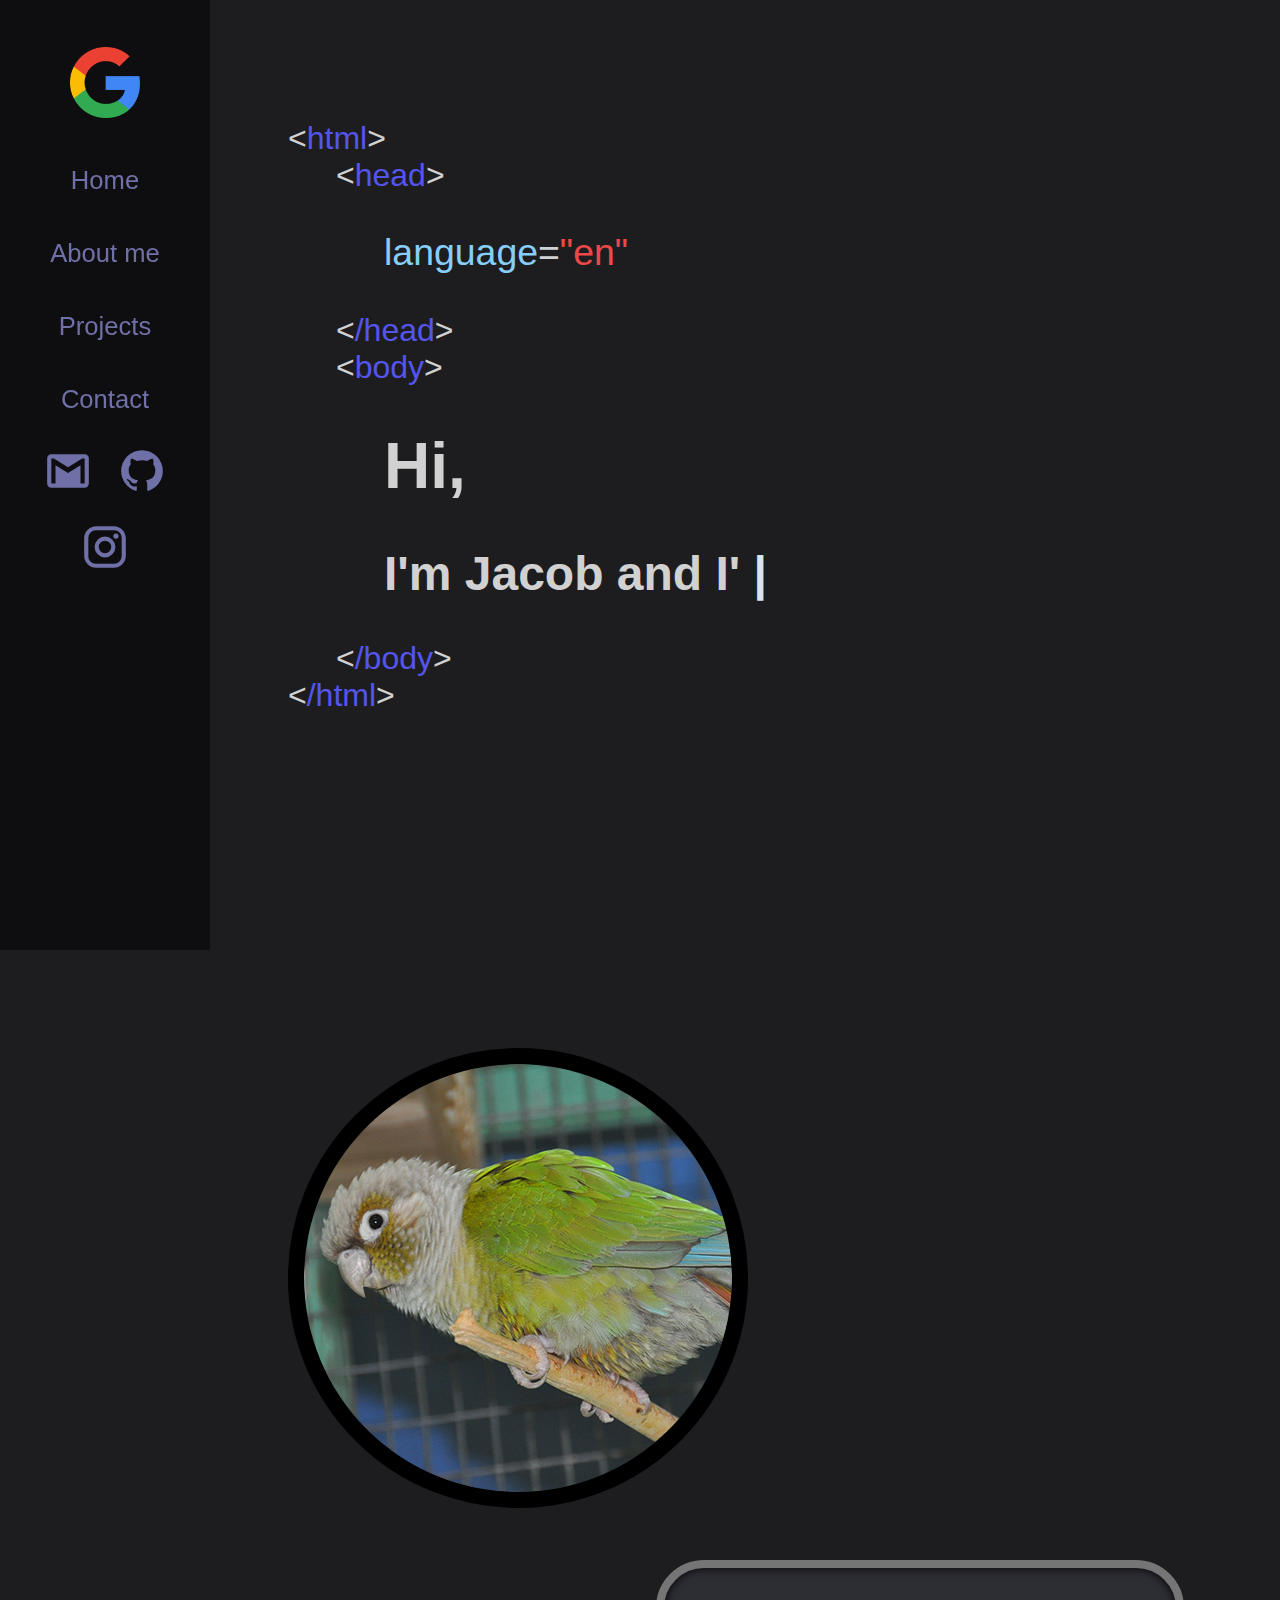
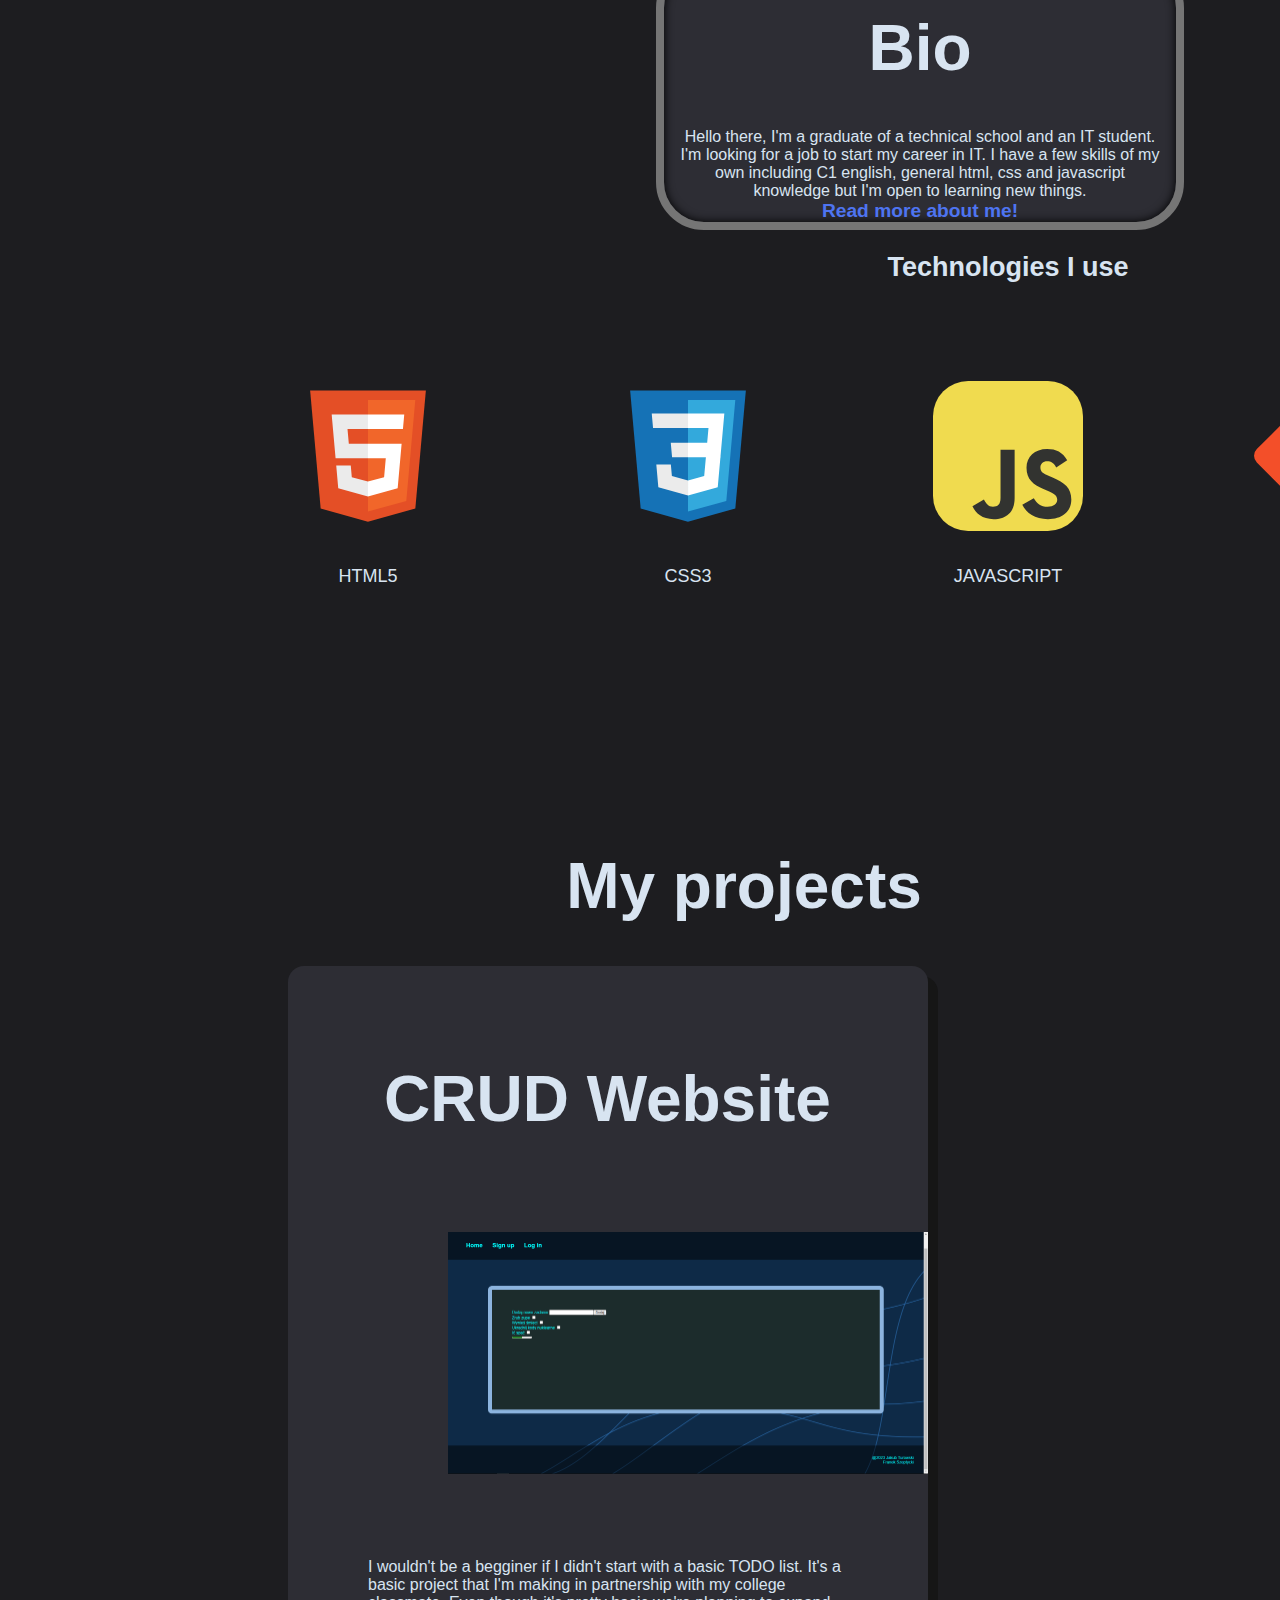
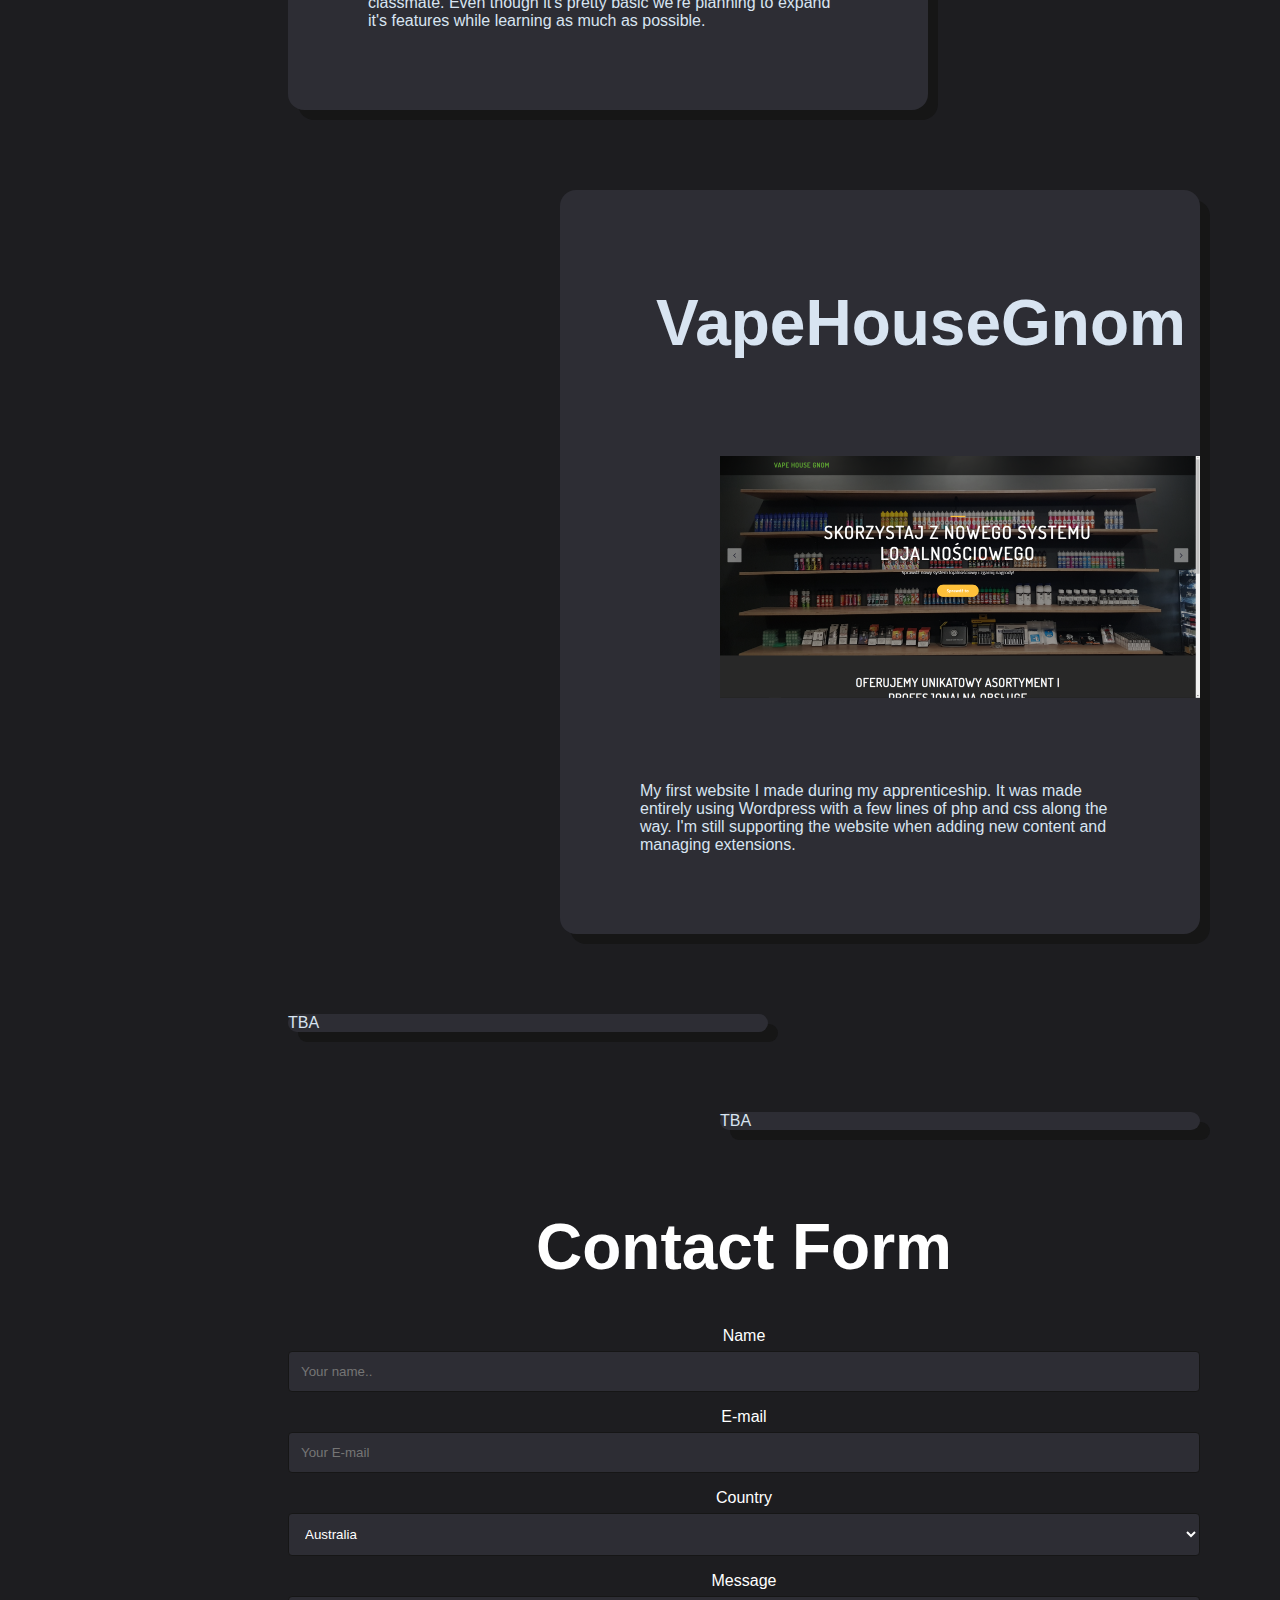
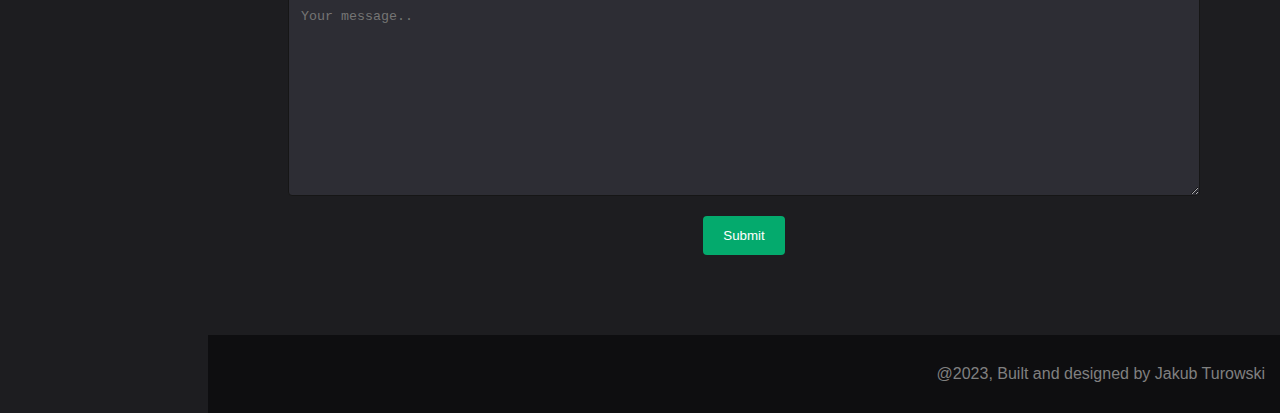
==== Index.html @ 8a4efc05 "Major contact form change" ====
<!DOCTYPE html>
<html lang="en">
    <head>
        <!-- Funkja  -->
        <meta name="viewport" content="width=device-width, initial-scale=1.0">
        <meta http-equiv="X-UA-Compatible" content="IE=edge">
        <meta charset="utf-8">
        <title>My first "Portfolio"</title>
        <link rel="stylesheet" href="styl.css" type="text/css">
        <link rel="icon" href="Google__G__Logo.svg.png" type="png">
        <script defer src="script.js"></script>
    </head>
    <body> 
        <aside class="nav">
            <img src="Google__G__Logo.svg.png" class="google" alt="Logo">
            <a href="#section" id="button2" class="button">Home</a>
            <a href="#section3" id="button2" class="button">About me</a>
            <a href="#projects" id="button2" class="button">Projects</a>
            <a href="#contact" id="button2" class="button">Contact</a><br>
            <a id="mail" class="ikony" target=”_blank” href="mailto:turek979@gmail.com"><svg xmlns="http://www.w3.org/2000/svg" width="50px" height="auto" viewBox="0 0 24 24"><path fill="currentColor" d="M20 18h-2V9.25L12 13L6 9.25V18H4V6h1.2l6.8 4.25L18.8 6H20m0-2H4c-1.11 0-2 .89-2 2v12a2 2 0 0 0 2 2h16a2 2 0 0 0 2-2V6a2 2 0 0 0-2-2Z"/></svg></a>
            <a id="github" class="ikony" target=”_blank” href="https://github.com/turek979"><svg xmlns="http://www.w3.org/2000/svg" width="50px" height="auto" viewBox="0 0 24 24"><path fill="currentColor" d="M12 2A10 10 0 0 0 2 12c0 4.42 2.87 8.17 6.84 9.5c.5.08.66-.23.66-.5v-1.69c-2.77.6-3.36-1.34-3.36-1.34c-.46-1.16-1.11-1.47-1.11-1.47c-.91-.62.07-.6.07-.6c1 .07 1.53 1.03 1.53 1.03c.87 1.52 2.34 1.07 2.91.83c.09-.65.35-1.09.63-1.34c-2.22-.25-4.55-1.11-4.55-4.92c0-1.11.38-2 1.03-2.71c-.1-.25-.45-1.29.1-2.64c0 0 .84-.27 2.75 1.02c.79-.22 1.65-.33 2.5-.33c.85 0 1.71.11 2.5.33c1.91-1.29 2.75-1.02 2.75-1.02c.55 1.35.2 2.39.1 2.64c.65.71 1.03 1.6 1.03 2.71c0 3.82-2.34 4.66-4.57 4.91c.36.31.69.92.69 1.85V21c0 .27.16.59.67.5C19.14 20.16 22 16.42 22 12A10 10 0 0 0 12 2Z"/></svg></a>
            <a id="instagram" class="ikony" target=”_blank” href="https://www.instagram.com/turek979/"><svg xmlns="http://www.w3.org/2000/svg" width="50px" height="auto" viewBox="0 0 24 24"><path fill="currentColor" d="M7.8 2h8.4C19.4 2 22 4.6 22 7.8v8.4a5.8 5.8 0 0 1-5.8 5.8H7.8C4.6 22 2 19.4 2 16.2V7.8A5.8 5.8 0 0 1 7.8 2m-.2 2A3.6 3.6 0 0 0 4 7.6v8.8C4 18.39 5.61 20 7.6 20h8.8a3.6 3.6 0 0 0 3.6-3.6V7.6C20 5.61 18.39 4 16.4 4H7.6m9.65 1.5a1.25 1.25 0 0 1 1.25 1.25A1.25 1.25 0 0 1 17.25 8A1.25 1.25 0 0 1 16 6.75a1.25 1.25 0 0 1 1.25-1.25M12 7a5 5 0 0 1 5 5a5 5 0 0 1-5 5a5 5 0 0 1-5-5a5 5 0 0 1 5-5m0 2a3 3 0 0 0-3 3a3 3 0 0 0 3 3a3 3 0 0 0 3-3a3 3 0 0 0-3-3Z"/></svg></a>
        </aside>
        <aside class="sidebar">
                <img src="sidebar.svg" class="sidebar-img">
        </aside>
        <div class="insert">
            <section id="section">
                &lt;<span class="blue">html</span>&gt;
                <div class="head2">
                    &lt;<span class="blue">head</span>&gt;<br>
                    <div class="hi">
                        <h3><span class="lblue">language</span>=<span class="red">"en"</span></h3>
                    </div>
                    &lt;<span class="blue">/head</span>&gt;<br>
                    &lt;<span class="blue">body</span>&gt;
                    <div class="hi">
                        <h1>Hi,</h1><h2 id="im"></h2>
                    </div>
                    &lt;<span class="blue">/body</span>&gt;
                </div>
                &lt;<span class="blue">/html</span>&gt;
            </section>
            <section>
                <div id="section3">   
                    <span class="photo">
                        <img class="myPhoto" src="myphoto1.png" alt="My photo">
                    </span>
                    <span class="bio">
                        <h1>Bio</h1>
                        <p1>Hello there, I'm a graduate of a technical school and an IT student. I'm looking for a job to start my career in IT. I have a few skills of my own including C1 english, general html, css and javascript knowledge but I'm open to learning new things.</p1><br>
                        <a href="" class="readbio" alt="link to biography">Read more about me!</a>
                    </span>
                </div>
                <div id="section2" class="section2">
                    <div class="grid">
                        <p2></p2><p2></p2><h2>Technologies I use</h2><p2></p2><p2></p2>
                        <a><svg  id="ikonyt" xmlns="http://www.w3.org/2000/svg" width="150px" height="auto" viewBox="0 0 32 32"><path fill="#e44f26" d="M5.902 27.201L3.655 2h24.69l-2.25 25.197L15.985 30L5.902 27.201z"/><path fill="#f1662a" d="m16 27.858l8.17-2.265l1.922-21.532H16v23.797z"/><path fill="#ebebeb" d="M16 13.407h-4.09l-.282-3.165H16V7.151H8.25l.074.83l.759 8.517H16v-3.091zm0 8.027l-.014.004l-3.442-.929l-.22-2.465H9.221l.433 4.852l6.332 1.758l.014-.004v-3.216z"/><path fill="#fff" d="M15.989 13.407v3.091h3.806l-.358 4.009l-3.448.93v3.216l6.337-1.757l.046-.522l.726-8.137l.076-.83h-7.185zm0-6.256v3.091h7.466l.062-.694l.141-1.567l.074-.83h-7.743z"/></svg></a>
                        <a><svg  id="ikonyt" xmlns="http://www.w3.org/2000/svg" width="150px" height="auto" viewBox="0 0 32 32"><path fill="#1572b6" d="M5.902 27.201L3.656 2h24.688l-2.249 25.197L15.985 30L5.902 27.201z"/><path fill="#33a9dc" d="m16 27.858l8.17-2.265l1.922-21.532H16v23.797z"/><path fill="#fff" d="M16 13.191h4.09l.282-3.165H16V6.935h7.75l-.074.829l-.759 8.518H16v-3.091z"/><path fill="#ebebeb" d="m16.019 21.218l-.014.004l-3.442-.93l-.22-2.465H9.24l.433 4.853l6.331 1.758l.015-.004v-3.216z"/><path fill="#fff" d="m19.827 16.151l-.372 4.139l-3.447.93v3.216l6.336-1.756l.047-.522l.537-6.007h-3.101z"/><path fill="#ebebeb" d="M16.011 6.935v3.091H8.545l-.062-.695l-.141-1.567l-.074-.829h7.743zM16 13.191v3.091h-3.399l-.062-.695l-.14-1.567l-.074-.829H16z"/></svg></a>
                        <a><svg  id="ikonyt" xmlns="http://www.w3.org/2000/svg" width="150px" height="auto" viewBox="0 0 256 256"><g fill="none"><rect width="256" height="256" fill="#F0DB4F" rx="60"/><path fill="#323330" d="m67.312 213.932l19.59-11.856c3.78 6.701 7.218 12.371 15.465 12.371c7.905 0 12.889-3.092 12.889-15.12v-81.798h24.058v82.138c0 24.917-14.606 36.259-35.916 36.259c-19.245 0-30.416-9.967-36.087-21.996m85.07-2.576l19.588-11.341c5.157 8.421 11.859 14.607 23.715 14.607c9.969 0 16.325-4.984 16.325-11.858c0-8.248-6.53-11.17-17.528-15.98l-6.013-2.579c-17.357-7.388-28.871-16.668-28.871-36.258c0-18.044 13.748-31.792 35.229-31.792c15.294 0 26.292 5.328 34.196 19.247l-18.731 12.029c-4.125-7.389-8.591-10.31-15.465-10.31c-7.046 0-11.514 4.468-11.514 10.31c0 7.217 4.468 10.139 14.778 14.608l6.014 2.577c20.449 8.765 31.963 17.699 31.963 37.804c0 21.654-17.012 33.51-39.867 33.51c-22.339 0-36.774-10.654-43.819-24.574"/></g></svg></a>
                        <a><svg  id="ikonyt" xmlns="http://www.w3.org/2000/svg" width="150px" height="auto" viewBox="0 0 128 128"><path fill="#F34F29" d="M124.737 58.378L69.621 3.264c-3.172-3.174-8.32-3.174-11.497 0L46.68 14.71l14.518 14.518c3.375-1.139 7.243-.375 9.932 2.314c2.703 2.706 3.461 6.607 2.294 9.993l13.992 13.993c3.385-1.167 7.292-.413 9.994 2.295c3.78 3.777 3.78 9.9 0 13.679a9.673 9.673 0 0 1-13.683 0a9.677 9.677 0 0 1-2.105-10.521L68.574 47.933l-.002 34.341a9.708 9.708 0 0 1 2.559 1.828c3.778 3.777 3.778 9.898 0 13.683c-3.779 3.777-9.904 3.777-13.679 0c-3.778-3.784-3.778-9.905 0-13.683a9.65 9.65 0 0 1 3.167-2.11V47.333a9.581 9.581 0 0 1-3.167-2.111c-2.862-2.86-3.551-7.06-2.083-10.576L41.056 20.333L3.264 58.123a8.133 8.133 0 0 0 0 11.5l55.117 55.114c3.174 3.174 8.32 3.174 11.499 0l54.858-54.858a8.135 8.135 0 0 0-.001-11.501z"/></svg></a>
                        <a><svg  id="ikonyt" xmlns="http://www.w3.org/2000/svg" width="150px" height="auto" viewBox="0 0 256 256"><g fill="none"><rect width="256" height="256" fill="#0073AA" rx="60"/><path fill="#fff" d="M42.214 127.994c0 33.955 19.733 63.299 48.347 77.205L49.641 93.083a85.46 85.46 0 0 0-7.427 34.911Zm143.694-4.329c0-10.601-3.808-17.943-7.074-23.658c-4.349-7.066-8.425-13.05-8.425-20.116c0-7.886 5.981-15.226 14.405-15.226c.381 0 .741.047 1.112.068c-15.262-13.982-35.595-22.519-57.929-22.519c-29.968 0-56.335 15.376-71.673 38.666c2.012.06 3.909.103 5.52.103c8.973 0 22.862-1.09 22.862-1.09c4.624-.272 5.17 6.52.55 7.067c0 0-4.647.547-9.818.818l31.238 92.918l18.773-56.303l-13.365-36.618c-4.619-.271-8.995-.818-8.995-.818c-4.623-.271-4.081-7.339.542-7.066c0 0 14.166 1.088 22.595 1.088c8.972 0 22.862-1.088 22.862-1.088c4.628-.273 5.171 6.519.55 7.066c0 0-4.657.547-9.818.818l31.001 92.214l8.556-28.592c3.709-11.866 6.531-20.388 6.531-27.732Z"/><path fill="#fff" d="m129.503 135.498l-25.738 74.79a85.779 85.779 0 0 0 24.233 3.495a85.682 85.682 0 0 0 28.486-4.863a7.476 7.476 0 0 1-.61-1.182l-26.371-72.24Zm73.766-48.66a65.8 65.8 0 0 1 .578 8.82c0 8.705-1.626 18.491-6.523 30.727l-26.203 75.759c25.503-14.872 42.657-42.501 42.657-74.148c.001-14.915-3.808-28.94-10.509-41.158Z"/><path fill="#fff" d="M127.998 28C72.86 28 28 72.857 28 127.994c0 55.144 44.86 99.999 99.998 99.999c55.135 0 100.002-44.855 100.002-99.999C227.998 72.857 183.133 28 127.998 28Zm0 195.41c-52.61 0-95.413-42.804-95.413-95.416c0-52.609 42.802-95.409 95.413-95.409c52.607 0 95.407 42.8 95.407 95.409c0 52.612-42.8 95.416-95.407 95.416Z"/></g></svg></a>
                        <p2>HTML5</p2>
                        <p2>CSS3</p2>
                        <p2>JAVASCRIPT</p2>
                        <p2>GIT</p2>
                        <p2>WORDPRESS</p2>
                    </div>
                </div>
            </section>
            <section id="projects">
                <h1 class="myprojects">My projects</h1>
                <div class="project1">
                    <h4>CRUD Website</h4>
                    <img class="project1img" src="facere_album.png" alt="Todo list website"><br>
                    <p1>I wouldn't be a begginer if I didn't start with a basic TODO list. It's a basic project that I'm making in partnership with my college classmate. 
                        Even though it's pretty basic we're planning to expand it's features while learning as much as possible.
                    </p1>
                </div>
                <div class="project2">
                    <h4>VapeHouseGnom</h4>
                    <img class="project2img" src="vapehousegnom.png" alt="VapeHouseGnom website"><br>
                    <p1>My first website I made during my apprenticeship. It was made entirely using Wordpress with a few lines of php and css along the way.
                        I'm still supporting the website when adding new content and managing extensions.
                    </p1>
                </div>
                <div class="project3">
                    TBA
                </div>
                <div class="project4">
                    TBA
                </div>
            </section>
            <section id="contact">
                <h1>Contact Form</h1>
                  <form action="action_page.php">
      
                    <label for="name">Name</label>
                    <input type="text" id="name" name="name" placeholder="Your name..">
                
                    <label for="email">E-mail</label>
                    <input type="text" id="email" name="email" placeholder="Your E-mail">
                
                    <label for="country">Country</label>
                    <select id="country" name="country">
                      <option value="australia">Australia</option>
                      <option value="canada">Canada</option>
                      <option value="usa">USA</option>
                    </select>
                
                    <label for="message">Message</label>
                    <textarea id="message" name="message" placeholder="Your message.." style="height:200px"></textarea>
                
                    <input type="submit" value="Submit">
                
                  </form>
            </section>
            <footer class="footer">@2023, Built and designed by Jakub Turowski</footer>
        </div>
    </body>
</html>
---- styl.css ----
/* Universal settings */
html {
    scroll-behavior: smooth;
}
a{
    text-decoration: none;
}
body{
    background-color: #1d1d20;
    /* background-image: url("data:image/svg+xml,%3Csvg xmlns='http://www.w3.org/2000/svg' width='100%25' height='100%25' viewBox='0 0 800 400'%3E%3Cdefs%3E%3CradialGradient id='a' cx='396' cy='281' r='514' gradientUnits='userSpaceOnUse'%3E%3Cstop offset='0' stop-color='%23434343'/%3E%3Cstop offset='1' stop-color='%23151533'/%3E%3C/radialGradient%3E%3ClinearGradient id='b' gradientUnits='userSpaceOnUse' x1='400' y1='148' x2='400' y2='333'%3E%3Cstop offset='0' stop-color='%23000000' stop-opacity='0'/%3E%3Cstop offset='1' stop-color='%23000000' stop-opacity='0.5'/%3E%3C/linearGradient%3E%3C/defs%3E%3Crect fill='url(%23a)' width='800' height='400'/%3E%3Cg fill-opacity='0.31'%3E%3Ccircle fill='url(%23b)' cx='267.5' cy='61' r='300'/%3E%3Ccircle fill='url(%23b)' cx='532.5' cy='61' r='300'/%3E%3Ccircle fill='url(%23b)' cx='400' cy='30' r='300'/%3E%3C/g%3E%3C/svg%3E"); */
    background-attachment: fixed;
    background-size: cover;
    margin: 0; 
    font-family: 'Montserrat', sans-serif;
    min-width: 63rem;
}
h1{
    font-size: 4rem;
}
h3{
    font-weight: 100;
}
h4{
    font-size: 4rem;
    margin: 1rem
}
/* Nav and sidebar settings */
@media only screen and (min-width: 1025px){
    .nav{
        background: rgba(0,0,0, .5);
        width: 10rem;
        float: center;
        text-align: center;
        height: 100%;
        padding: 25px;
        overflow-x: hidden;
        position: fixed;
    }
    .sidebar{
        display: none;
    }
    .insert{
        margin-left: 13rem;
    }
    #section{
        padding-top: 7.5rem;
        padding-inline: 5rem;
    }
}
@media only screen and (max-width: 1024px){
    .nav{
        display: none;
        overflow-x: hidden;
        position: fixed;
    }
    .sidebar{
        position: -webkit-sticky;
        position: sticky;
        top: 0;
    }
    #section{
        margin-top: 2rem;
        margin-left: 2rem;
    }
}
.sidebar-img{
    height: 5rem;
    width: auto;
    margin-top: 2rem;
    margin-left: 2rem;
    rotate: 0deg;
    transition: 300ms ease-in-out;
}
.sidebar-img:active{
    rotate: 90deg;
    transition: 300ms ease-in-out;
}
.google{
    width: 70px;
    height: auto;
    padding: 22px;
    border-radius: 10px;
}
.ikony{
    background: none;
    border: none;
    text-align: center;
    display: inline-block;
    border-radius: 10px;
    font-size: 1.6rem;
    color: #7070a8;
    padding: 10px;
}
#mail:hover{
    scale: 1.1;
    transition: 1s;
    color: #EA4335;
}
#github:hover{
    scale: 1.1;
    transition: 1s;
    color: #333;
}
#instagram:hover{
    scale: 1.1;
    transition: 1s;
    color: #8a3ab9;
}
#button2{
    background: none;
    border: none;
    color: #7070a8;
    padding: 22px;
    text-align: center;
    display: inline-block;
    border-radius: 10px;
    font-size: 1.6rem;
}
#button2:hover{
    scale: 1.1;
    transition: 1s ease-in-out;
}
/* Introduction section settings */
#section{
    font-size: 2rem;
    color: #d1d1d1;
    height: 55rem;
}
.hi{
    padding: 0 3rem;
}
.blinker{
    animation: blinker 1s linear infinite;
    color: rgb(216, 228, 241);
}
@keyframes blinker{
    50%{
        opacity: 0;
    }
}

.head2{
    padding: 0 3rem;
}
.lblue{
    color: lightskyblue;
}
.blue{
    color: rgb(85, 85, 238);
}
.red{
    color: rgb(240, 72, 72);
}

/* Middle section settings */
#section3{
    color: rgb(216, 228, 241);    display: inline-flex;
    flex-wrap: wrap;
}
.myPhoto{
    border-radius: 50%;
    max-width: 30rem;
    height: auto;
    margin-left: 5rem;
    margin-top: 3rem;
    border: solid;
    border-color: black;
    border-width: 1rem;
}
.bio{
    text-align: center;
    width: 30rem;
    margin-right: 8rem;
    margin-left: 28rem;
    margin-top: 3rem;
    border: solid;
    border-radius: 3rem;
    border-color: rgb(117, 117, 117);
    border-width: 0.5rem;
    background-color: hsla(233, 8%, 19%);
    box-shadow: inset 0 0 10px black;
    padding-inline: 1rem;
}
.readbio{
    color:rgb(78, 116, 241);
    font-weight: bold;
    font-size: larger;

}
.readbio:hover{
    scale: 1.1;
    transition: 1s;
    /* TODO nie działa? */
}
/* Bottom section settings */
.section2{
    text-align: center;
    font-size: large;
    color: rgb(216, 228, 241);
}
.grid{
    display: grid;
    grid-template-columns: 20rem 20rem 20rem 20rem 20rem;
    /* grid-template-columns: repeat(auto-fill, minmax(20rem)); */
    grid-template-rows: 1rem 20rem 10rem;
}
#ikonyt{
    padding: 50px;
    transition: transform 1s ease-in-out;
}
#ikonyt:hover{
    transform: translate(0, -1rem);
    transition: 1s;
}
/* Projects section settings */
#projects{
    height: 100rem;
    padding: 5rem;
    color: rgb(216, 228, 241);
    display: block;
}
.myprojects{
    text-align: center;
}
.project1{
    float: left;
    margin-right: 60rem;
    margin-bottom: 5rem;
    width: 30rem;
    padding: 5rem;
    background-color: hsla(233, 8%, 19%);
    box-shadow: 10px 10px rgb(22, 22, 22);
    border-radius: 1rem;
}

.project1img{
    width: 30rem;
    height: auto;
    padding: 5rem;
}
.project2{
    float: right;
    margin-left: 60rem;
    margin-bottom: 5rem;
    width: 30rem;
    padding: 5rem;
    background-color: hsla(233, 8%, 19%);
    box-shadow: 10px 10px rgb(22, 22, 22);
    border-radius: 1rem;
}
.project2img{
    width: 30rem;
    height: auto;
    padding: 5rem;
}
.project3{
    float: left;
    margin-right: 60rem;
    margin-bottom: 5rem;
    width: 30rem;
    background-color: hsla(233, 8%, 19%);
    box-shadow: 10px 10px rgb(22, 22, 22);
    border-radius: 1rem;
}
.project4{
    float: right;
    margin-left: 60rem;
    margin-bottom: 5rem;
    width: 30rem;
    background-color: hsla(233, 8%, 19%);
    box-shadow: 10px 10px rgb(22, 22, 22);
    border-radius: 1rem;
}
/* Contact section settings */
#contact{
    color: white;
    text-align: center;
    padding: 5rem;
}
input[type=text], select, textarea {
    width: 100%;
    padding: 12px;
    color: white;
    border: 1px solid #ccc;
    border-radius: 4px;
    border-color: rgb(22, 22, 22);
    box-sizing: border-box;
    margin-top: 6px;
    margin-bottom: 16px;
    resize: vertical;
  }
input[type=submit] {
    background-color: #04AA6D;
    color: white;
    padding: 12px 20px;
    border: none;
    border-radius: 4px;
    border-color: rgb(22, 22, 22);
    cursor: pointer;
  }
input[type=submit]:hover {
    background-color: #45a049;
  }
#name, #email, #message, #country{
    background-color: hsla(233, 8%, 19%);

}
/* Footer settings */
.footer{
    padding-top: 30px;
    padding-right: 15px;
    padding-bottom: 30px;
    text-align: right;
    background: rgba(0,0,0, .5);
    color: gray;
    height: inherit;
    width: auto;
}
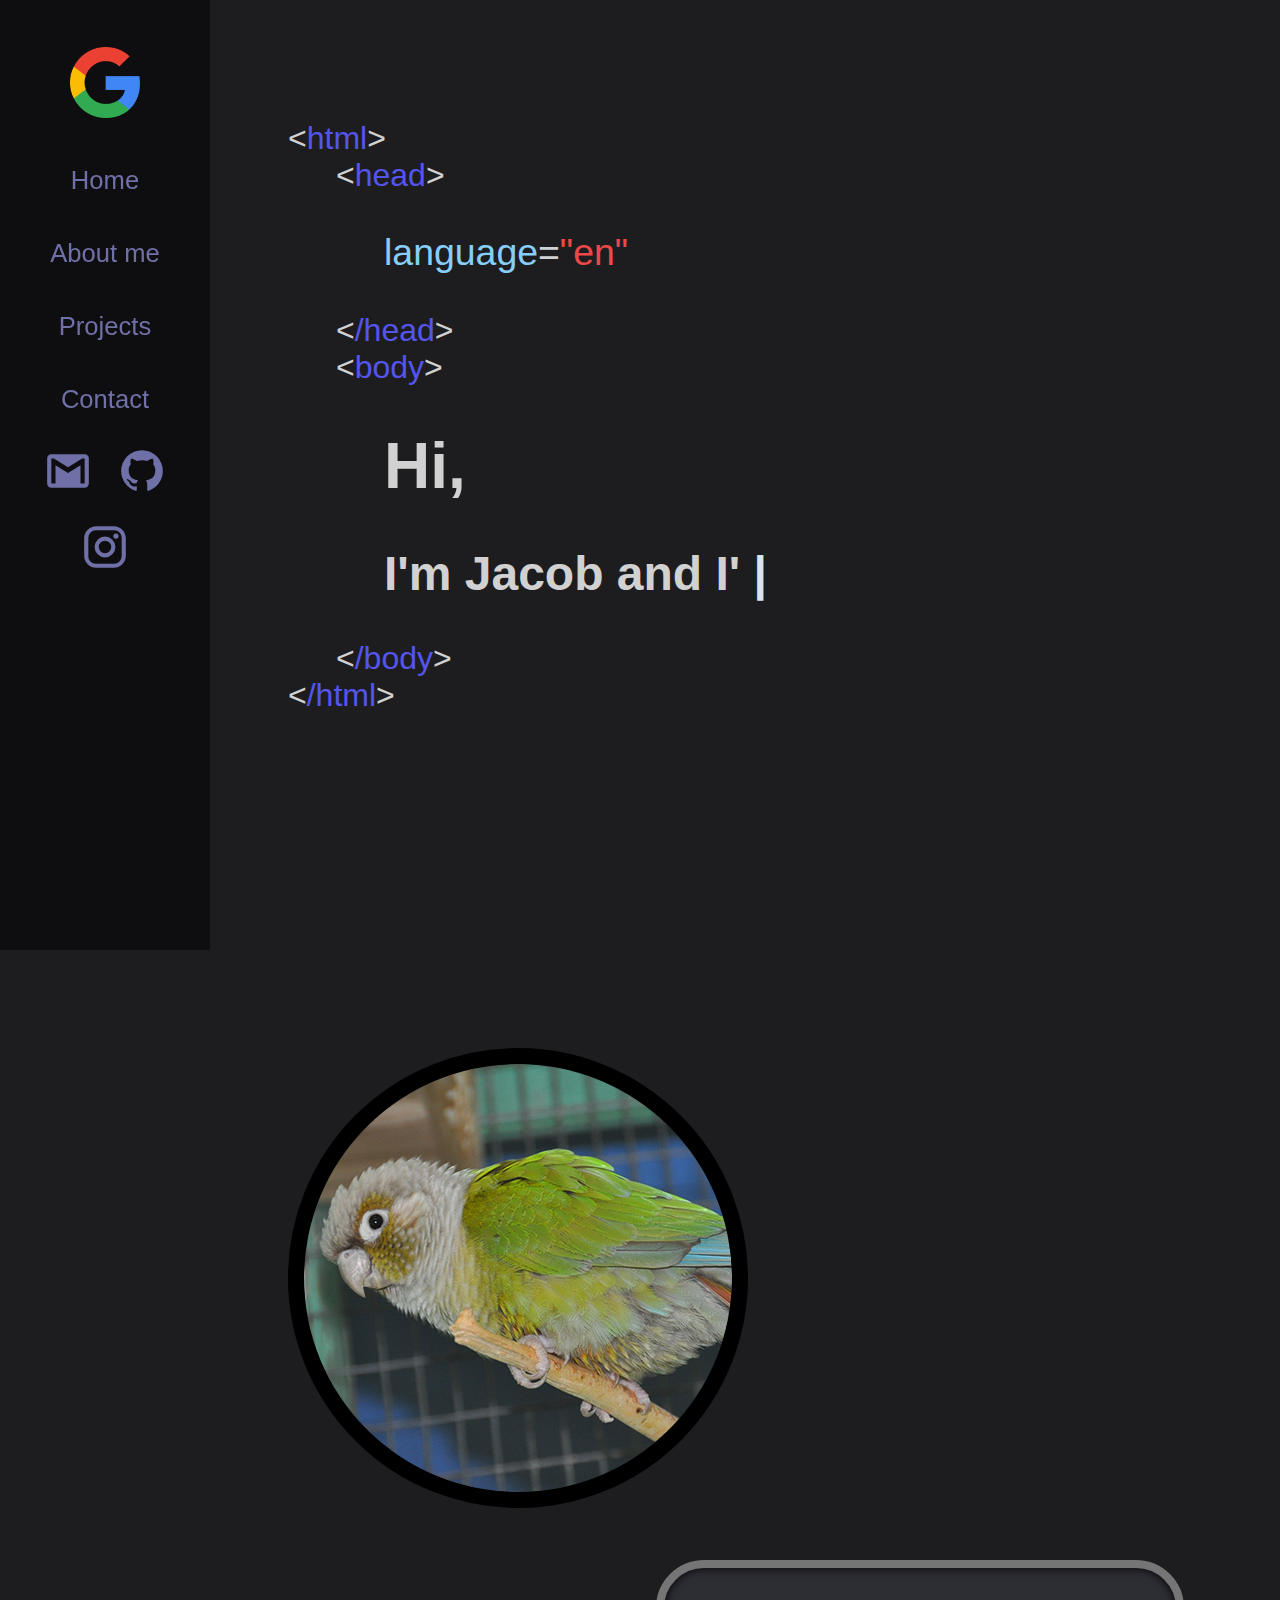
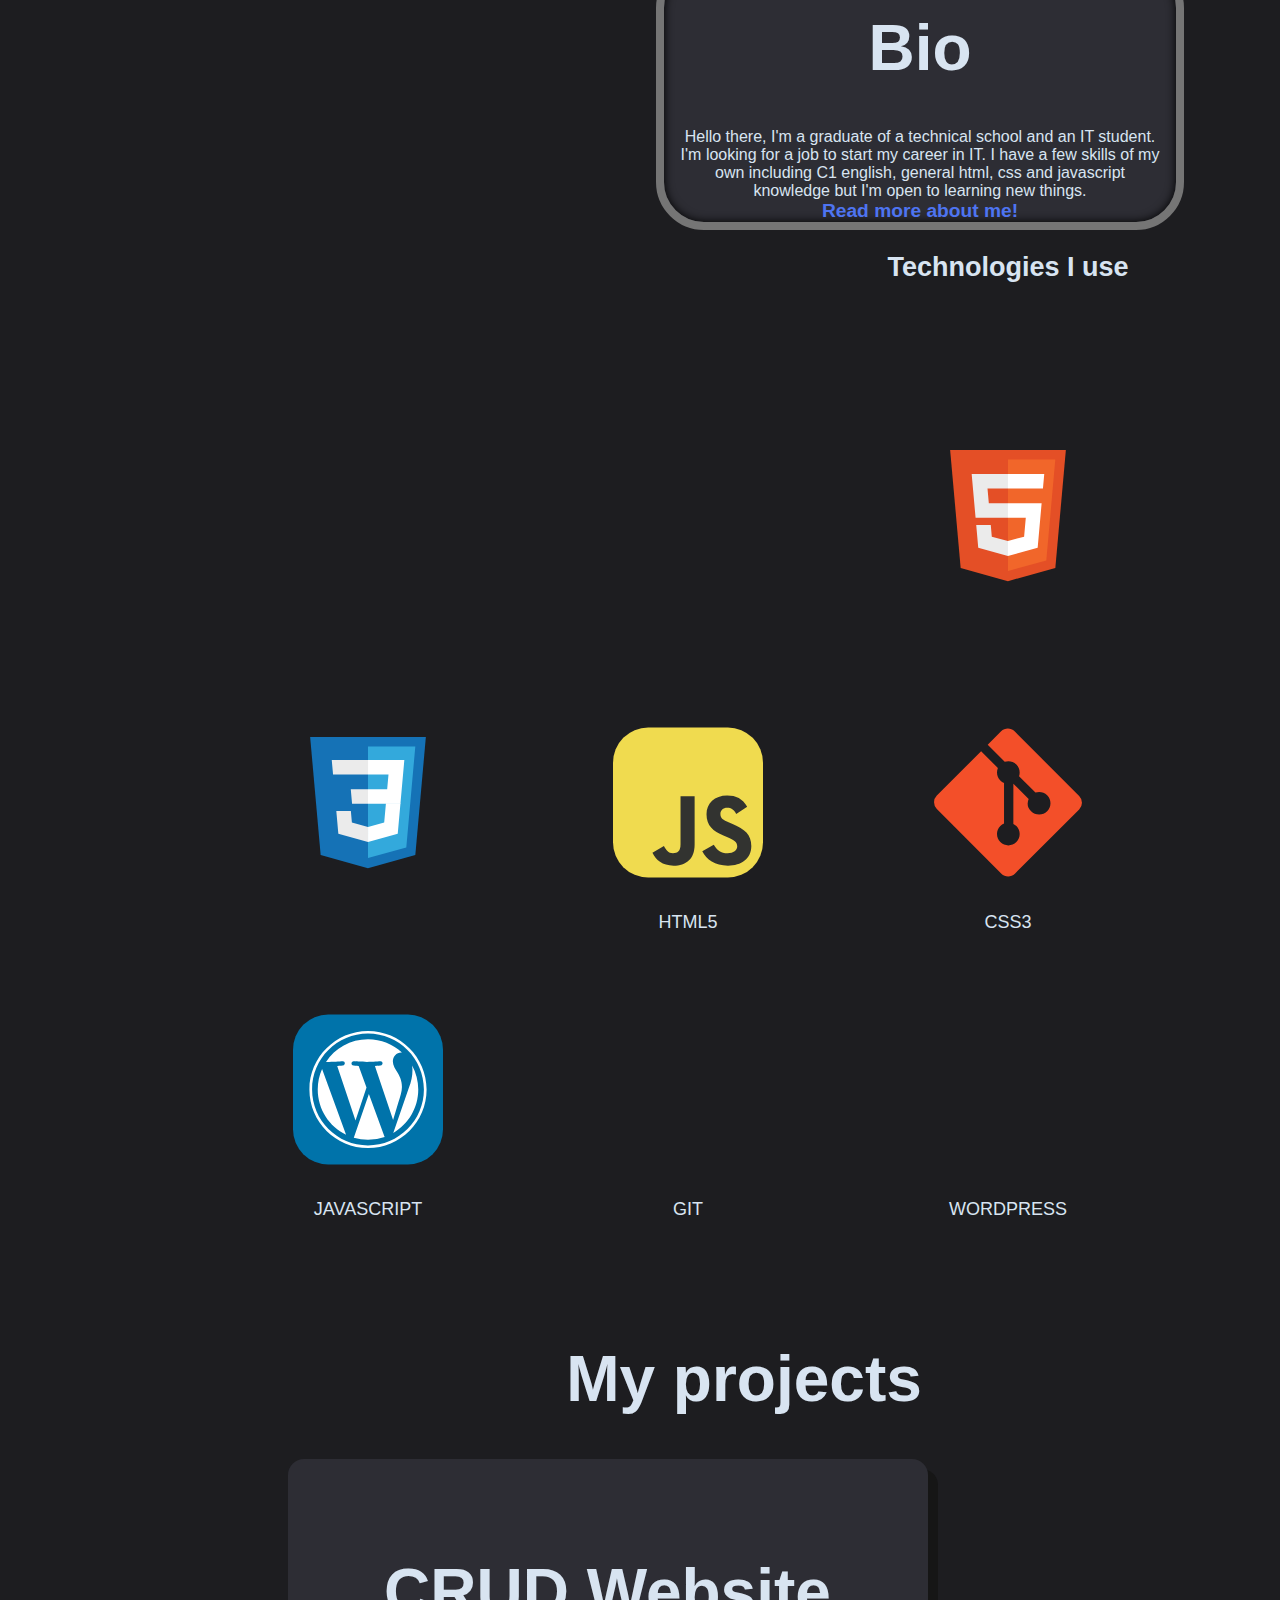
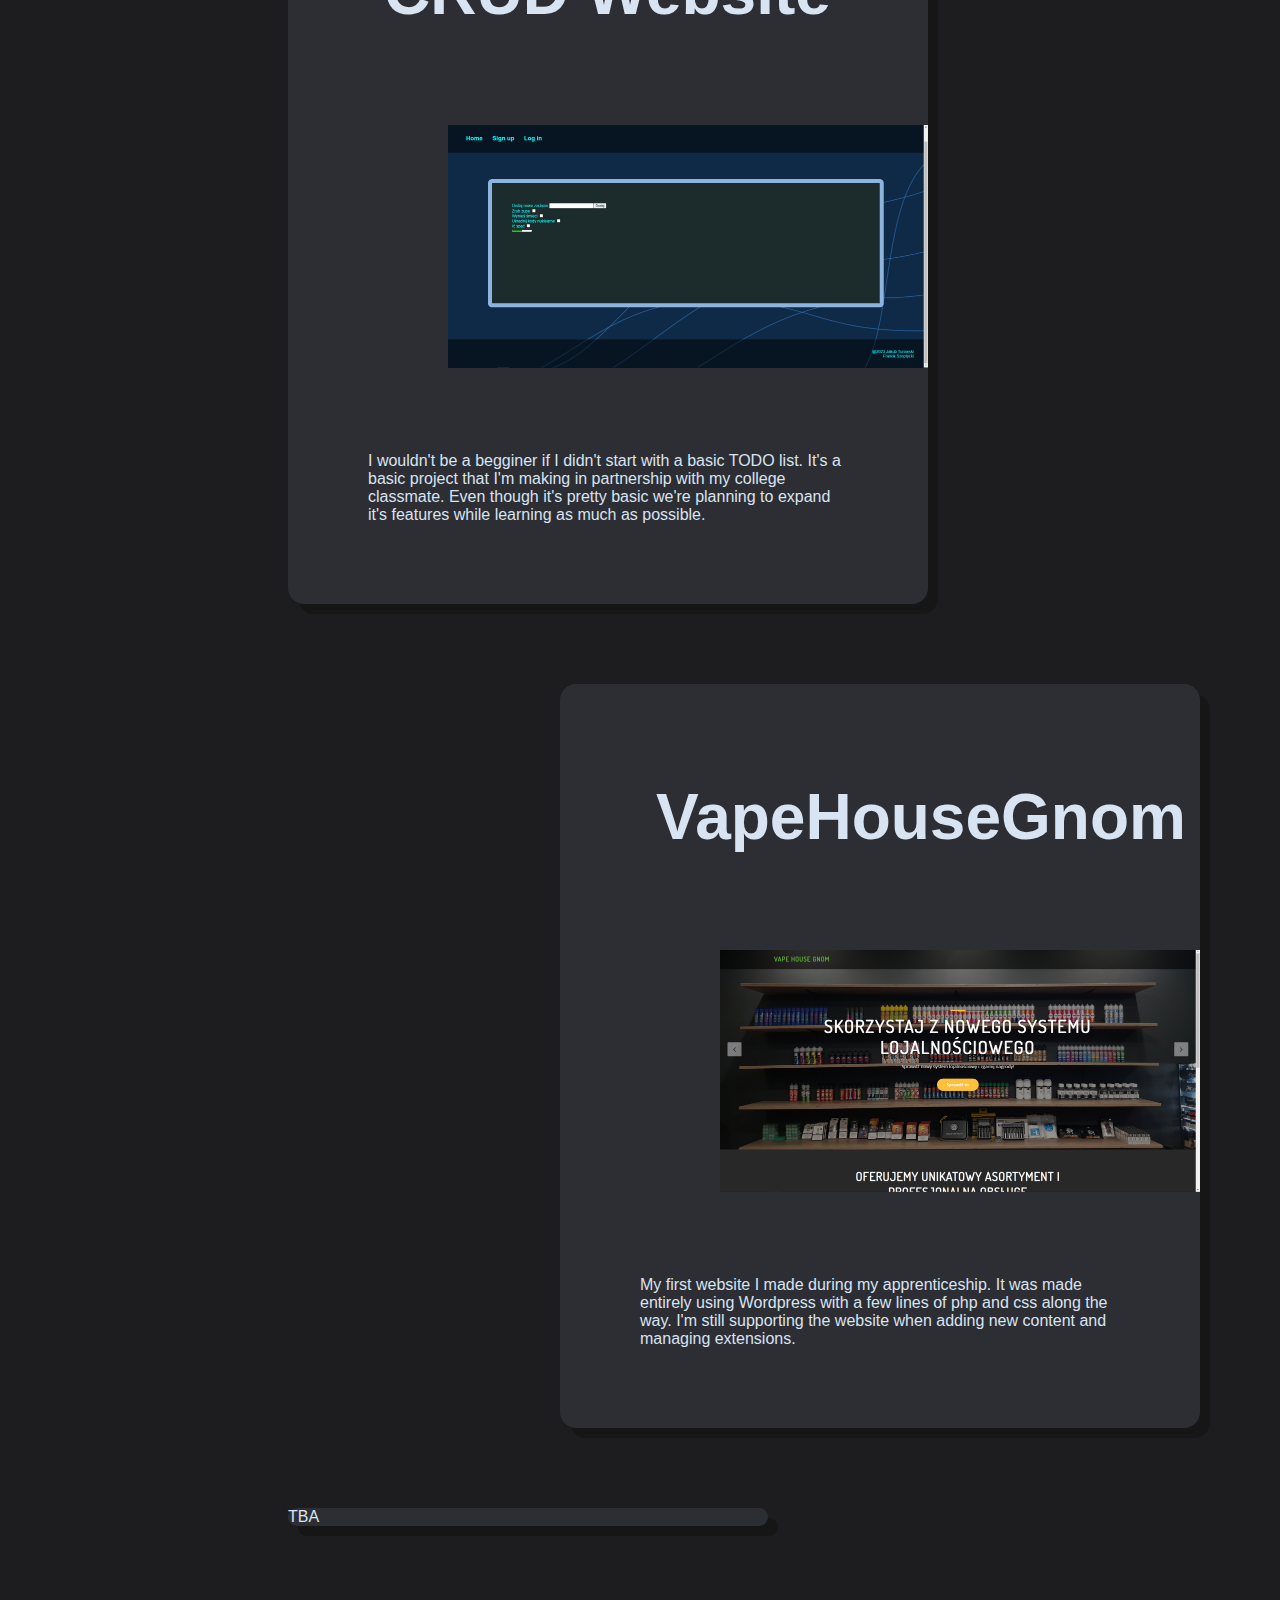
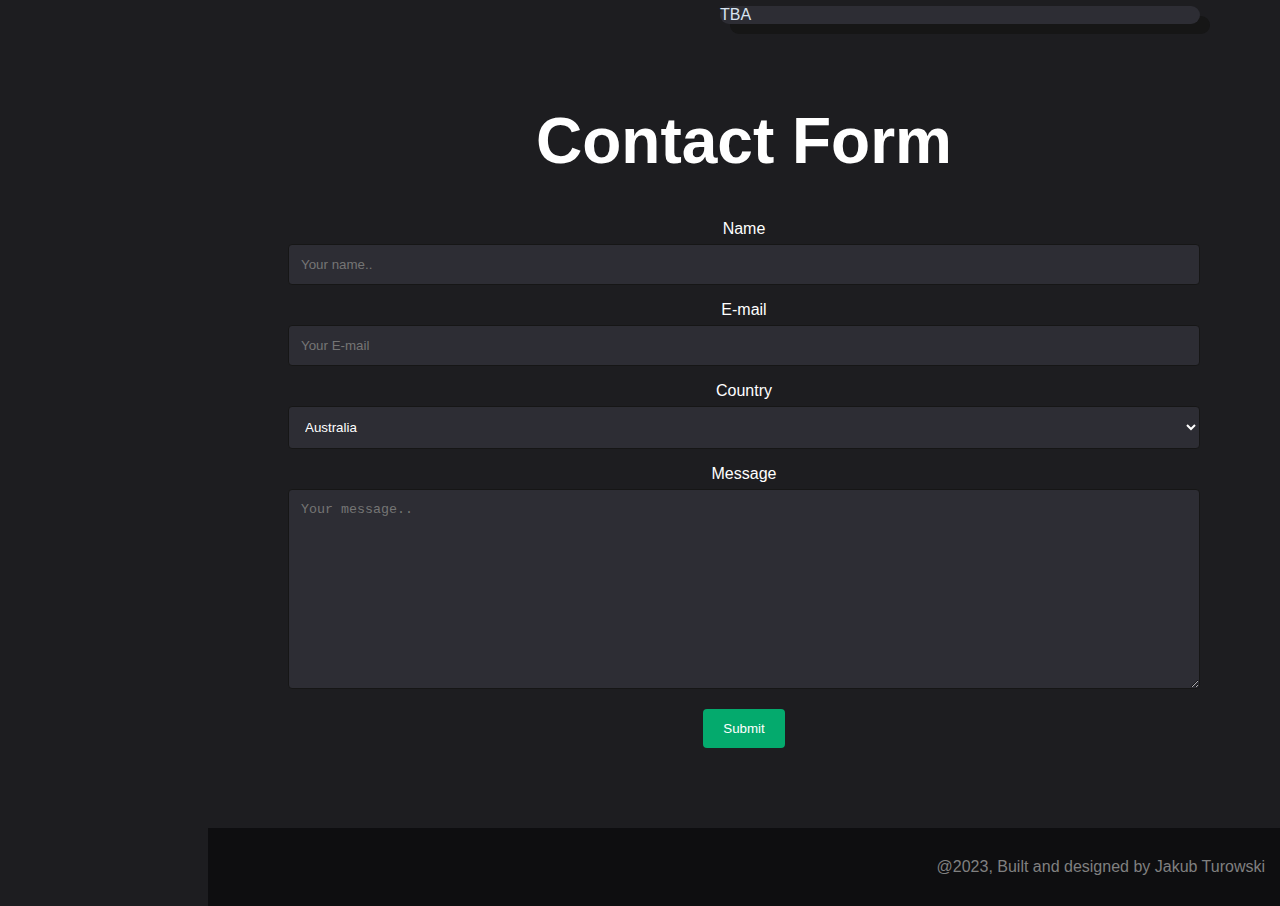
==== commit 8901bbe6: "Grid Fixes" ====
--- a/Index.html
+++ b/Index.html
@@ -107,7 +107,7 @@
                       <option value="canada">Canada</option>
                       <option value="usa">USA</option>
                     </select>
-                
+                    
                     <label for="message">Message</label>
                     <textarea id="message" name="message" placeholder="Your message.." style="height:200px"></textarea>
                 
--- a/styl.css
+++ b/styl.css
@@ -200,9 +200,8 @@
 }
 .grid{
     display: grid;
-    grid-template-columns: 20rem 20rem 20rem 20rem 20rem;
-    /* grid-template-columns: repeat(auto-fill, minmax(20rem)); */
-    grid-template-rows: 1rem 20rem 10rem;
+    grid-template-columns: repeat(auto-fill, min(20rem));
+    row-gap: 2rem;
 }
 #ikonyt{
     padding: 50px;
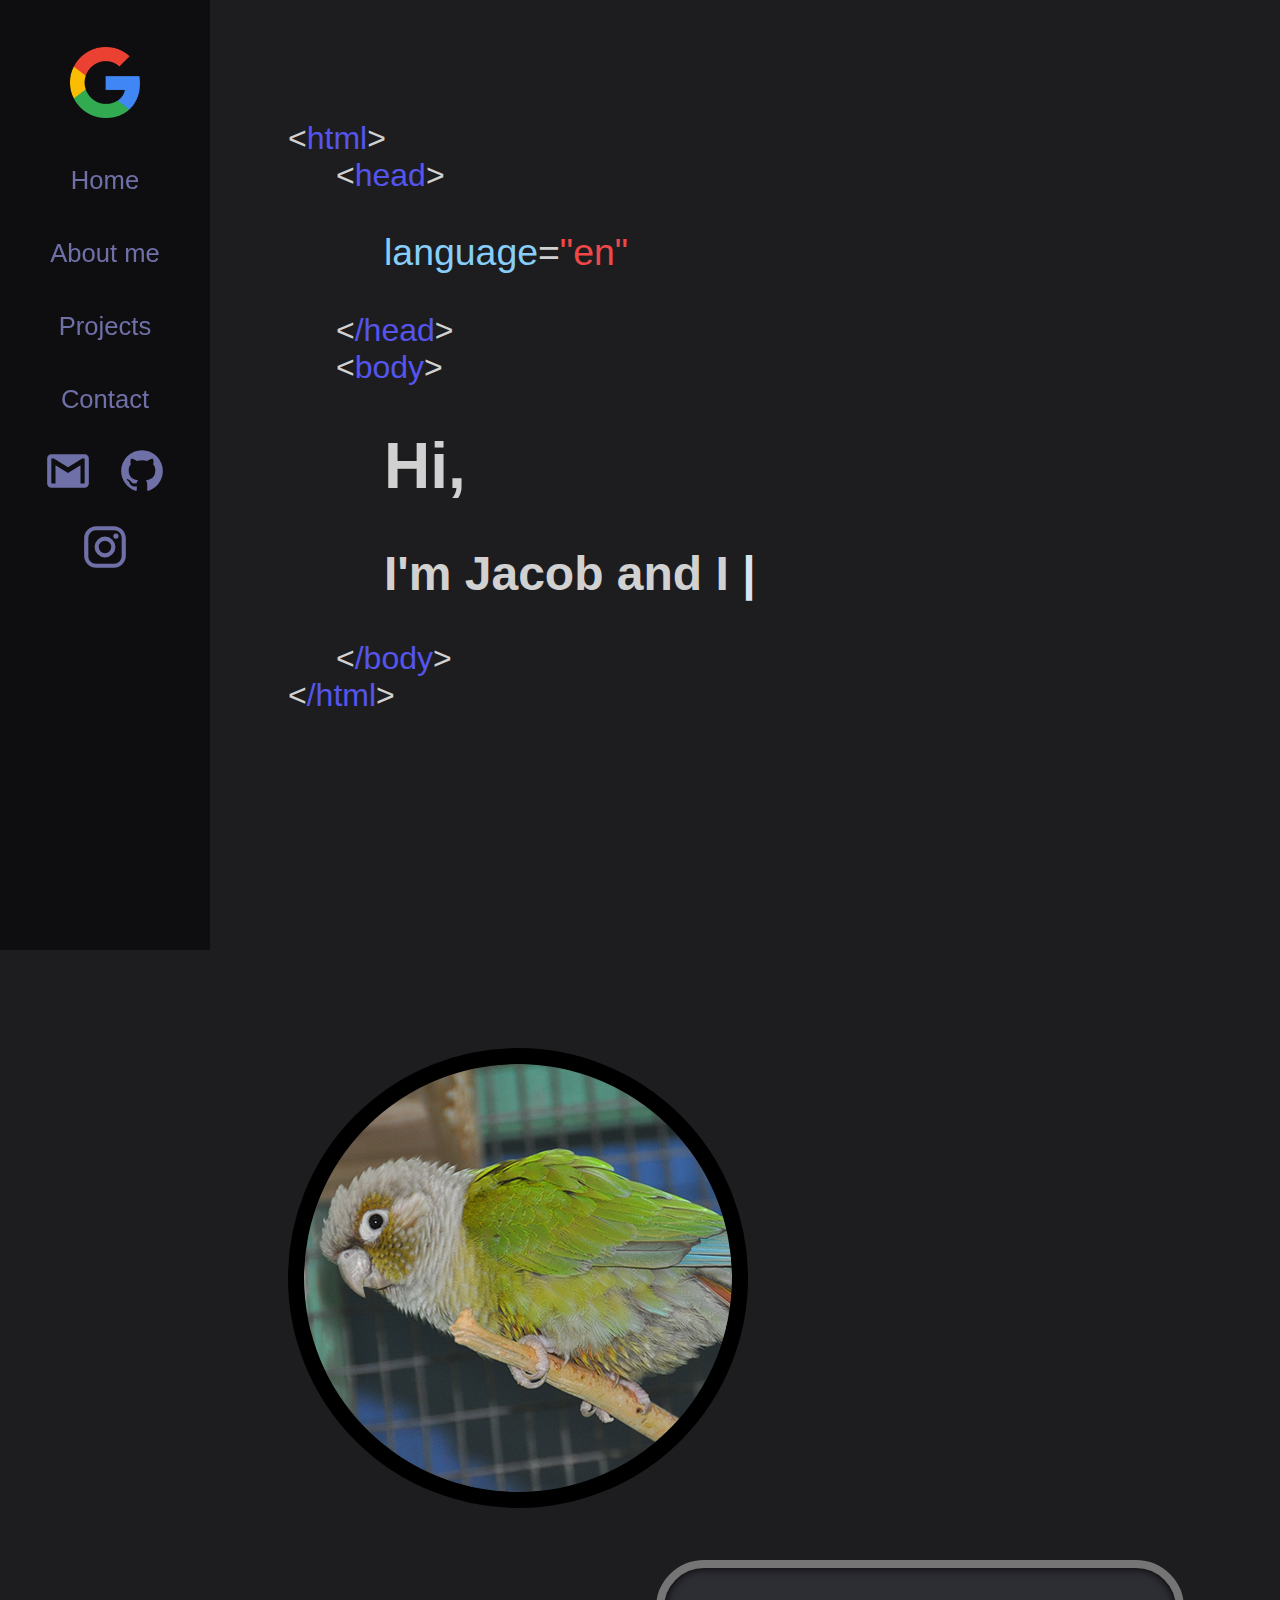
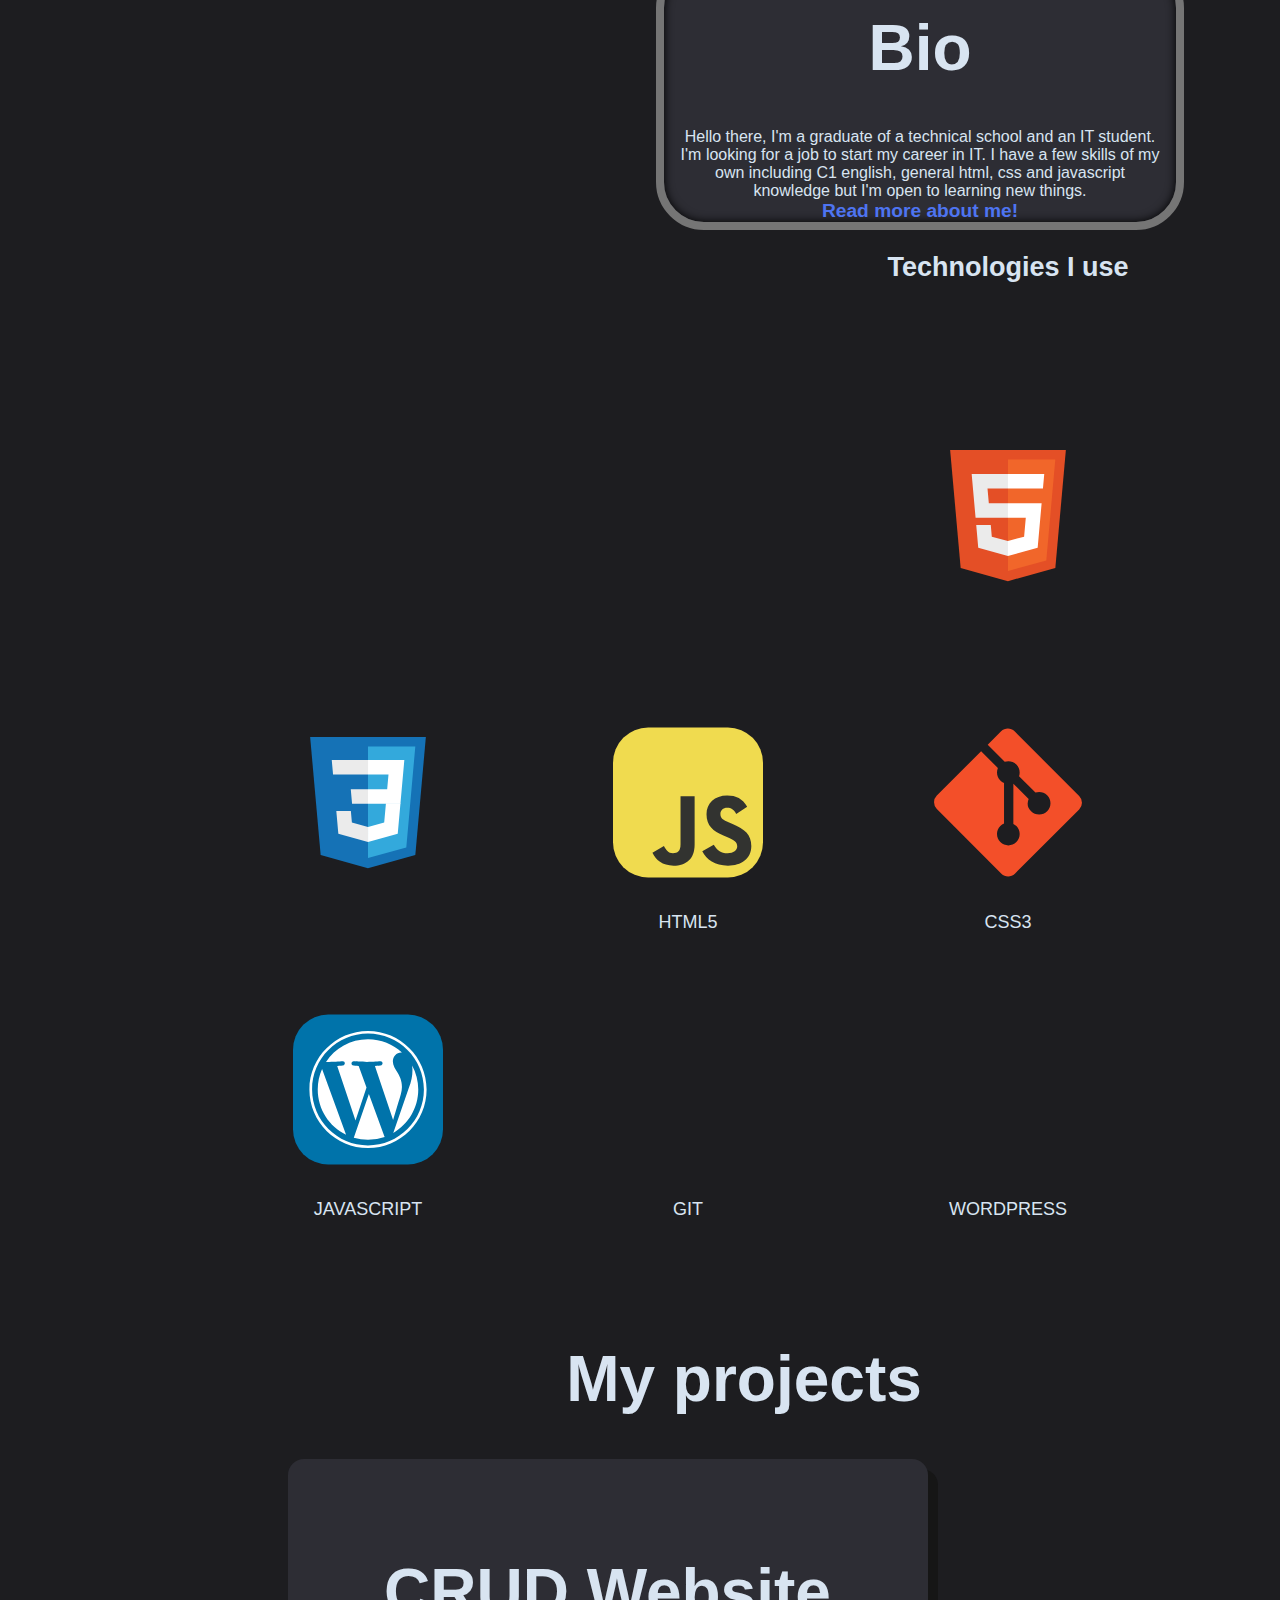
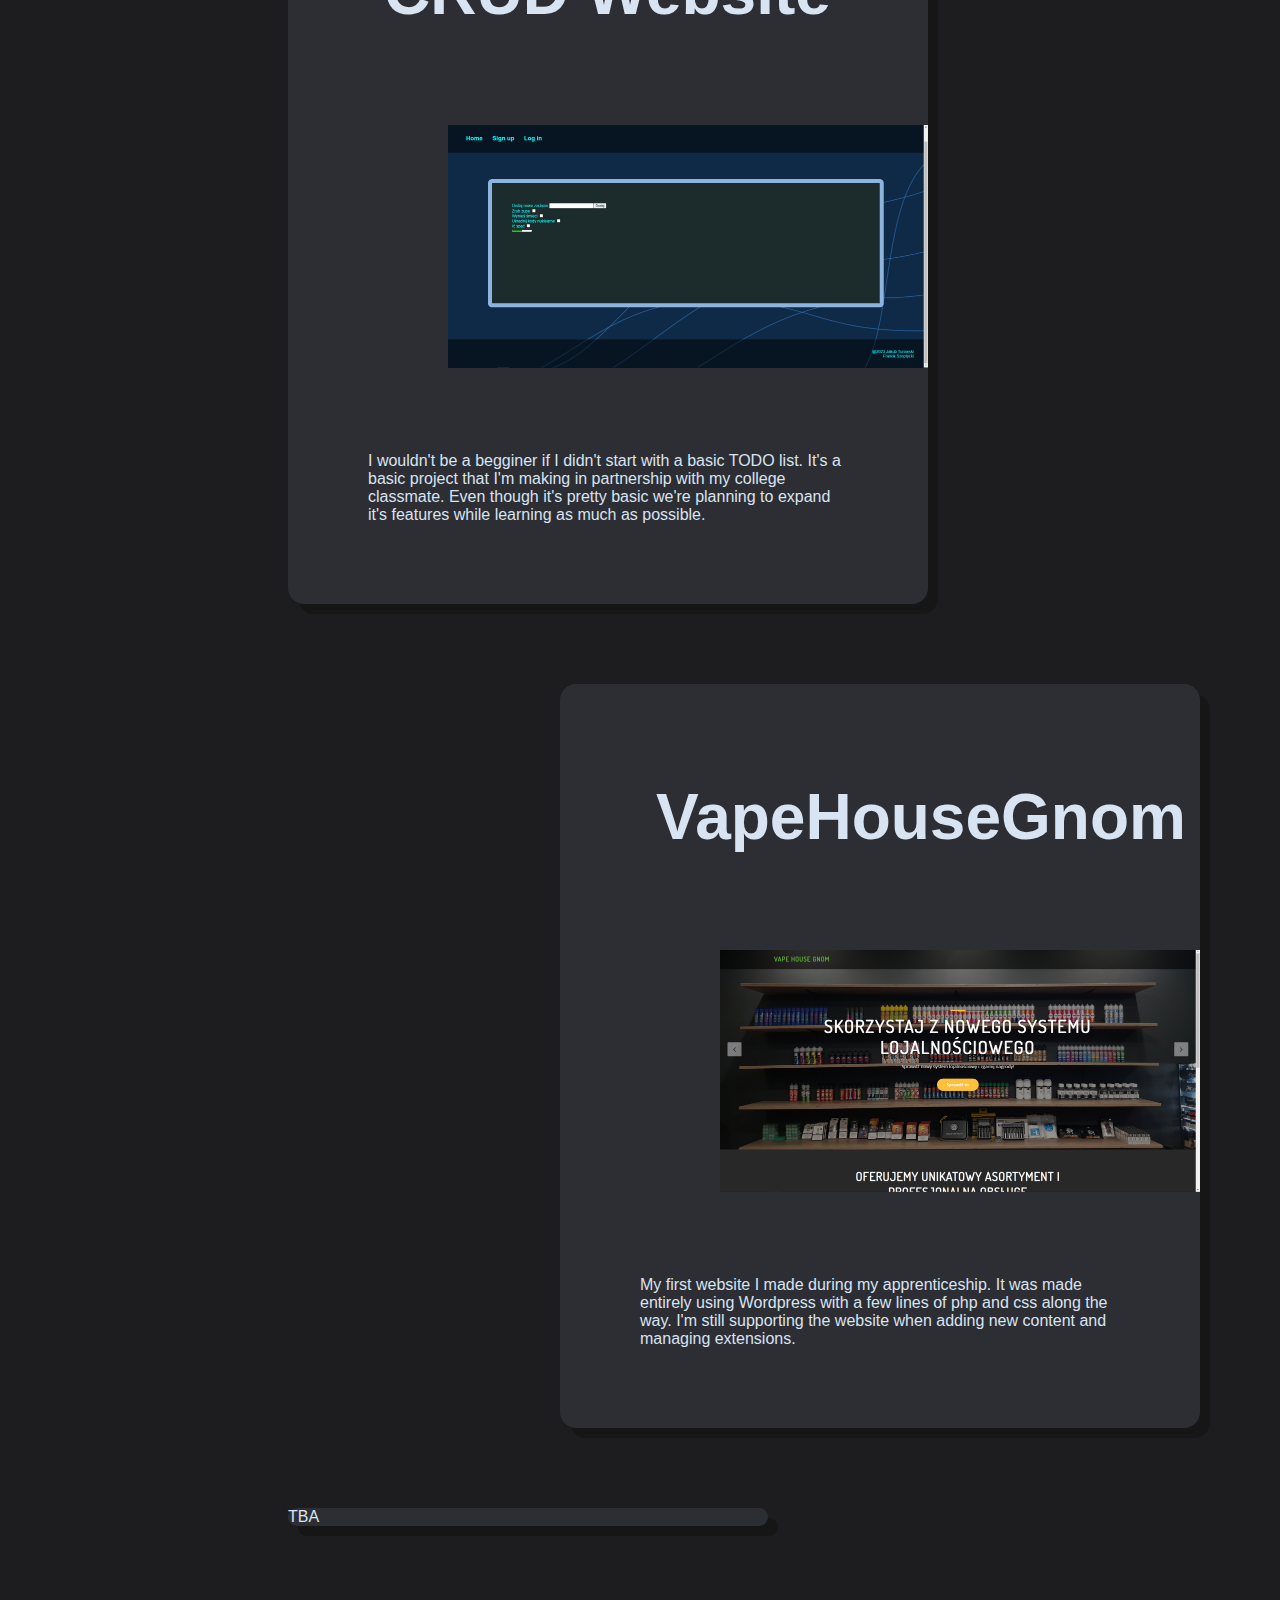
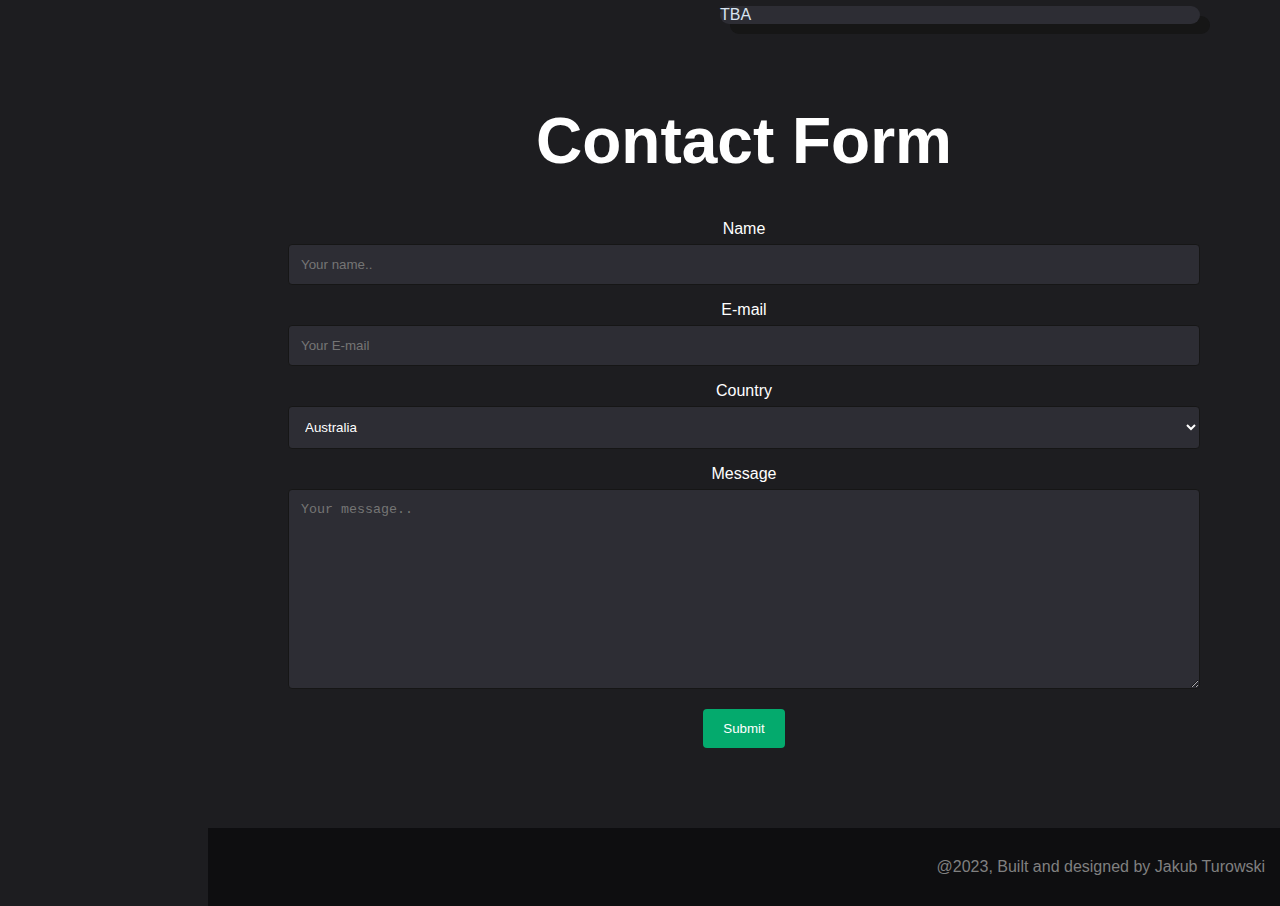
==== commit 50e5211e: "Responsive flex fix" ====
--- a/Index.html
+++ b/Index.html
@@ -21,9 +21,9 @@
             <a id="github" class="ikony" target=”_blank” href="https://github.com/turek979"><svg xmlns="http://www.w3.org/2000/svg" width="50px" height="auto" viewBox="0 0 24 24"><path fill="currentColor" d="M12 2A10 10 0 0 0 2 12c0 4.42 2.87 8.17 6.84 9.5c.5.08.66-.23.66-.5v-1.69c-2.77.6-3.36-1.34-3.36-1.34c-.46-1.16-1.11-1.47-1.11-1.47c-.91-.62.07-.6.07-.6c1 .07 1.53 1.03 1.53 1.03c.87 1.52 2.34 1.07 2.91.83c.09-.65.35-1.09.63-1.34c-2.22-.25-4.55-1.11-4.55-4.92c0-1.11.38-2 1.03-2.71c-.1-.25-.45-1.29.1-2.64c0 0 .84-.27 2.75 1.02c.79-.22 1.65-.33 2.5-.33c.85 0 1.71.11 2.5.33c1.91-1.29 2.75-1.02 2.75-1.02c.55 1.35.2 2.39.1 2.64c.65.71 1.03 1.6 1.03 2.71c0 3.82-2.34 4.66-4.57 4.91c.36.31.69.92.69 1.85V21c0 .27.16.59.67.5C19.14 20.16 22 16.42 22 12A10 10 0 0 0 12 2Z"/></svg></a>
             <a id="instagram" class="ikony" target=”_blank” href="https://www.instagram.com/turek979/"><svg xmlns="http://www.w3.org/2000/svg" width="50px" height="auto" viewBox="0 0 24 24"><path fill="currentColor" d="M7.8 2h8.4C19.4 2 22 4.6 22 7.8v8.4a5.8 5.8 0 0 1-5.8 5.8H7.8C4.6 22 2 19.4 2 16.2V7.8A5.8 5.8 0 0 1 7.8 2m-.2 2A3.6 3.6 0 0 0 4 7.6v8.8C4 18.39 5.61 20 7.6 20h8.8a3.6 3.6 0 0 0 3.6-3.6V7.6C20 5.61 18.39 4 16.4 4H7.6m9.65 1.5a1.25 1.25 0 0 1 1.25 1.25A1.25 1.25 0 0 1 17.25 8A1.25 1.25 0 0 1 16 6.75a1.25 1.25 0 0 1 1.25-1.25M12 7a5 5 0 0 1 5 5a5 5 0 0 1-5 5a5 5 0 0 1-5-5a5 5 0 0 1 5-5m0 2a3 3 0 0 0-3 3a3 3 0 0 0 3 3a3 3 0 0 0 3-3a3 3 0 0 0-3-3Z"/></svg></a>
         </aside>
-        <aside class="sidebar">
+        <!-- <aside class="sidebar">
                 <img src="sidebar.svg" class="sidebar-img">
-        </aside>
+        </aside> -->
         <div class="insert">
             <section id="section">
                 &lt;<span class="blue">html</span>&gt;
--- a/styl.css
+++ b/styl.css
@@ -1,6 +1,7 @@
 /* Universal settings */
 html {
     scroll-behavior: smooth;
+    min-width: 600px;
 }
 a{
     text-decoration: none;
@@ -12,7 +13,6 @@
     background-size: cover;
     margin: 0; 
     font-family: 'Montserrat', sans-serif;
-    min-width: 63rem;
 }
 h1{
     font-size: 4rem;
@@ -29,7 +29,6 @@
     .nav{
         background: rgba(0,0,0, .5);
         width: 10rem;
-        float: center;
         text-align: center;
         height: 100%;
         padding: 25px;
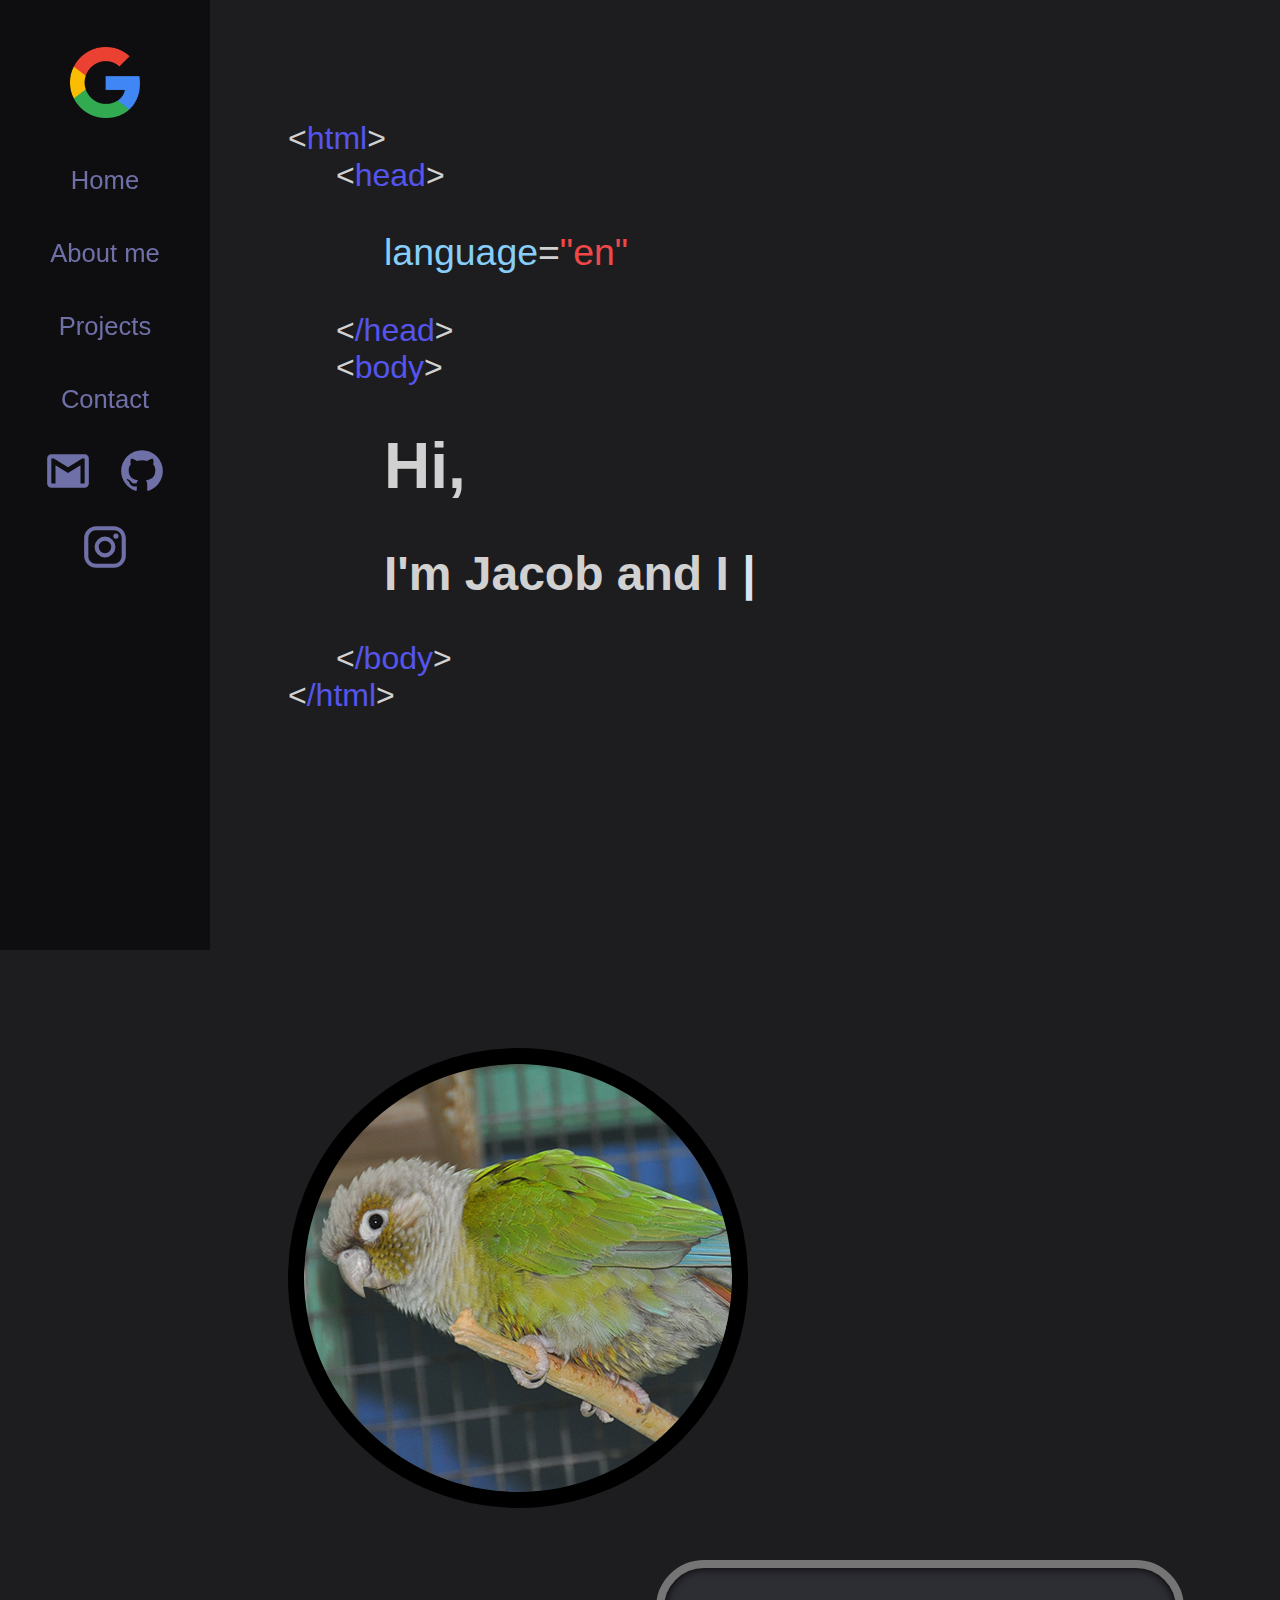
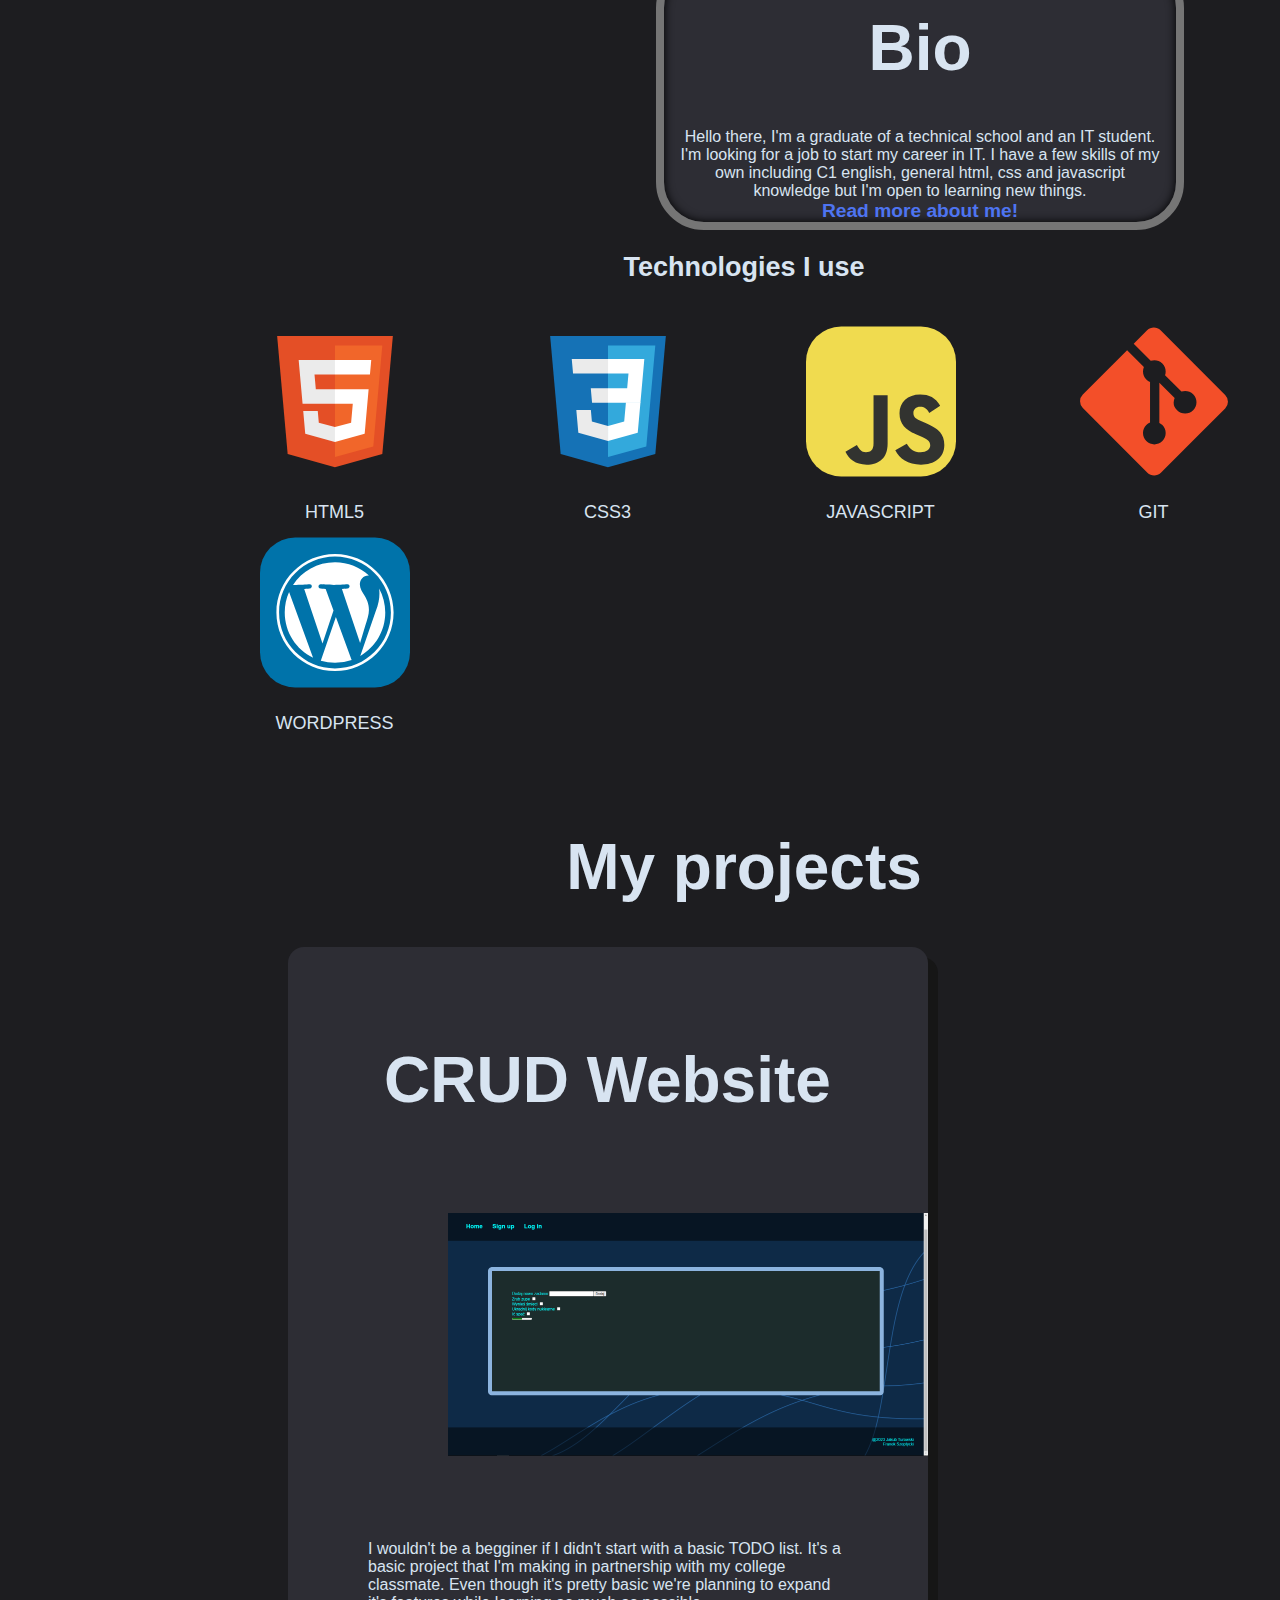
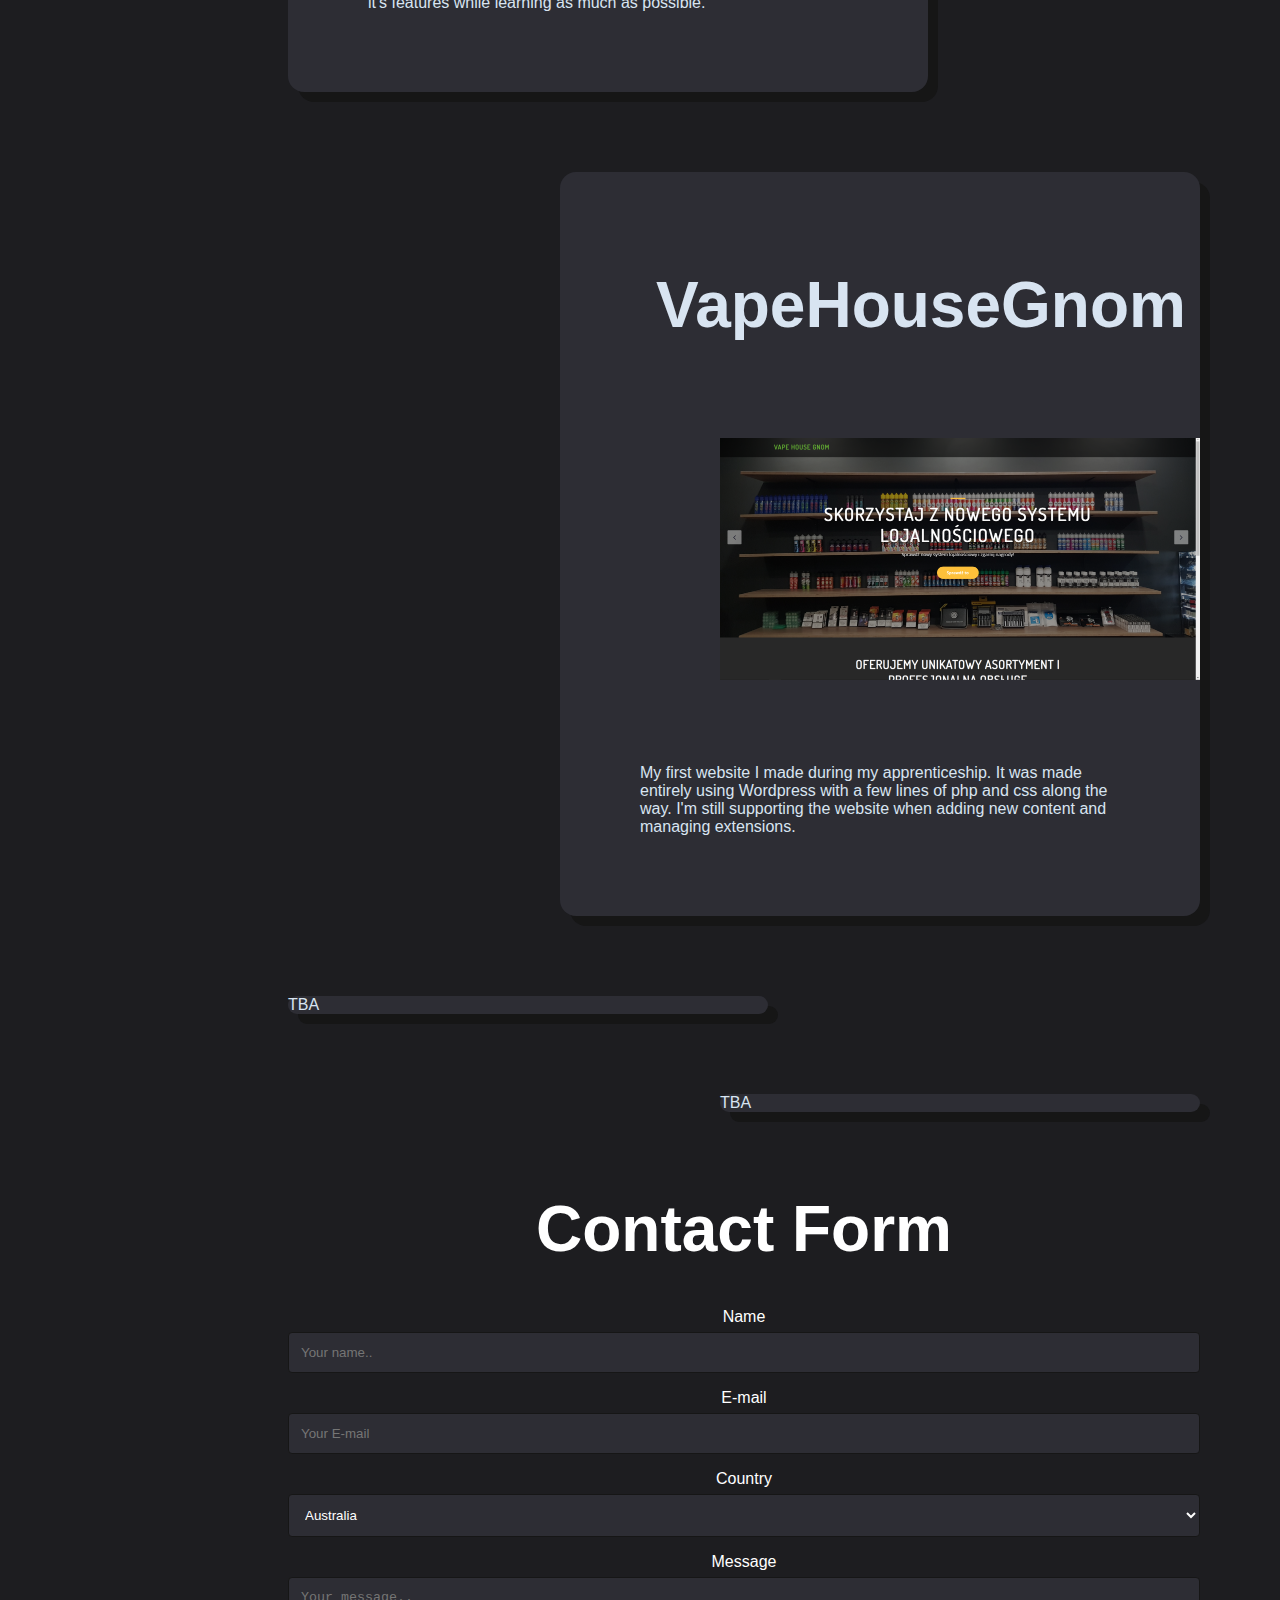
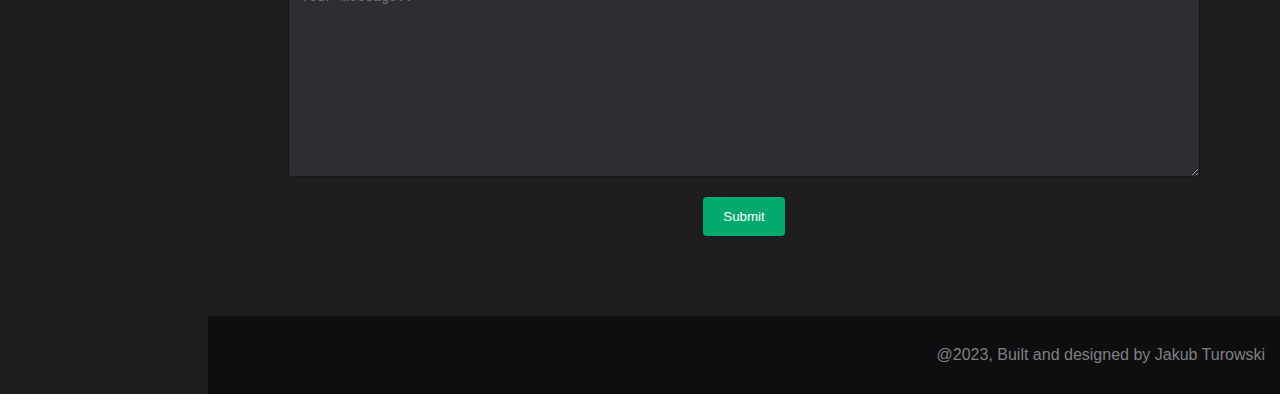
==== commit 758f8746: "grid fixes" ====
--- a/Index.html
+++ b/Index.html
@@ -53,18 +53,28 @@
                     </span>
                 </div>
                 <div id="section2" class="section2">
-                    <div class="grid">
-                        <p2></p2><p2></p2><h2>Technologies I use</h2><p2></p2><p2></p2>
-                        <a><svg  id="ikonyt" xmlns="http://www.w3.org/2000/svg" width="150px" height="auto" viewBox="0 0 32 32"><path fill="#e44f26" d="M5.902 27.201L3.655 2h24.69l-2.25 25.197L15.985 30L5.902 27.201z"/><path fill="#f1662a" d="m16 27.858l8.17-2.265l1.922-21.532H16v23.797z"/><path fill="#ebebeb" d="M16 13.407h-4.09l-.282-3.165H16V7.151H8.25l.074.83l.759 8.517H16v-3.091zm0 8.027l-.014.004l-3.442-.929l-.22-2.465H9.221l.433 4.852l6.332 1.758l.014-.004v-3.216z"/><path fill="#fff" d="M15.989 13.407v3.091h3.806l-.358 4.009l-3.448.93v3.216l6.337-1.757l.046-.522l.726-8.137l.076-.83h-7.185zm0-6.256v3.091h7.466l.062-.694l.141-1.567l.074-.83h-7.743z"/></svg></a>
-                        <a><svg  id="ikonyt" xmlns="http://www.w3.org/2000/svg" width="150px" height="auto" viewBox="0 0 32 32"><path fill="#1572b6" d="M5.902 27.201L3.656 2h24.688l-2.249 25.197L15.985 30L5.902 27.201z"/><path fill="#33a9dc" d="m16 27.858l8.17-2.265l1.922-21.532H16v23.797z"/><path fill="#fff" d="M16 13.191h4.09l.282-3.165H16V6.935h7.75l-.074.829l-.759 8.518H16v-3.091z"/><path fill="#ebebeb" d="m16.019 21.218l-.014.004l-3.442-.93l-.22-2.465H9.24l.433 4.853l6.331 1.758l.015-.004v-3.216z"/><path fill="#fff" d="m19.827 16.151l-.372 4.139l-3.447.93v3.216l6.336-1.756l.047-.522l.537-6.007h-3.101z"/><path fill="#ebebeb" d="M16.011 6.935v3.091H8.545l-.062-.695l-.141-1.567l-.074-.829h7.743zM16 13.191v3.091h-3.399l-.062-.695l-.14-1.567l-.074-.829H16z"/></svg></a>
-                        <a><svg  id="ikonyt" xmlns="http://www.w3.org/2000/svg" width="150px" height="auto" viewBox="0 0 256 256"><g fill="none"><rect width="256" height="256" fill="#F0DB4F" rx="60"/><path fill="#323330" d="m67.312 213.932l19.59-11.856c3.78 6.701 7.218 12.371 15.465 12.371c7.905 0 12.889-3.092 12.889-15.12v-81.798h24.058v82.138c0 24.917-14.606 36.259-35.916 36.259c-19.245 0-30.416-9.967-36.087-21.996m85.07-2.576l19.588-11.341c5.157 8.421 11.859 14.607 23.715 14.607c9.969 0 16.325-4.984 16.325-11.858c0-8.248-6.53-11.17-17.528-15.98l-6.013-2.579c-17.357-7.388-28.871-16.668-28.871-36.258c0-18.044 13.748-31.792 35.229-31.792c15.294 0 26.292 5.328 34.196 19.247l-18.731 12.029c-4.125-7.389-8.591-10.31-15.465-10.31c-7.046 0-11.514 4.468-11.514 10.31c0 7.217 4.468 10.139 14.778 14.608l6.014 2.577c20.449 8.765 31.963 17.699 31.963 37.804c0 21.654-17.012 33.51-39.867 33.51c-22.339 0-36.774-10.654-43.819-24.574"/></g></svg></a>
-                        <a><svg  id="ikonyt" xmlns="http://www.w3.org/2000/svg" width="150px" height="auto" viewBox="0 0 128 128"><path fill="#F34F29" d="M124.737 58.378L69.621 3.264c-3.172-3.174-8.32-3.174-11.497 0L46.68 14.71l14.518 14.518c3.375-1.139 7.243-.375 9.932 2.314c2.703 2.706 3.461 6.607 2.294 9.993l13.992 13.993c3.385-1.167 7.292-.413 9.994 2.295c3.78 3.777 3.78 9.9 0 13.679a9.673 9.673 0 0 1-13.683 0a9.677 9.677 0 0 1-2.105-10.521L68.574 47.933l-.002 34.341a9.708 9.708 0 0 1 2.559 1.828c3.778 3.777 3.778 9.898 0 13.683c-3.779 3.777-9.904 3.777-13.679 0c-3.778-3.784-3.778-9.905 0-13.683a9.65 9.65 0 0 1 3.167-2.11V47.333a9.581 9.581 0 0 1-3.167-2.111c-2.862-2.86-3.551-7.06-2.083-10.576L41.056 20.333L3.264 58.123a8.133 8.133 0 0 0 0 11.5l55.117 55.114c3.174 3.174 8.32 3.174 11.499 0l54.858-54.858a8.135 8.135 0 0 0-.001-11.501z"/></svg></a>
-                        <a><svg  id="ikonyt" xmlns="http://www.w3.org/2000/svg" width="150px" height="auto" viewBox="0 0 256 256"><g fill="none"><rect width="256" height="256" fill="#0073AA" rx="60"/><path fill="#fff" d="M42.214 127.994c0 33.955 19.733 63.299 48.347 77.205L49.641 93.083a85.46 85.46 0 0 0-7.427 34.911Zm143.694-4.329c0-10.601-3.808-17.943-7.074-23.658c-4.349-7.066-8.425-13.05-8.425-20.116c0-7.886 5.981-15.226 14.405-15.226c.381 0 .741.047 1.112.068c-15.262-13.982-35.595-22.519-57.929-22.519c-29.968 0-56.335 15.376-71.673 38.666c2.012.06 3.909.103 5.52.103c8.973 0 22.862-1.09 22.862-1.09c4.624-.272 5.17 6.52.55 7.067c0 0-4.647.547-9.818.818l31.238 92.918l18.773-56.303l-13.365-36.618c-4.619-.271-8.995-.818-8.995-.818c-4.623-.271-4.081-7.339.542-7.066c0 0 14.166 1.088 22.595 1.088c8.972 0 22.862-1.088 22.862-1.088c4.628-.273 5.171 6.519.55 7.066c0 0-4.657.547-9.818.818l31.001 92.214l8.556-28.592c3.709-11.866 6.531-20.388 6.531-27.732Z"/><path fill="#fff" d="m129.503 135.498l-25.738 74.79a85.779 85.779 0 0 0 24.233 3.495a85.682 85.682 0 0 0 28.486-4.863a7.476 7.476 0 0 1-.61-1.182l-26.371-72.24Zm73.766-48.66a65.8 65.8 0 0 1 .578 8.82c0 8.705-1.626 18.491-6.523 30.727l-26.203 75.759c25.503-14.872 42.657-42.501 42.657-74.148c.001-14.915-3.808-28.94-10.509-41.158Z"/><path fill="#fff" d="M127.998 28C72.86 28 28 72.857 28 127.994c0 55.144 44.86 99.999 99.998 99.999c55.135 0 100.002-44.855 100.002-99.999C227.998 72.857 183.133 28 127.998 28Zm0 195.41c-52.61 0-95.413-42.804-95.413-95.416c0-52.609 42.802-95.409 95.413-95.409c52.607 0 95.407 42.8 95.407 95.409c0 52.612-42.8 95.416-95.407 95.416Z"/></g></svg></a>
-                        <p2>HTML5</p2>
-                        <p2>CSS3</p2>
-                        <p2>JAVASCRIPT</p2>
-                        <p2>GIT</p2>
-                        <p2>WORDPRESS</p2>
+                    <h2>Technologies I use</h2>
+                    <div class="grid-container">
+                        <div class="grid-item">
+                            <a><svg  id="ikonyt" xmlns="http://www.w3.org/2000/svg" width="150px" height="auto" viewBox="0 0 32 32"><path fill="#e44f26" d="M5.902 27.201L3.655 2h24.69l-2.25 25.197L15.985 30L5.902 27.201z"/><path fill="#f1662a" d="m16 27.858l8.17-2.265l1.922-21.532H16v23.797z"/><path fill="#ebebeb" d="M16 13.407h-4.09l-.282-3.165H16V7.151H8.25l.074.83l.759 8.517H16v-3.091zm0 8.027l-.014.004l-3.442-.929l-.22-2.465H9.221l.433 4.852l6.332 1.758l.014-.004v-3.216z"/><path fill="#fff" d="M15.989 13.407v3.091h3.806l-.358 4.009l-3.448.93v3.216l6.337-1.757l.046-.522l.726-8.137l.076-.83h-7.185zm0-6.256v3.091h7.466l.062-.694l.141-1.567l.074-.83h-7.743z"/></svg></a>
+                            <p class="grid-text">HTML5</p>
+                        </div>
+                        <div class="grid-item">
+                            <a><svg  id="ikonyt" xmlns="http://www.w3.org/2000/svg" width="150px" height="auto" viewBox="0 0 32 32"><path fill="#1572b6" d="M5.902 27.201L3.656 2h24.688l-2.249 25.197L15.985 30L5.902 27.201z"/><path fill="#33a9dc" d="m16 27.858l8.17-2.265l1.922-21.532H16v23.797z"/><path fill="#fff" d="M16 13.191h4.09l.282-3.165H16V6.935h7.75l-.074.829l-.759 8.518H16v-3.091z"/><path fill="#ebebeb" d="m16.019 21.218l-.014.004l-3.442-.93l-.22-2.465H9.24l.433 4.853l6.331 1.758l.015-.004v-3.216z"/><path fill="#fff" d="m19.827 16.151l-.372 4.139l-3.447.93v3.216l6.336-1.756l.047-.522l.537-6.007h-3.101z"/><path fill="#ebebeb" d="M16.011 6.935v3.091H8.545l-.062-.695l-.141-1.567l-.074-.829h7.743zM16 13.191v3.091h-3.399l-.062-.695l-.14-1.567l-.074-.829H16z"/></svg></a>
+                            <p class="grid-text">CSS3</p>
+                        </div>
+                        <div class="grid-item">
+                            <a><svg  id="ikonyt" xmlns="http://www.w3.org/2000/svg" width="150px" height="auto" viewBox="0 0 256 256"><g fill="none"><rect width="256" height="256" fill="#F0DB4F" rx="60"/><path fill="#323330" d="m67.312 213.932l19.59-11.856c3.78 6.701 7.218 12.371 15.465 12.371c7.905 0 12.889-3.092 12.889-15.12v-81.798h24.058v82.138c0 24.917-14.606 36.259-35.916 36.259c-19.245 0-30.416-9.967-36.087-21.996m85.07-2.576l19.588-11.341c5.157 8.421 11.859 14.607 23.715 14.607c9.969 0 16.325-4.984 16.325-11.858c0-8.248-6.53-11.17-17.528-15.98l-6.013-2.579c-17.357-7.388-28.871-16.668-28.871-36.258c0-18.044 13.748-31.792 35.229-31.792c15.294 0 26.292 5.328 34.196 19.247l-18.731 12.029c-4.125-7.389-8.591-10.31-15.465-10.31c-7.046 0-11.514 4.468-11.514 10.31c0 7.217 4.468 10.139 14.778 14.608l6.014 2.577c20.449 8.765 31.963 17.699 31.963 37.804c0 21.654-17.012 33.51-39.867 33.51c-22.339 0-36.774-10.654-43.819-24.574"/></g></svg></a>
+                            <p class="grid-text">JAVASCRIPT</p>
+                        </div>
+                        <div class="grid-item">
+                            <a><svg  id="ikonyt" xmlns="http://www.w3.org/2000/svg" width="150px" height="auto" viewBox="0 0 128 128"><path fill="#F34F29" d="M124.737 58.378L69.621 3.264c-3.172-3.174-8.32-3.174-11.497 0L46.68 14.71l14.518 14.518c3.375-1.139 7.243-.375 9.932 2.314c2.703 2.706 3.461 6.607 2.294 9.993l13.992 13.993c3.385-1.167 7.292-.413 9.994 2.295c3.78 3.777 3.78 9.9 0 13.679a9.673 9.673 0 0 1-13.683 0a9.677 9.677 0 0 1-2.105-10.521L68.574 47.933l-.002 34.341a9.708 9.708 0 0 1 2.559 1.828c3.778 3.777 3.778 9.898 0 13.683c-3.779 3.777-9.904 3.777-13.679 0c-3.778-3.784-3.778-9.905 0-13.683a9.65 9.65 0 0 1 3.167-2.11V47.333a9.581 9.581 0 0 1-3.167-2.111c-2.862-2.86-3.551-7.06-2.083-10.576L41.056 20.333L3.264 58.123a8.133 8.133 0 0 0 0 11.5l55.117 55.114c3.174 3.174 8.32 3.174 11.499 0l54.858-54.858a8.135 8.135 0 0 0-.001-11.501z"/></svg></a>
+                            <p class="grid-text">GIT</p>
+                        </div>
+                        <div class="grid-item">
+                            <a><svg  id="ikonyt" xmlns="http://www.w3.org/2000/svg" width="150px" height="auto" viewBox="0 0 256 256"><g fill="none"><rect width="256" height="256" fill="#0073AA" rx="60"/><path fill="#fff" d="M42.214 127.994c0 33.955 19.733 63.299 48.347 77.205L49.641 93.083a85.46 85.46 0 0 0-7.427 34.911Zm143.694-4.329c0-10.601-3.808-17.943-7.074-23.658c-4.349-7.066-8.425-13.05-8.425-20.116c0-7.886 5.981-15.226 14.405-15.226c.381 0 .741.047 1.112.068c-15.262-13.982-35.595-22.519-57.929-22.519c-29.968 0-56.335 15.376-71.673 38.666c2.012.06 3.909.103 5.52.103c8.973 0 22.862-1.09 22.862-1.09c4.624-.272 5.17 6.52.55 7.067c0 0-4.647.547-9.818.818l31.238 92.918l18.773-56.303l-13.365-36.618c-4.619-.271-8.995-.818-8.995-.818c-4.623-.271-4.081-7.339.542-7.066c0 0 14.166 1.088 22.595 1.088c8.972 0 22.862-1.088 22.862-1.088c4.628-.273 5.171 6.519.55 7.066c0 0-4.657.547-9.818.818l31.001 92.214l8.556-28.592c3.709-11.866 6.531-20.388 6.531-27.732Z"/><path fill="#fff" d="m129.503 135.498l-25.738 74.79a85.779 85.779 0 0 0 24.233 3.495a85.682 85.682 0 0 0 28.486-4.863a7.476 7.476 0 0 1-.61-1.182l-26.371-72.24Zm73.766-48.66a65.8 65.8 0 0 1 .578 8.82c0 8.705-1.626 18.491-6.523 30.727l-26.203 75.759c25.503-14.872 42.657-42.501 42.657-74.148c.001-14.915-3.808-28.94-10.509-41.158Z"/><path fill="#fff" d="M127.998 28C72.86 28 28 72.857 28 127.994c0 55.144 44.86 99.999 99.998 99.999c55.135 0 100.002-44.855 100.002-99.999C227.998 72.857 183.133 28 127.998 28Zm0 195.41c-52.61 0-95.413-42.804-95.413-95.416c0-52.609 42.802-95.409 95.413-95.409c52.607 0 95.407 42.8 95.407 95.409c0 52.612-42.8 95.416-95.407 95.416Z"/></g></svg></a>
+                            <p class="grid-text">WORDPRESS</p>
+                        </div>
                     </div>
                 </div>
             </section>
--- a/styl.css
+++ b/styl.css
@@ -197,18 +197,21 @@
     font-size: large;
     color: rgb(216, 228, 241);
 }
-.grid{
+.grid-container{
     display: grid;
-    grid-template-columns: repeat(auto-fill, min(20rem));
-    row-gap: 2rem;
+    grid-template-columns: repeat(auto-fit, minmax(250px, 1fr));
+    gap: 20px;
 }
 #ikonyt{
-    padding: 50px;
     transition: transform 1s ease-in-out;
 }
 #ikonyt:hover{
     transform: translate(0, -1rem);
     transition: 1s;
+}
+.grid-text {
+    margin: 0;
+    padding-bottom: 15px;
 }
 /* Projects section settings */
 #projects{
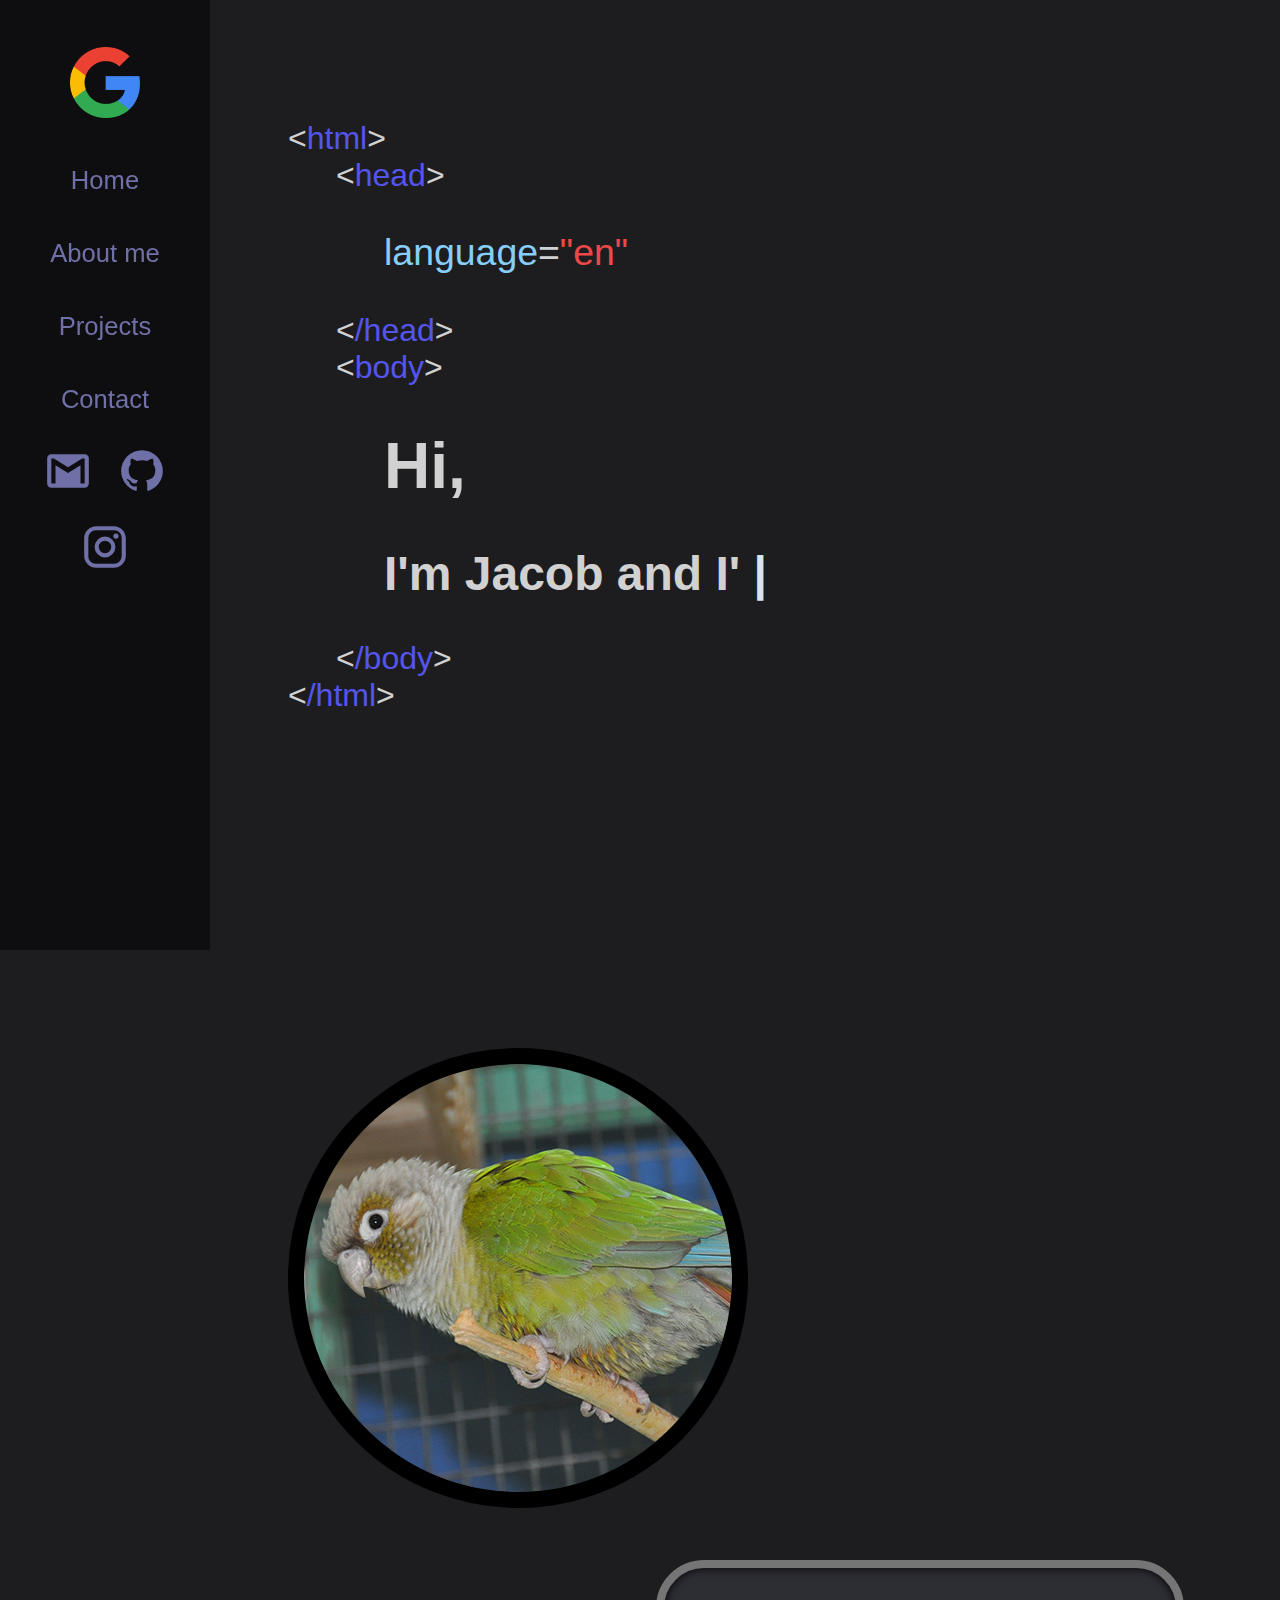
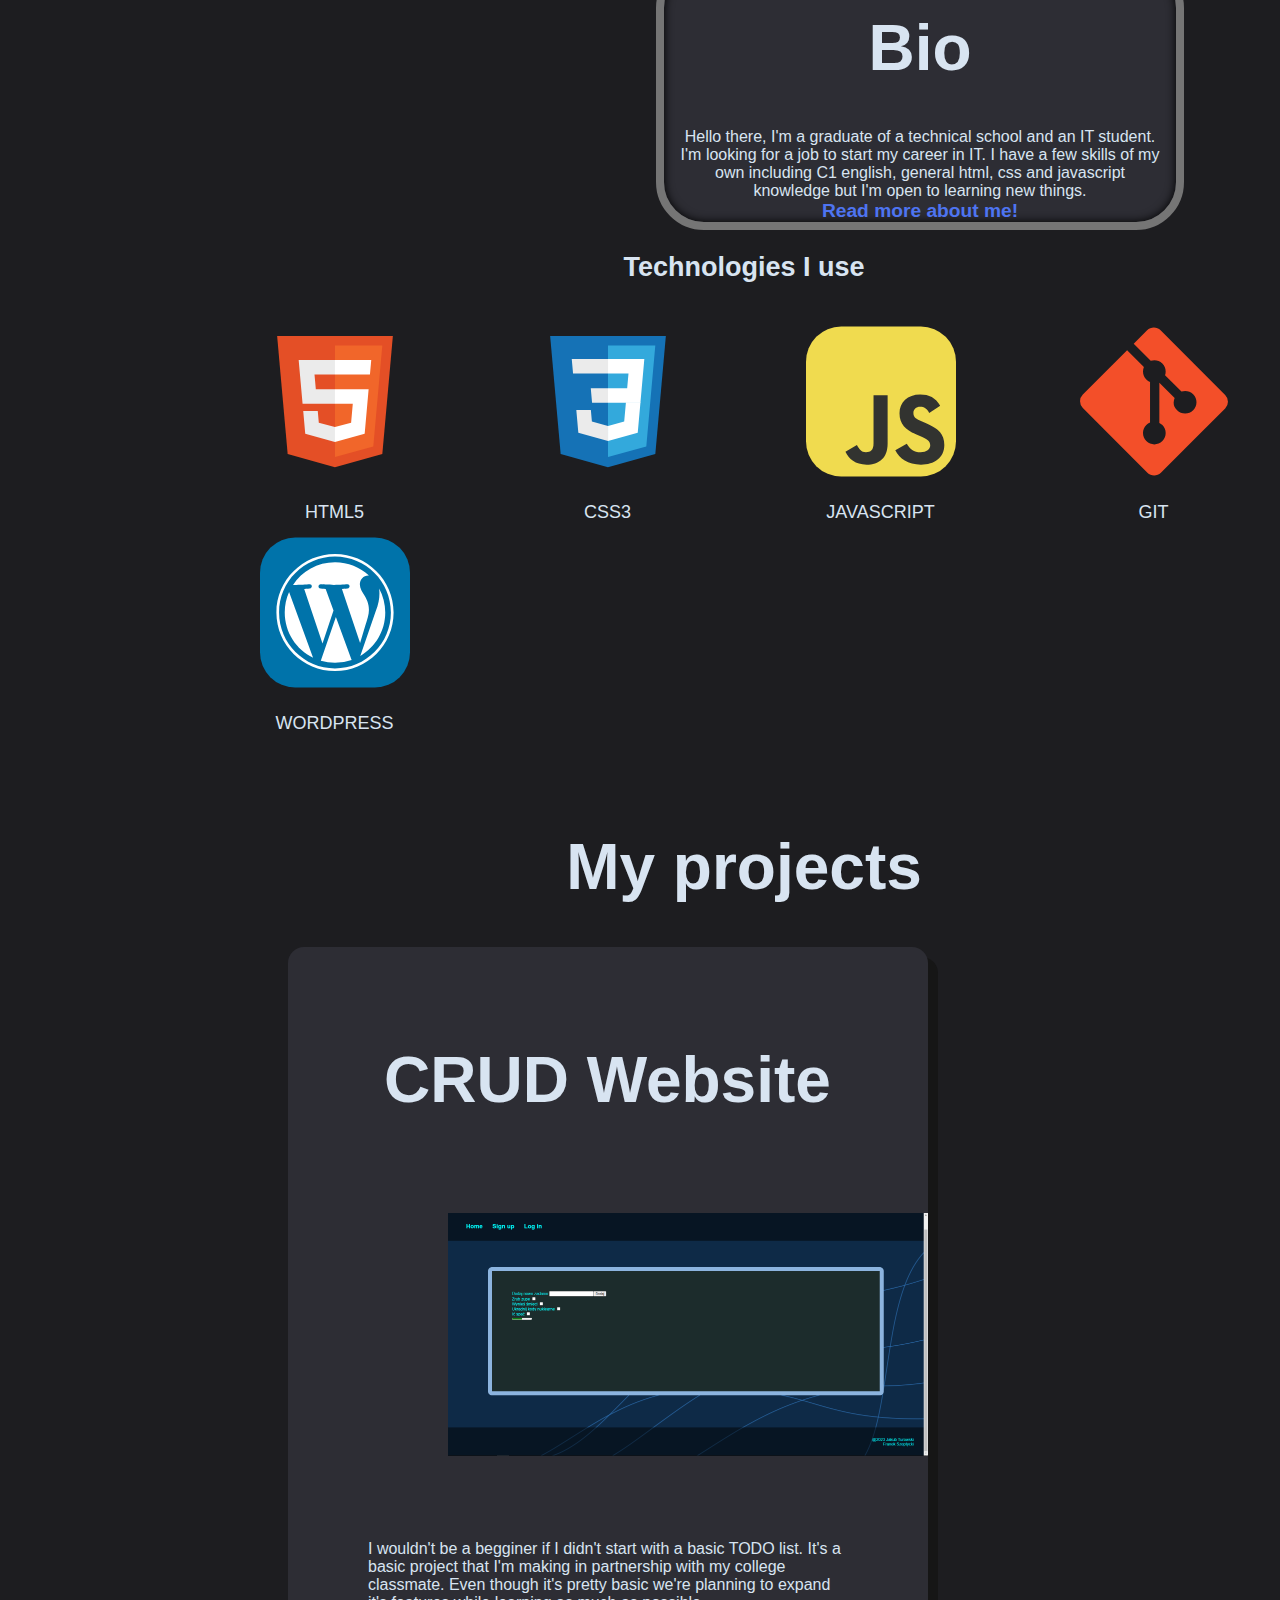
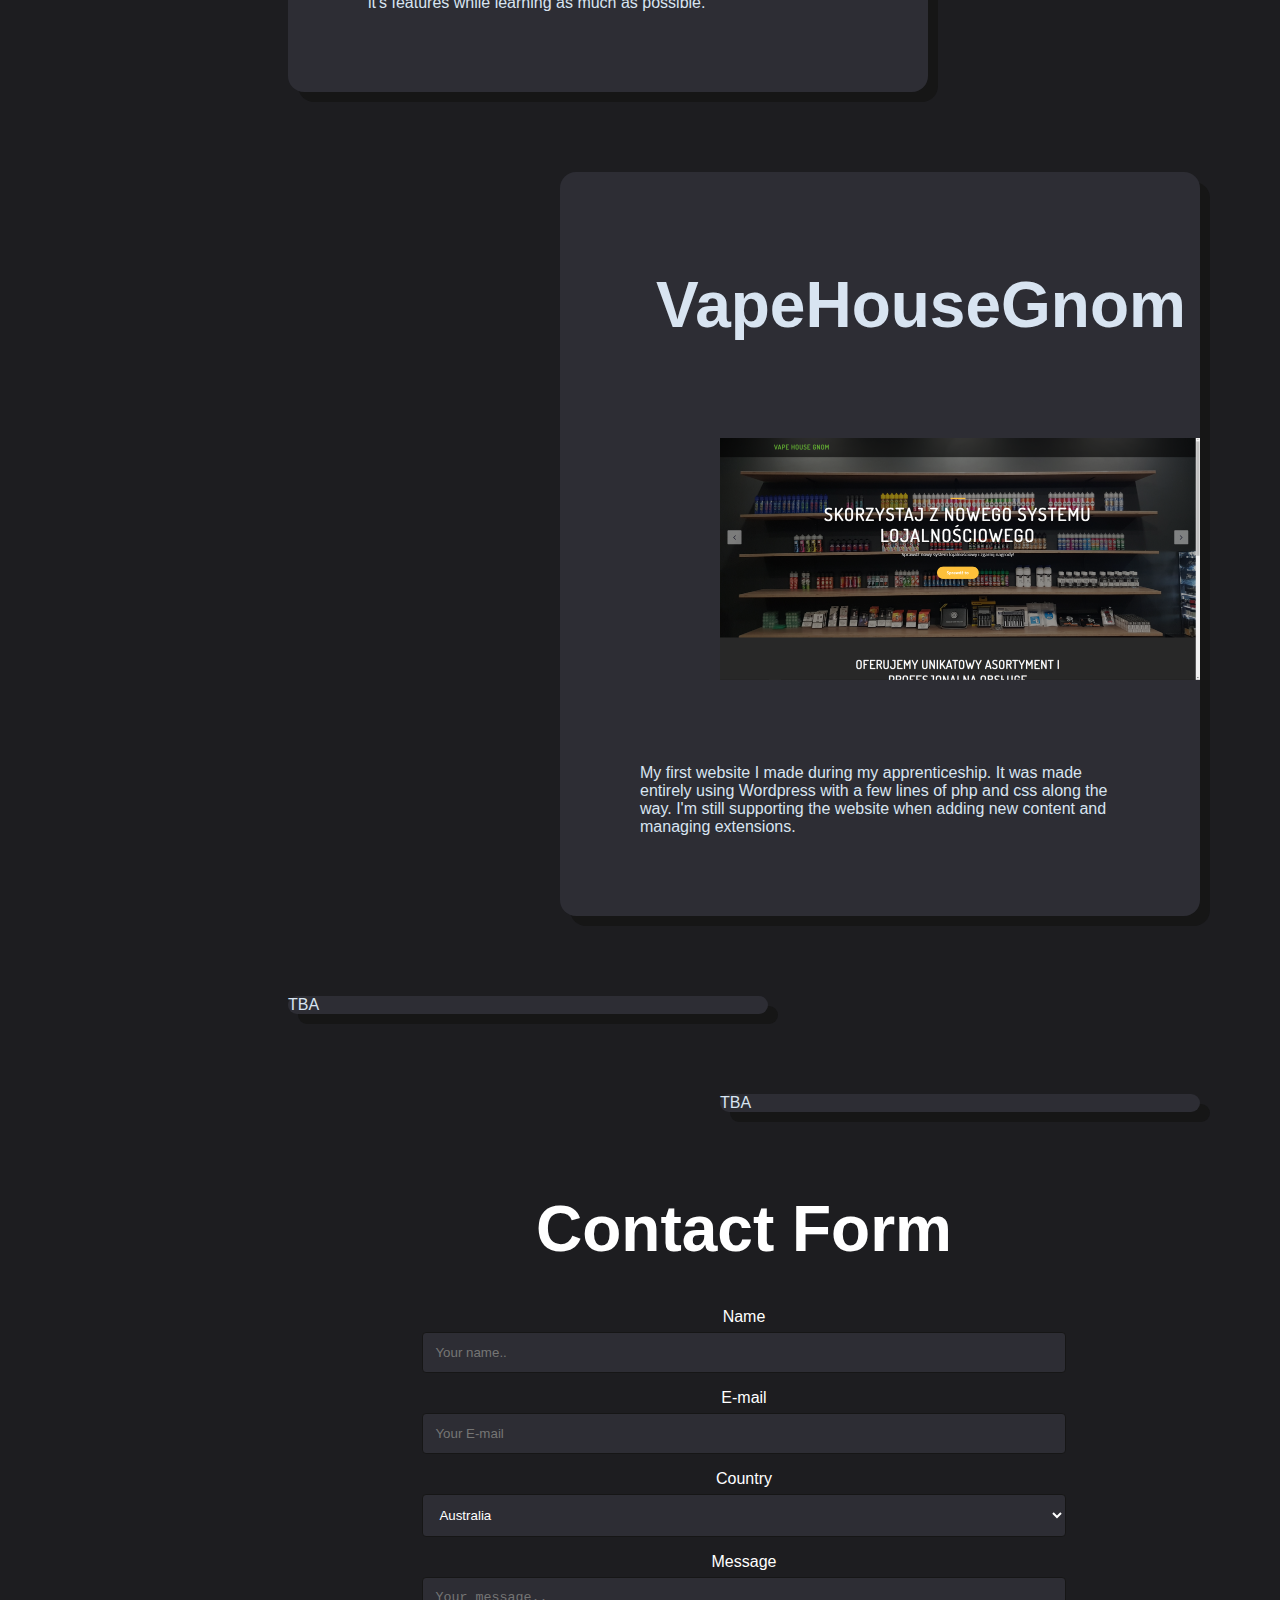
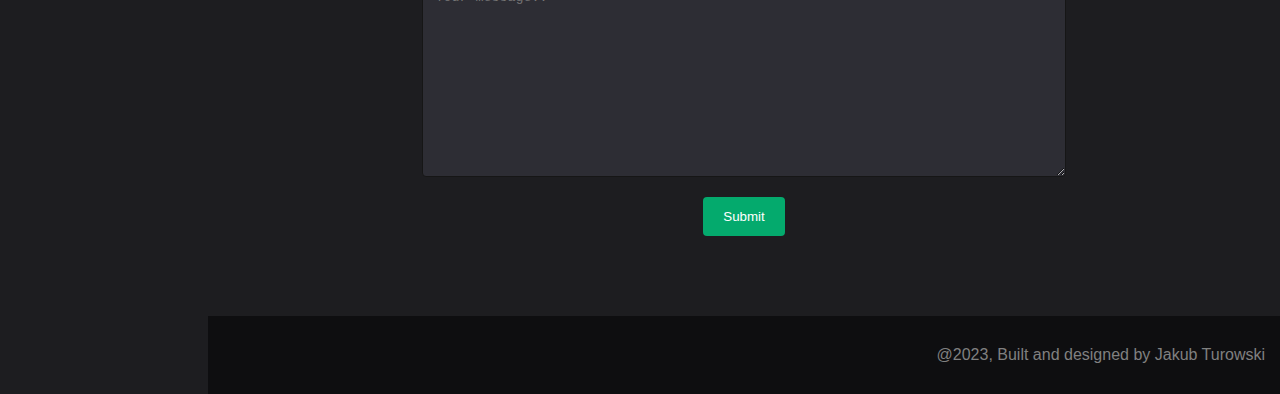
==== commit aa64d15c: "Improve resposivnes, code cleanup, improve navbar" ====
--- a/Index.html
+++ b/Index.html
@@ -16,7 +16,7 @@
             <a href="#section" id="button2" class="button">Home</a>
             <a href="#section3" id="button2" class="button">About me</a>
             <a href="#projects" id="button2" class="button">Projects</a>
-            <a href="#contact" id="button2" class="button">Contact</a><br>
+            <a href="#name" id="button2" class="button">Contact</a><br>
             <a id="mail" class="ikony" target=”_blank” href="mailto:turek979@gmail.com"><svg xmlns="http://www.w3.org/2000/svg" width="50px" height="auto" viewBox="0 0 24 24"><path fill="currentColor" d="M20 18h-2V9.25L12 13L6 9.25V18H4V6h1.2l6.8 4.25L18.8 6H20m0-2H4c-1.11 0-2 .89-2 2v12a2 2 0 0 0 2 2h16a2 2 0 0 0 2-2V6a2 2 0 0 0-2-2Z"/></svg></a>
             <a id="github" class="ikony" target=”_blank” href="https://github.com/turek979"><svg xmlns="http://www.w3.org/2000/svg" width="50px" height="auto" viewBox="0 0 24 24"><path fill="currentColor" d="M12 2A10 10 0 0 0 2 12c0 4.42 2.87 8.17 6.84 9.5c.5.08.66-.23.66-.5v-1.69c-2.77.6-3.36-1.34-3.36-1.34c-.46-1.16-1.11-1.47-1.11-1.47c-.91-.62.07-.6.07-.6c1 .07 1.53 1.03 1.53 1.03c.87 1.52 2.34 1.07 2.91.83c.09-.65.35-1.09.63-1.34c-2.22-.25-4.55-1.11-4.55-4.92c0-1.11.38-2 1.03-2.71c-.1-.25-.45-1.29.1-2.64c0 0 .84-.27 2.75 1.02c.79-.22 1.65-.33 2.5-.33c.85 0 1.71.11 2.5.33c1.91-1.29 2.75-1.02 2.75-1.02c.55 1.35.2 2.39.1 2.64c.65.71 1.03 1.6 1.03 2.71c0 3.82-2.34 4.66-4.57 4.91c.36.31.69.92.69 1.85V21c0 .27.16.59.67.5C19.14 20.16 22 16.42 22 12A10 10 0 0 0 12 2Z"/></svg></a>
             <a id="instagram" class="ikony" target=”_blank” href="https://www.instagram.com/turek979/"><svg xmlns="http://www.w3.org/2000/svg" width="50px" height="auto" viewBox="0 0 24 24"><path fill="currentColor" d="M7.8 2h8.4C19.4 2 22 4.6 22 7.8v8.4a5.8 5.8 0 0 1-5.8 5.8H7.8C4.6 22 2 19.4 2 16.2V7.8A5.8 5.8 0 0 1 7.8 2m-.2 2A3.6 3.6 0 0 0 4 7.6v8.8C4 18.39 5.61 20 7.6 20h8.8a3.6 3.6 0 0 0 3.6-3.6V7.6C20 5.61 18.39 4 16.4 4H7.6m9.65 1.5a1.25 1.25 0 0 1 1.25 1.25A1.25 1.25 0 0 1 17.25 8A1.25 1.25 0 0 1 16 6.75a1.25 1.25 0 0 1 1.25-1.25M12 7a5 5 0 0 1 5 5a5 5 0 0 1-5 5a5 5 0 0 1-5-5a5 5 0 0 1 5-5m0 2a3 3 0 0 0-3 3a3 3 0 0 0 3 3a3 3 0 0 0 3-3a3 3 0 0 0-3-3Z"/></svg></a>
--- a/styl.css
+++ b/styl.css
@@ -1,7 +1,6 @@
 /* Universal settings */
 html {
     scroll-behavior: smooth;
-    min-width: 600px;
 }
 a{
     text-decoration: none;
@@ -274,6 +273,8 @@
 }
 /* Contact section settings */
 #contact{
+    margin: auto;
+    max-width: 60%;
     color: white;
     text-align: center;
     padding: 5rem;
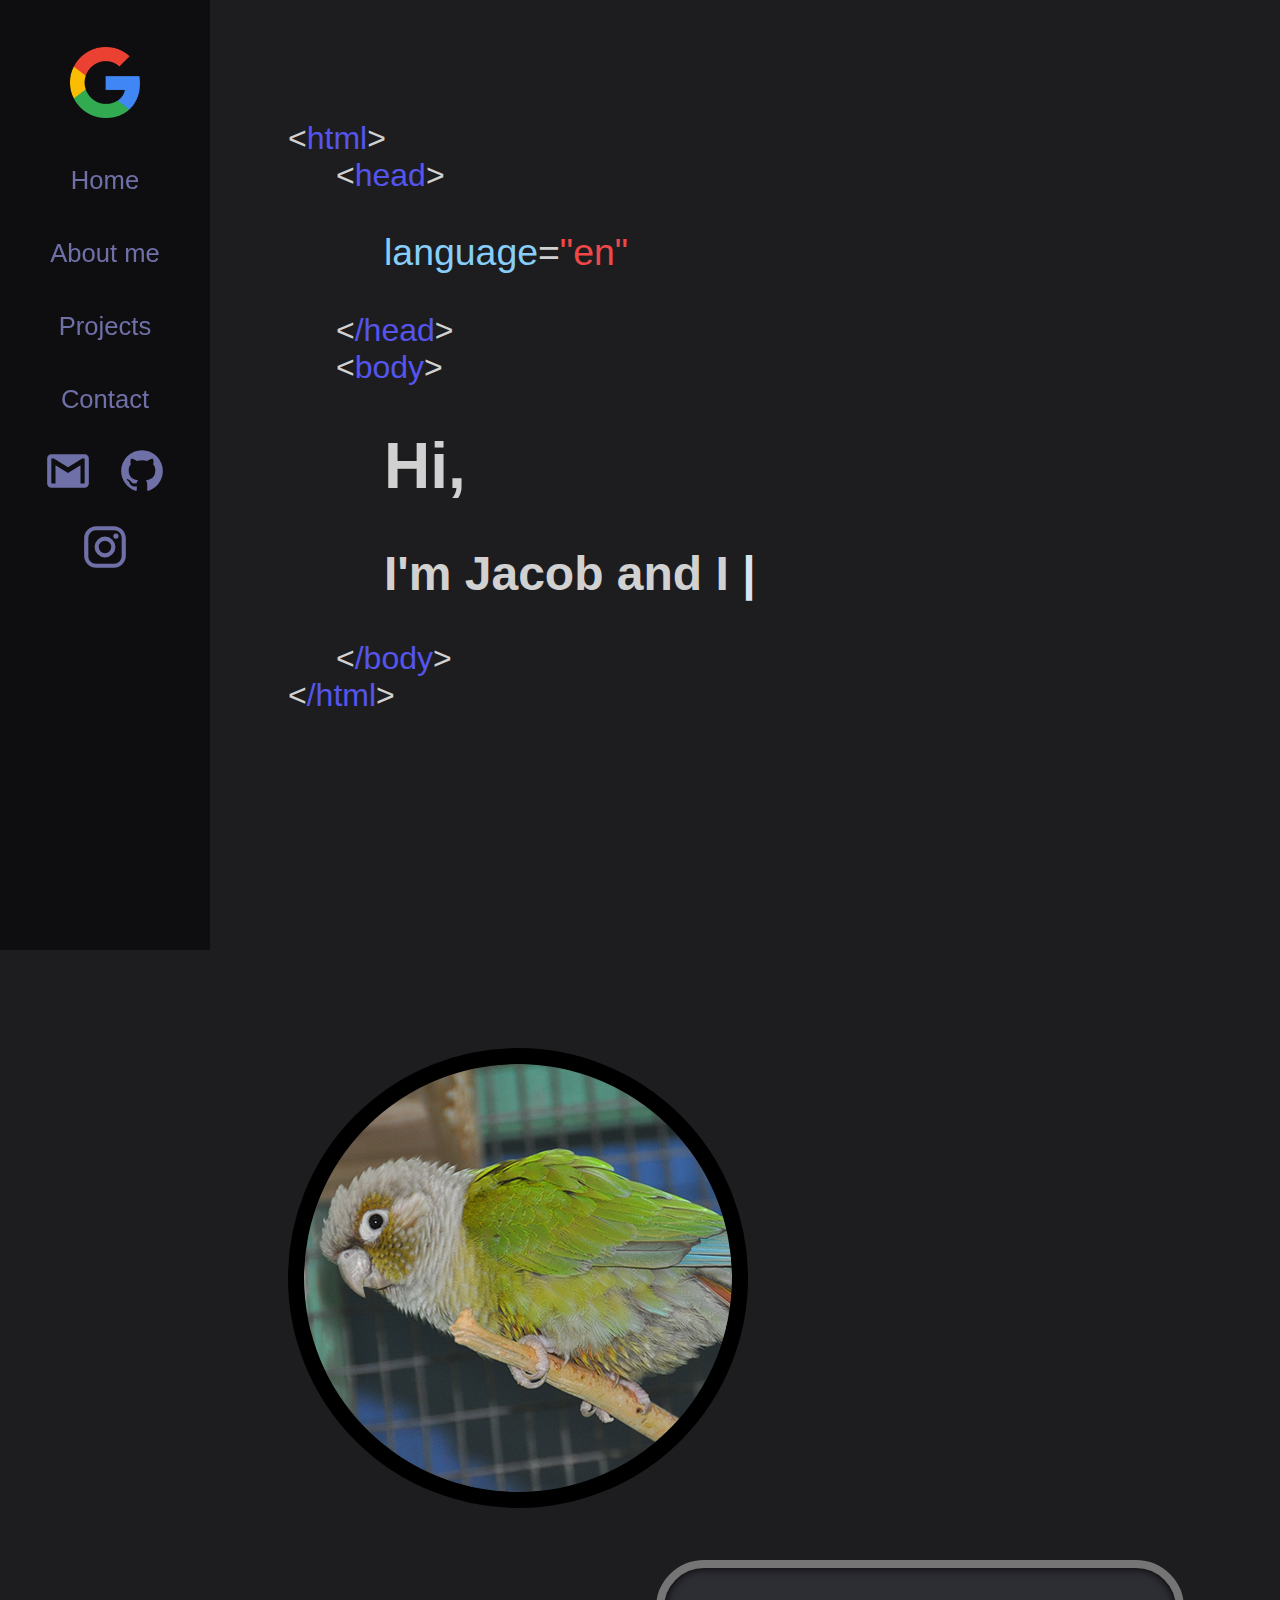
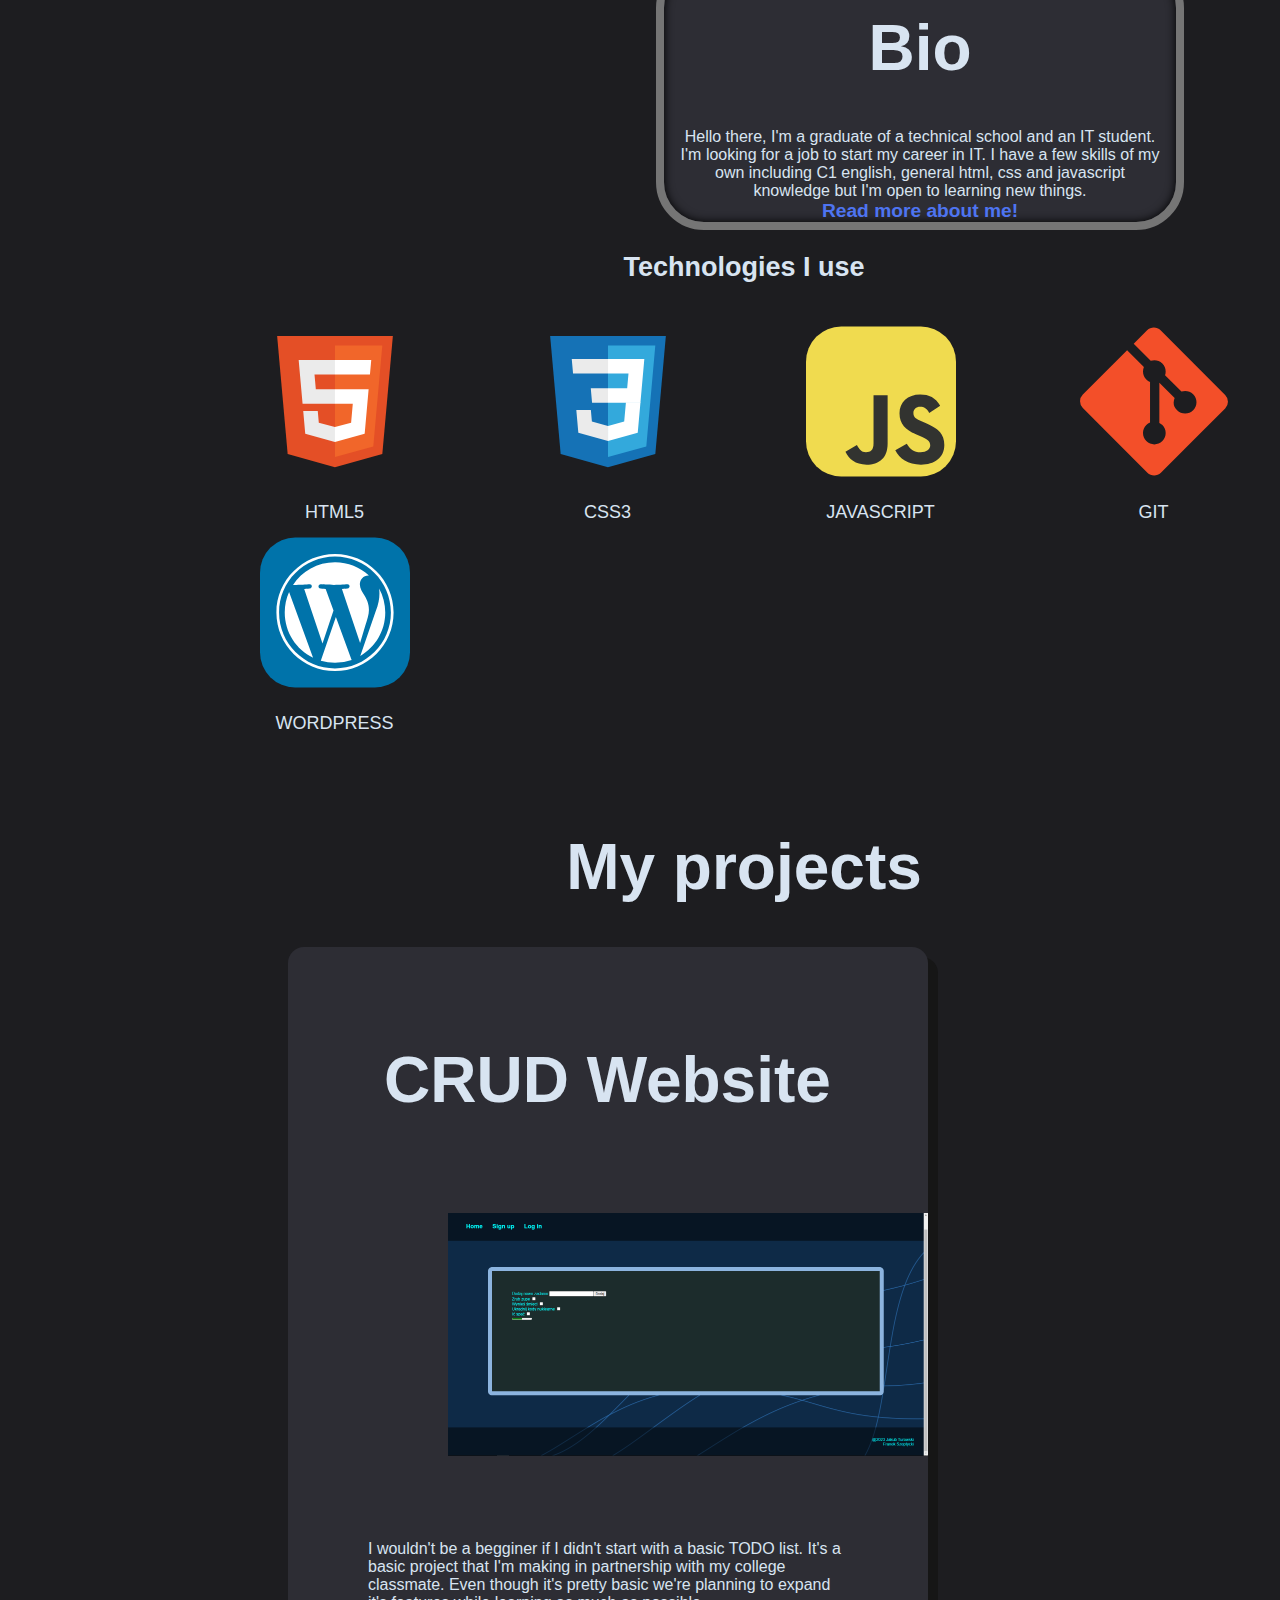
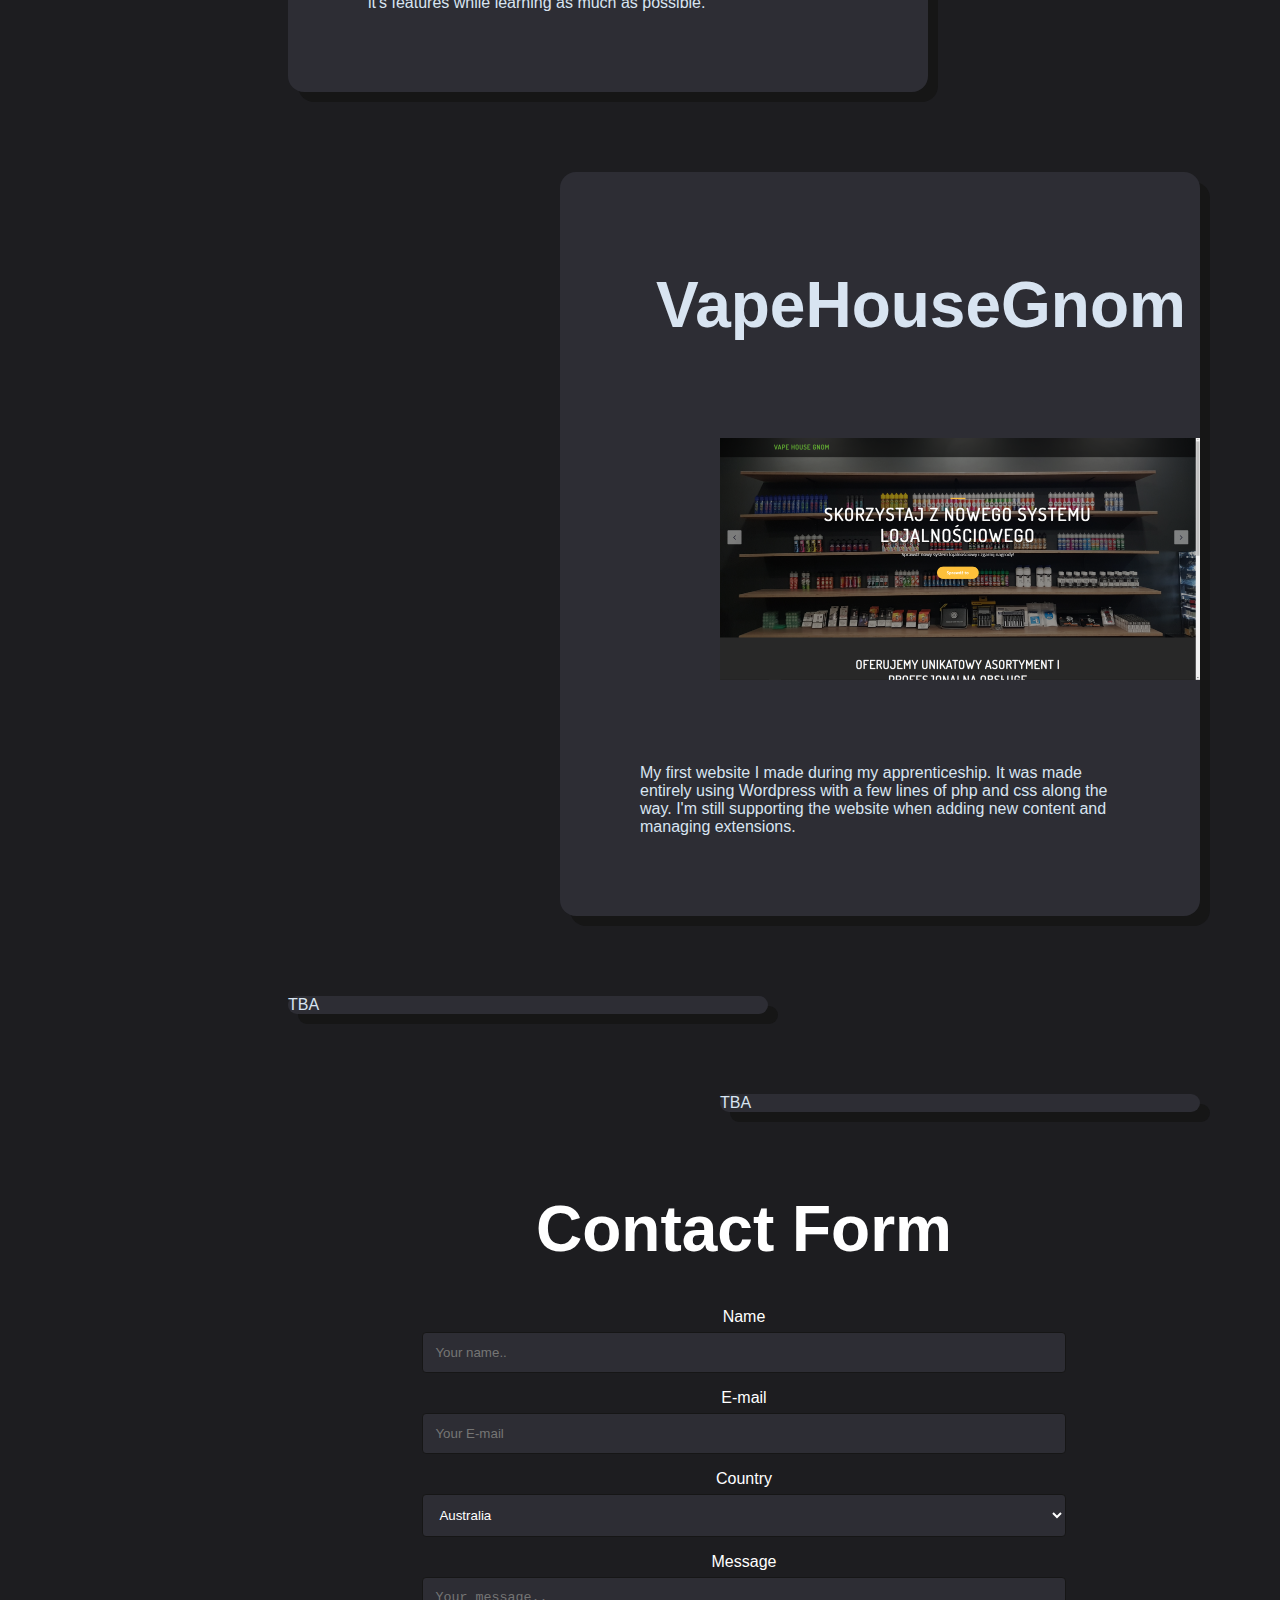
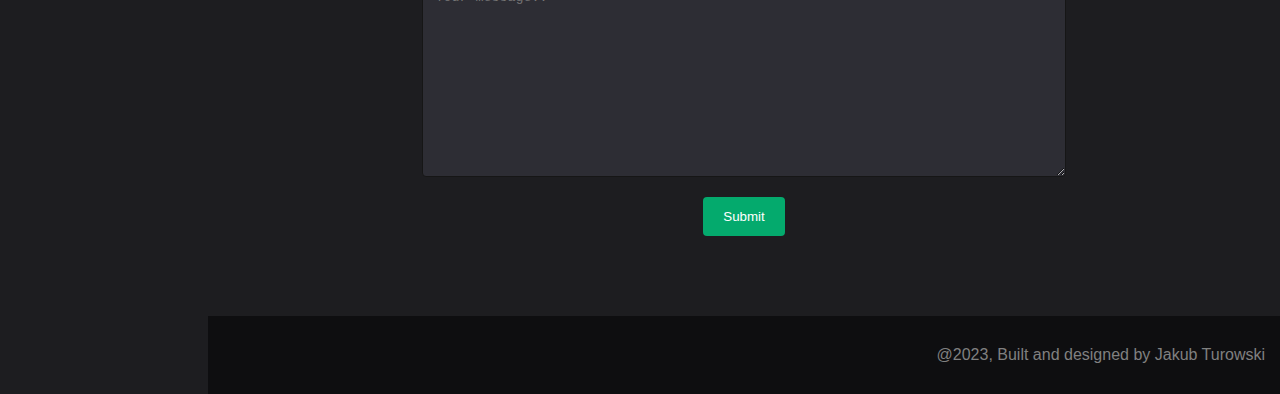
==== commit 4db07b3d: "code cleanup" ====
--- a/Index.html
+++ b/Index.html
@@ -103,7 +103,7 @@
             </section>
             <section id="contact">
                 <h1>Contact Form</h1>
-                  <form action="action_page.php">
+                  <form action="sendmail.php">
       
                     <label for="name">Name</label>
                     <input type="text" id="name" name="name" placeholder="Your name..">
--- a/styl.css
+++ b/styl.css
@@ -59,6 +59,7 @@
     #section{
         margin-top: 2rem;
         margin-left: 2rem;
+        font-size: 1rem;
     }
 }
 .sidebar-img{
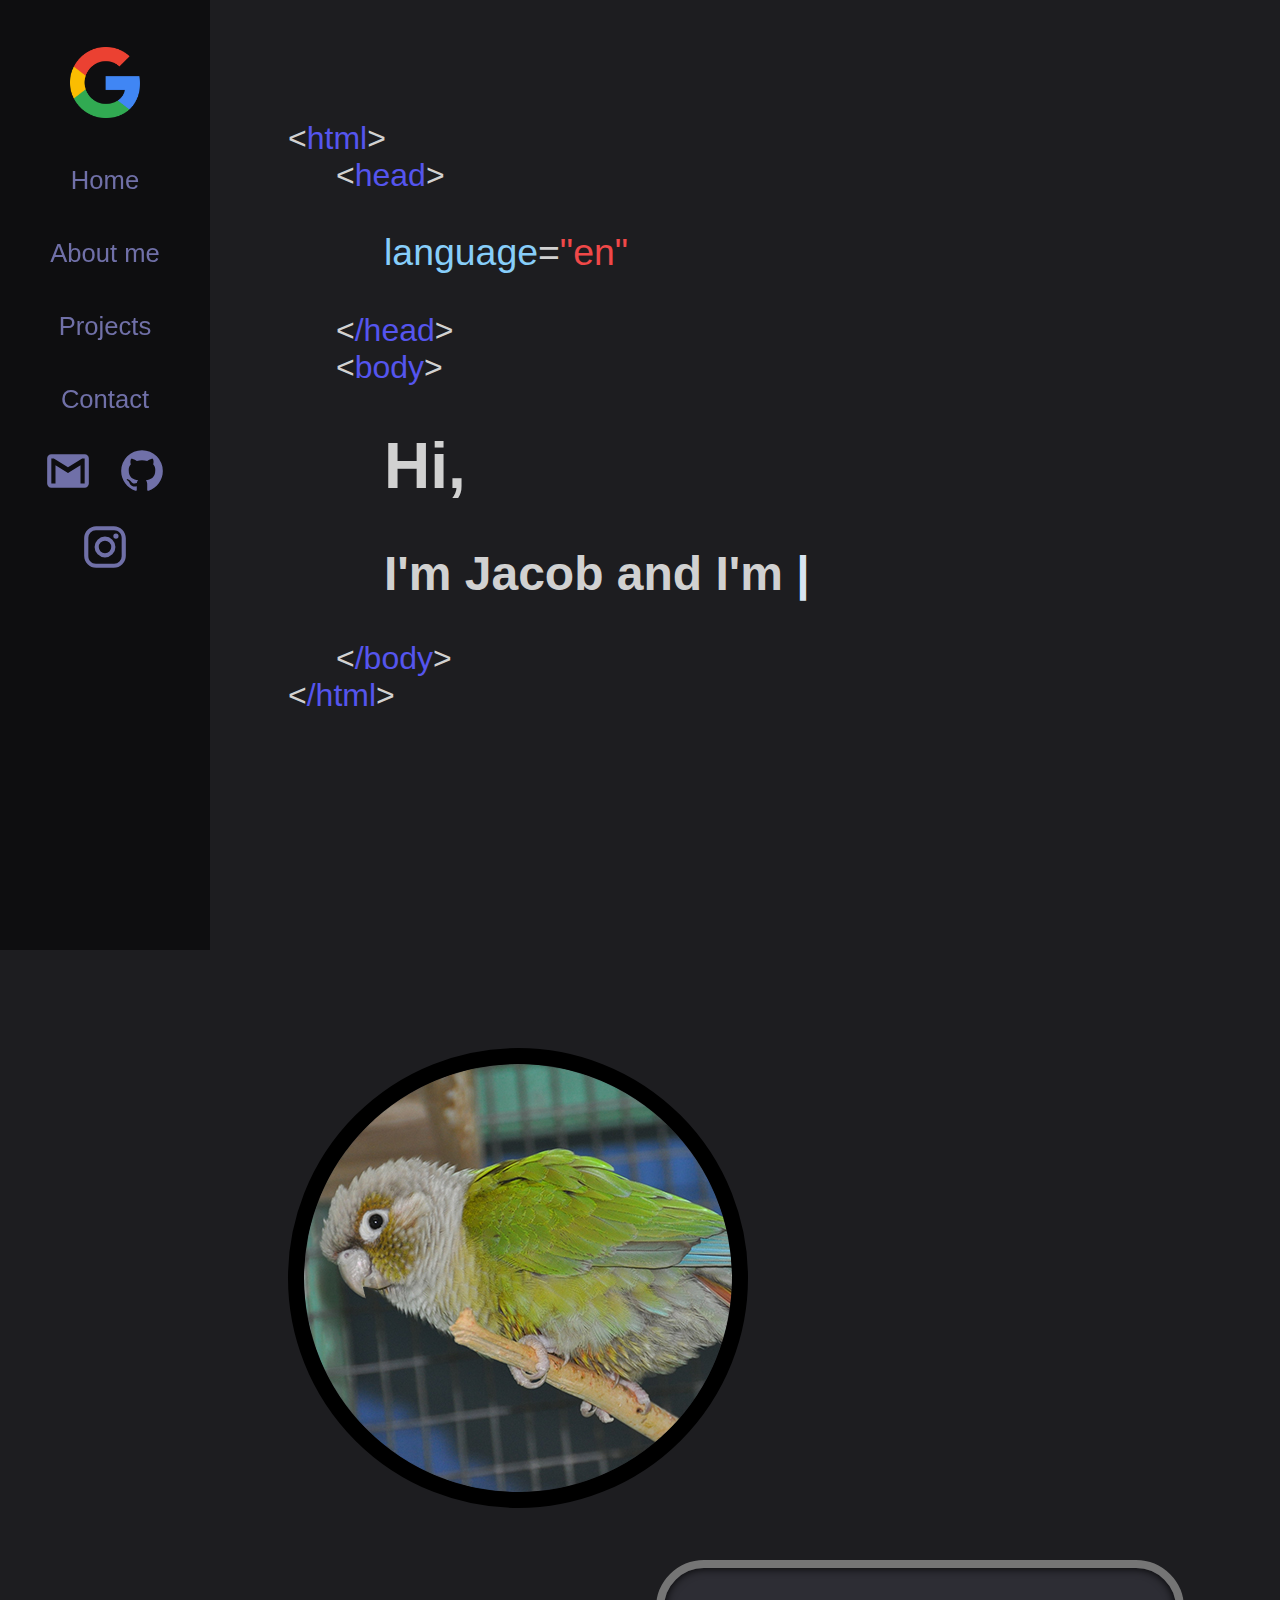
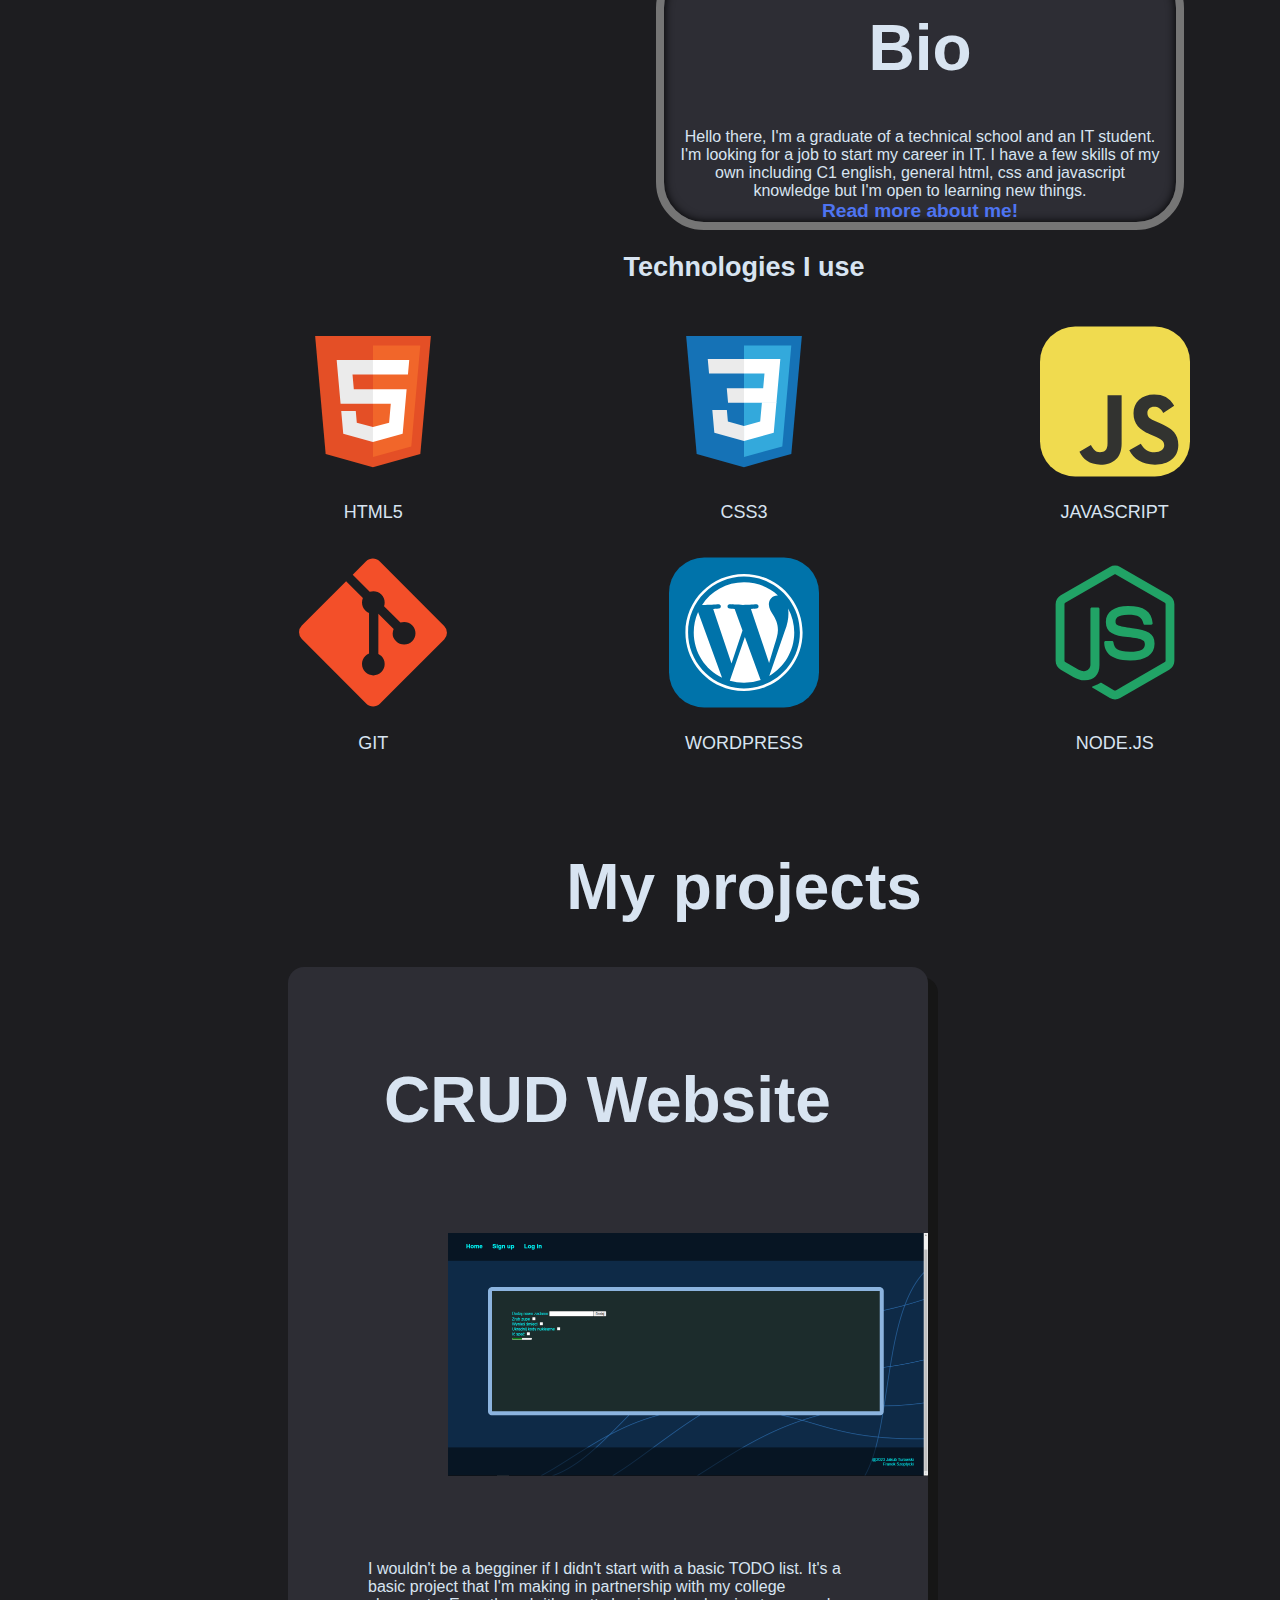
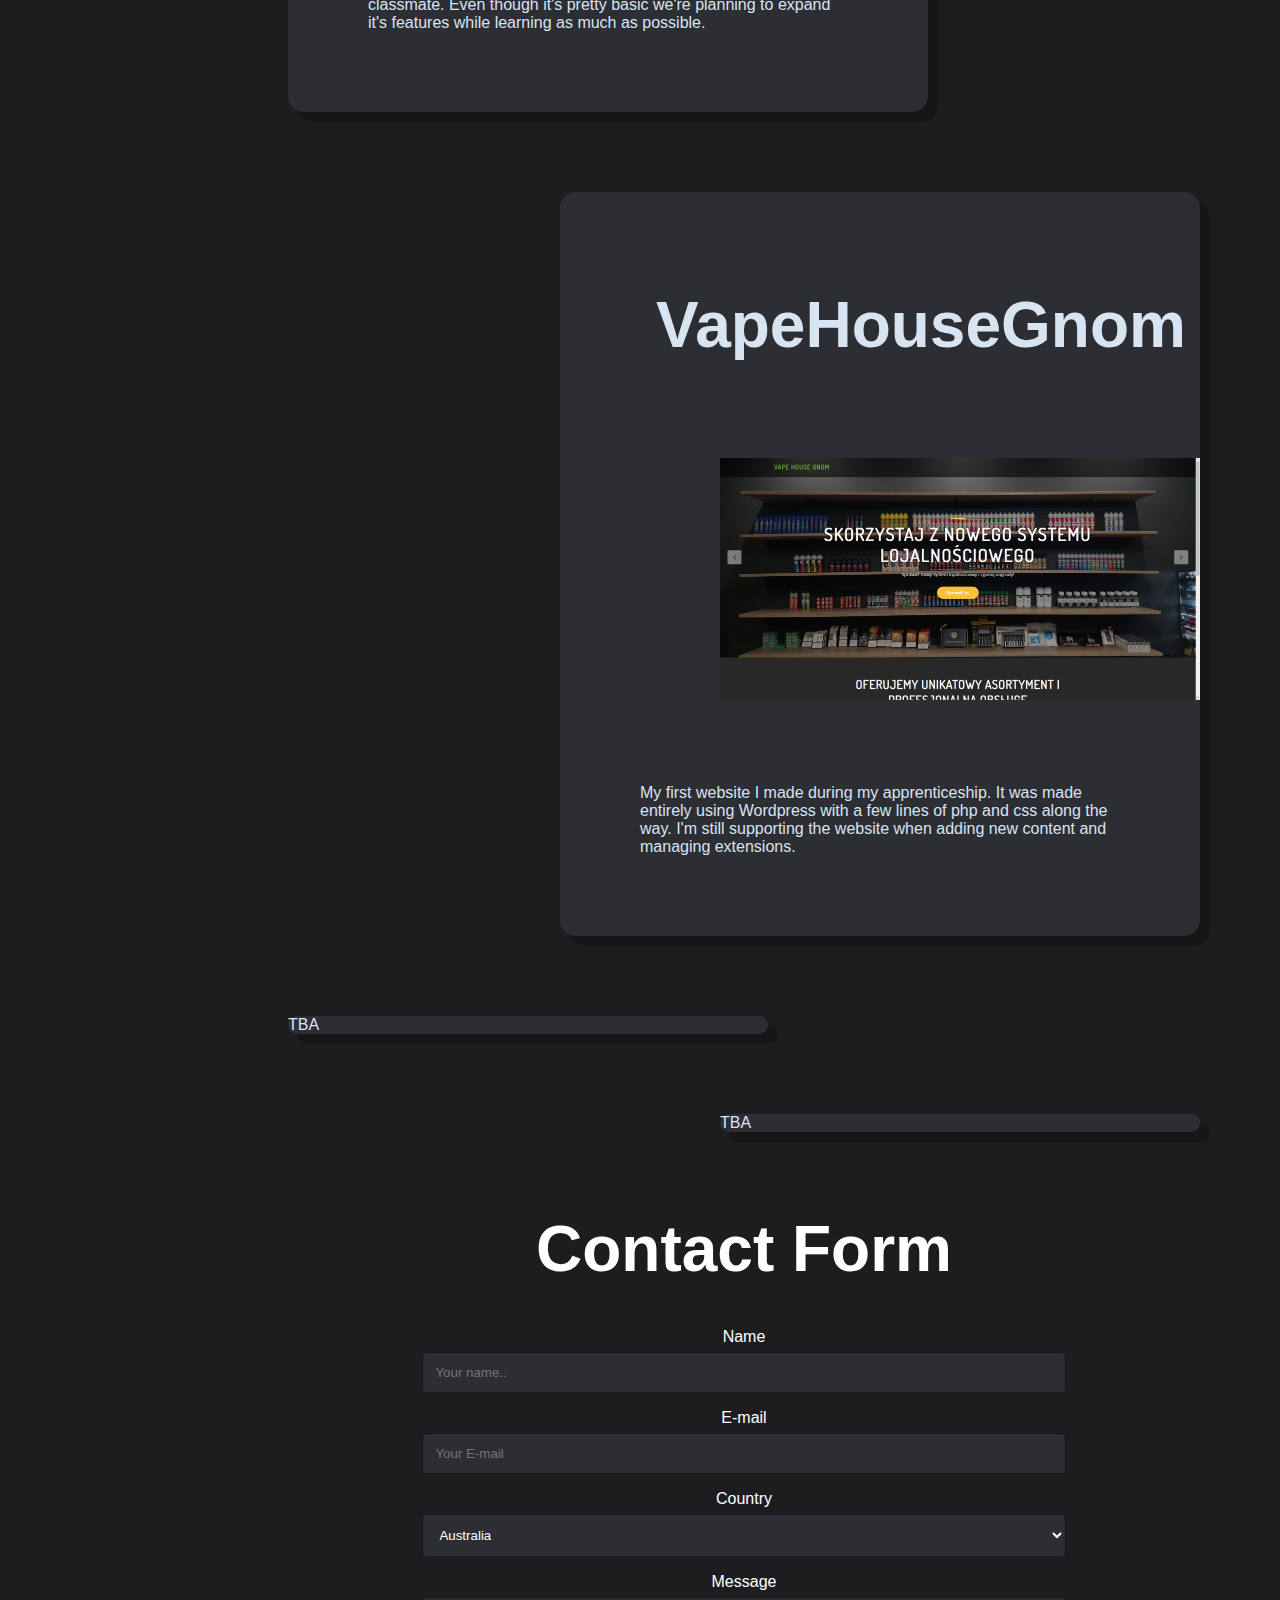
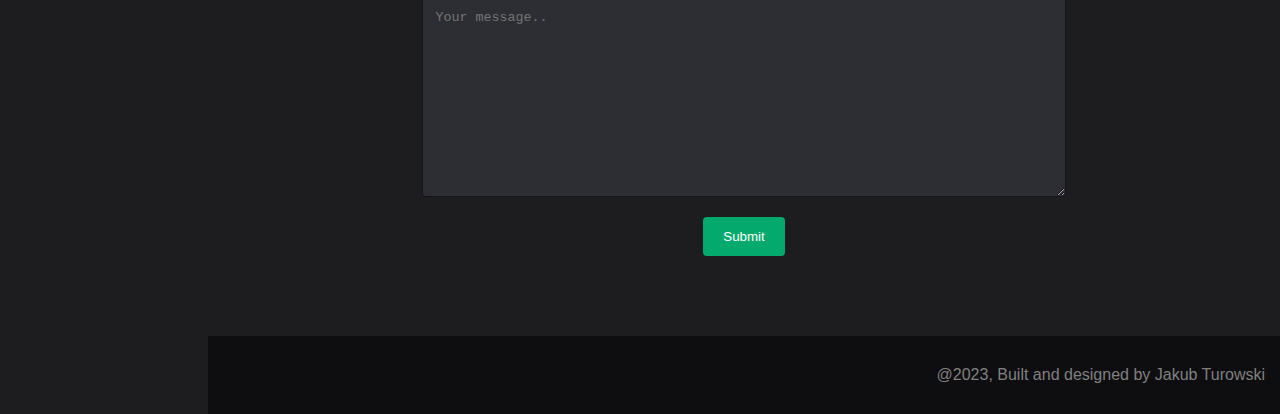
==== commit 14de183c: "add node.js to skills" ====
--- a/Index.html
+++ b/Index.html
@@ -75,6 +75,10 @@
                             <a><svg  id="ikonyt" xmlns="http://www.w3.org/2000/svg" width="150px" height="auto" viewBox="0 0 256 256"><g fill="none"><rect width="256" height="256" fill="#0073AA" rx="60"/><path fill="#fff" d="M42.214 127.994c0 33.955 19.733 63.299 48.347 77.205L49.641 93.083a85.46 85.46 0 0 0-7.427 34.911Zm143.694-4.329c0-10.601-3.808-17.943-7.074-23.658c-4.349-7.066-8.425-13.05-8.425-20.116c0-7.886 5.981-15.226 14.405-15.226c.381 0 .741.047 1.112.068c-15.262-13.982-35.595-22.519-57.929-22.519c-29.968 0-56.335 15.376-71.673 38.666c2.012.06 3.909.103 5.52.103c8.973 0 22.862-1.09 22.862-1.09c4.624-.272 5.17 6.52.55 7.067c0 0-4.647.547-9.818.818l31.238 92.918l18.773-56.303l-13.365-36.618c-4.619-.271-8.995-.818-8.995-.818c-4.623-.271-4.081-7.339.542-7.066c0 0 14.166 1.088 22.595 1.088c8.972 0 22.862-1.088 22.862-1.088c4.628-.273 5.171 6.519.55 7.066c0 0-4.657.547-9.818.818l31.001 92.214l8.556-28.592c3.709-11.866 6.531-20.388 6.531-27.732Z"/><path fill="#fff" d="m129.503 135.498l-25.738 74.79a85.779 85.779 0 0 0 24.233 3.495a85.682 85.682 0 0 0 28.486-4.863a7.476 7.476 0 0 1-.61-1.182l-26.371-72.24Zm73.766-48.66a65.8 65.8 0 0 1 .578 8.82c0 8.705-1.626 18.491-6.523 30.727l-26.203 75.759c25.503-14.872 42.657-42.501 42.657-74.148c.001-14.915-3.808-28.94-10.509-41.158Z"/><path fill="#fff" d="M127.998 28C72.86 28 28 72.857 28 127.994c0 55.144 44.86 99.999 99.998 99.999c55.135 0 100.002-44.855 100.002-99.999C227.998 72.857 183.133 28 127.998 28Zm0 195.41c-52.61 0-95.413-42.804-95.413-95.416c0-52.609 42.802-95.409 95.413-95.409c52.607 0 95.407 42.8 95.407 95.409c0 52.612-42.8 95.416-95.407 95.416Z"/></g></svg></a>
                             <p class="grid-text">WORDPRESS</p>
                         </div>
+                        <div class="grid-item">
+                            <a><svg id="ikonyt" xmlns="http://www.w3.org/2000/svg" x="0px" y="0px" width="150" height="auto" viewBox="0 0 48 48"><path fill="#21a366" d="M24.007,45.419c-0.574,0-1.143-0.15-1.646-0.44l-5.24-3.103c-0.783-0.438-0.401-0.593-0.143-0.682	c1.044-0.365,1.255-0.448,2.369-1.081c0.117-0.067,0.27-0.043,0.39,0.028l4.026,2.389c0.145,0.079,0.352,0.079,0.486,0l15.697-9.061	c0.145-0.083,0.24-0.251,0.24-0.424V14.932c0-0.181-0.094-0.342-0.243-0.432L24.253,5.446c-0.145-0.086-0.338-0.086-0.483,0	L8.082,14.499c-0.152,0.086-0.249,0.255-0.249,0.428v18.114c0,0.173,0.094,0.338,0.244,0.42l4.299,2.483	c2.334,1.167,3.76-0.208,3.76-1.591V16.476c0-0.255,0.2-0.452,0.456-0.452h1.988c0.248,0,0.452,0.196,0.452,0.452v17.886	c0,3.112-1.697,4.9-4.648,4.9c-0.908,0-1.623,0-3.619-0.982l-4.118-2.373C5.629,35.317,5,34.216,5,33.042V14.928	c0-1.179,0.629-2.279,1.646-2.861L22.36,3.002c0.994-0.562,2.314-0.562,3.301,0l15.694,9.069C42.367,12.656,43,13.753,43,14.932	v18.114c0,1.175-0.633,2.271-1.646,2.861L25.66,44.971c-0.503,0.291-1.073,0.44-1.654,0.44"></path><path fill="#21a366" d="M28.856,32.937c-6.868,0-8.308-3.153-8.308-5.797c0-0.251,0.203-0.452,0.455-0.452h2.028	c0.224,0,0.413,0.163,0.448,0.384c0.306,2.066,1.218,3.108,5.371,3.108c3.308,0,4.715-0.747,4.715-2.502	c0-1.01-0.401-1.76-5.54-2.263c-4.299-0.424-6.955-1.371-6.955-4.809c0-3.167,2.672-5.053,7.147-5.053	c5.026,0,7.517,1.745,7.831,5.493c0.012,0.13-0.035,0.255-0.122,0.35c-0.086,0.09-0.208,0.145-0.334,0.145h-2.039	c-0.212,0-0.397-0.149-0.44-0.354c-0.491-2.173-1.678-2.868-4.904-2.868c-3.611,0-4.031,1.257-4.031,2.2	c0,1.143,0.495,1.477,5.367,2.122c4.825,0.64,7.116,1.544,7.116,4.935c0,3.418-2.853,5.379-7.827,5.379"></path></svg></a>
+                            <p class="grid-text">NODE.JS</p>
+                        </div>
                     </div>
                 </div>
             </section>
--- a/styl.css
+++ b/styl.css
@@ -200,7 +200,7 @@
 .grid-container{
     display: grid;
     grid-template-columns: repeat(auto-fit, minmax(250px, 1fr));
-    gap: 20px;
+    gap: 40px;
 }
 #ikonyt{
     transition: transform 1s ease-in-out;
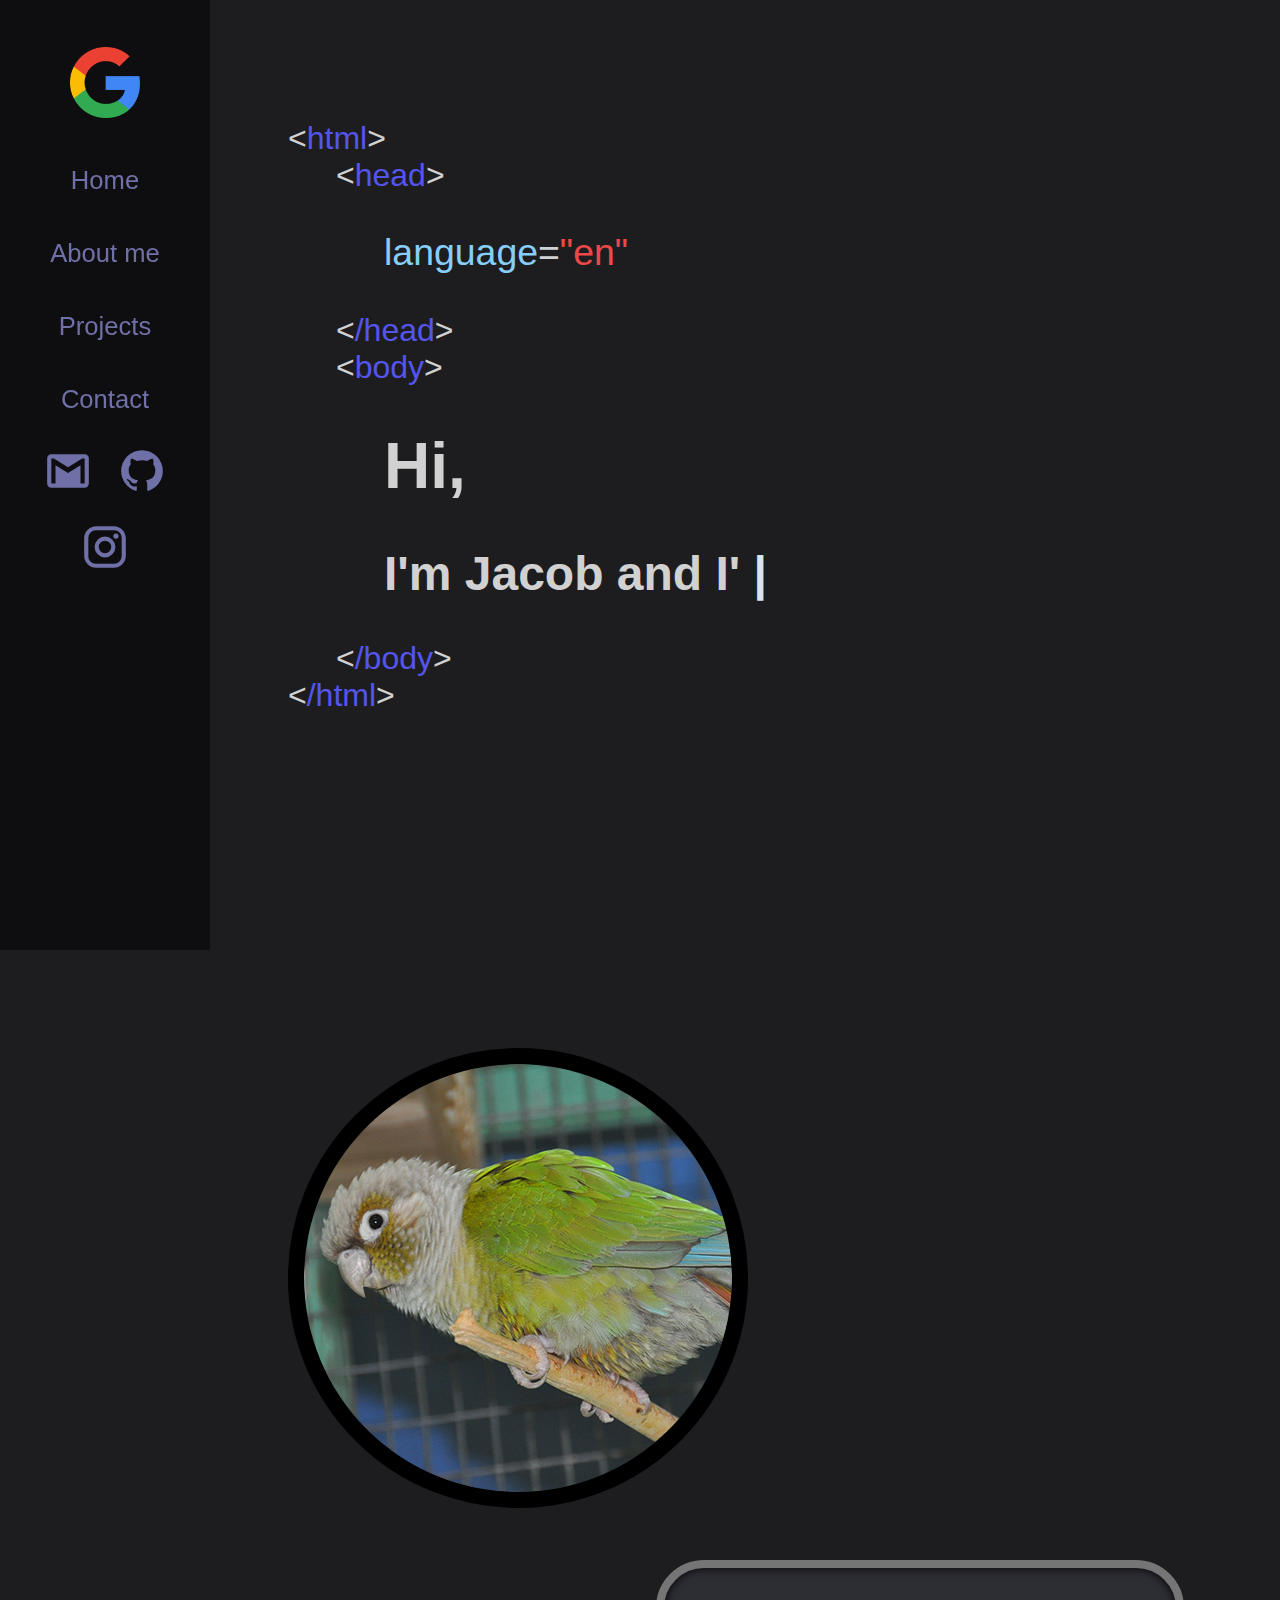
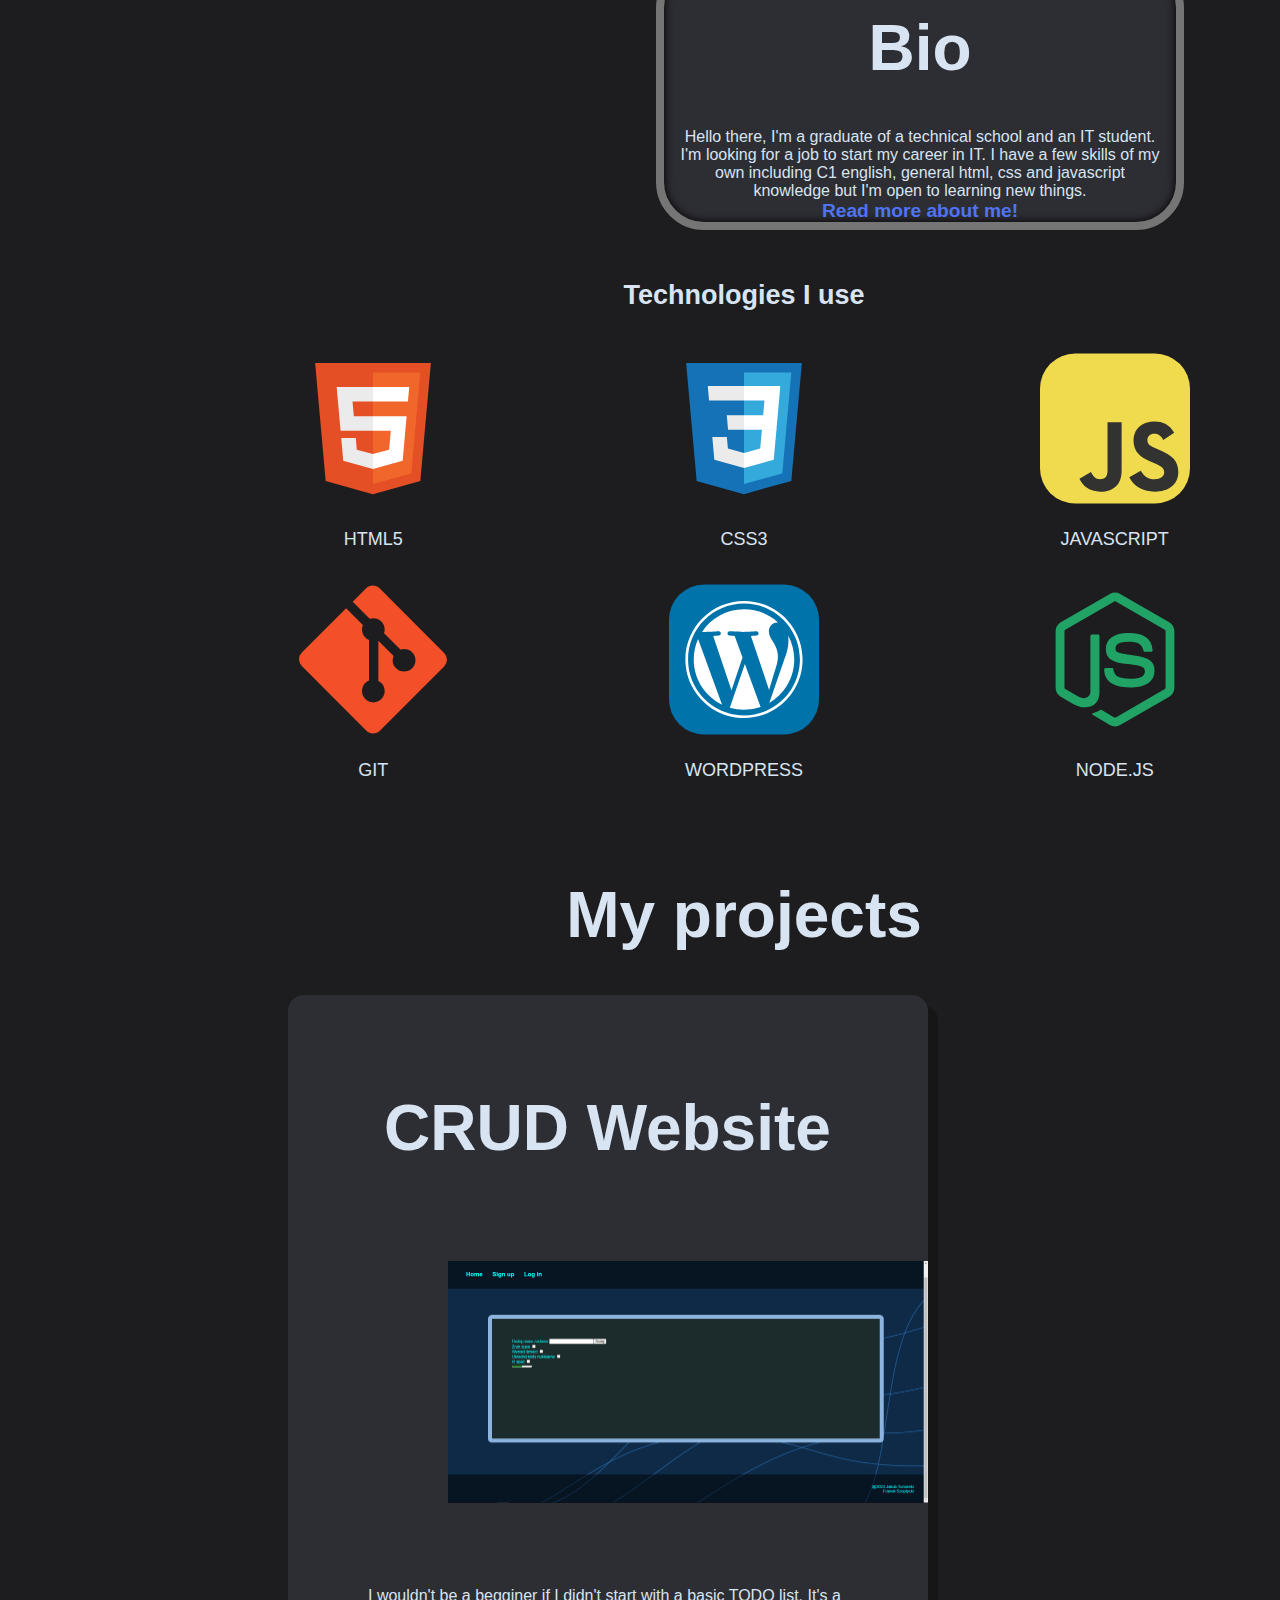
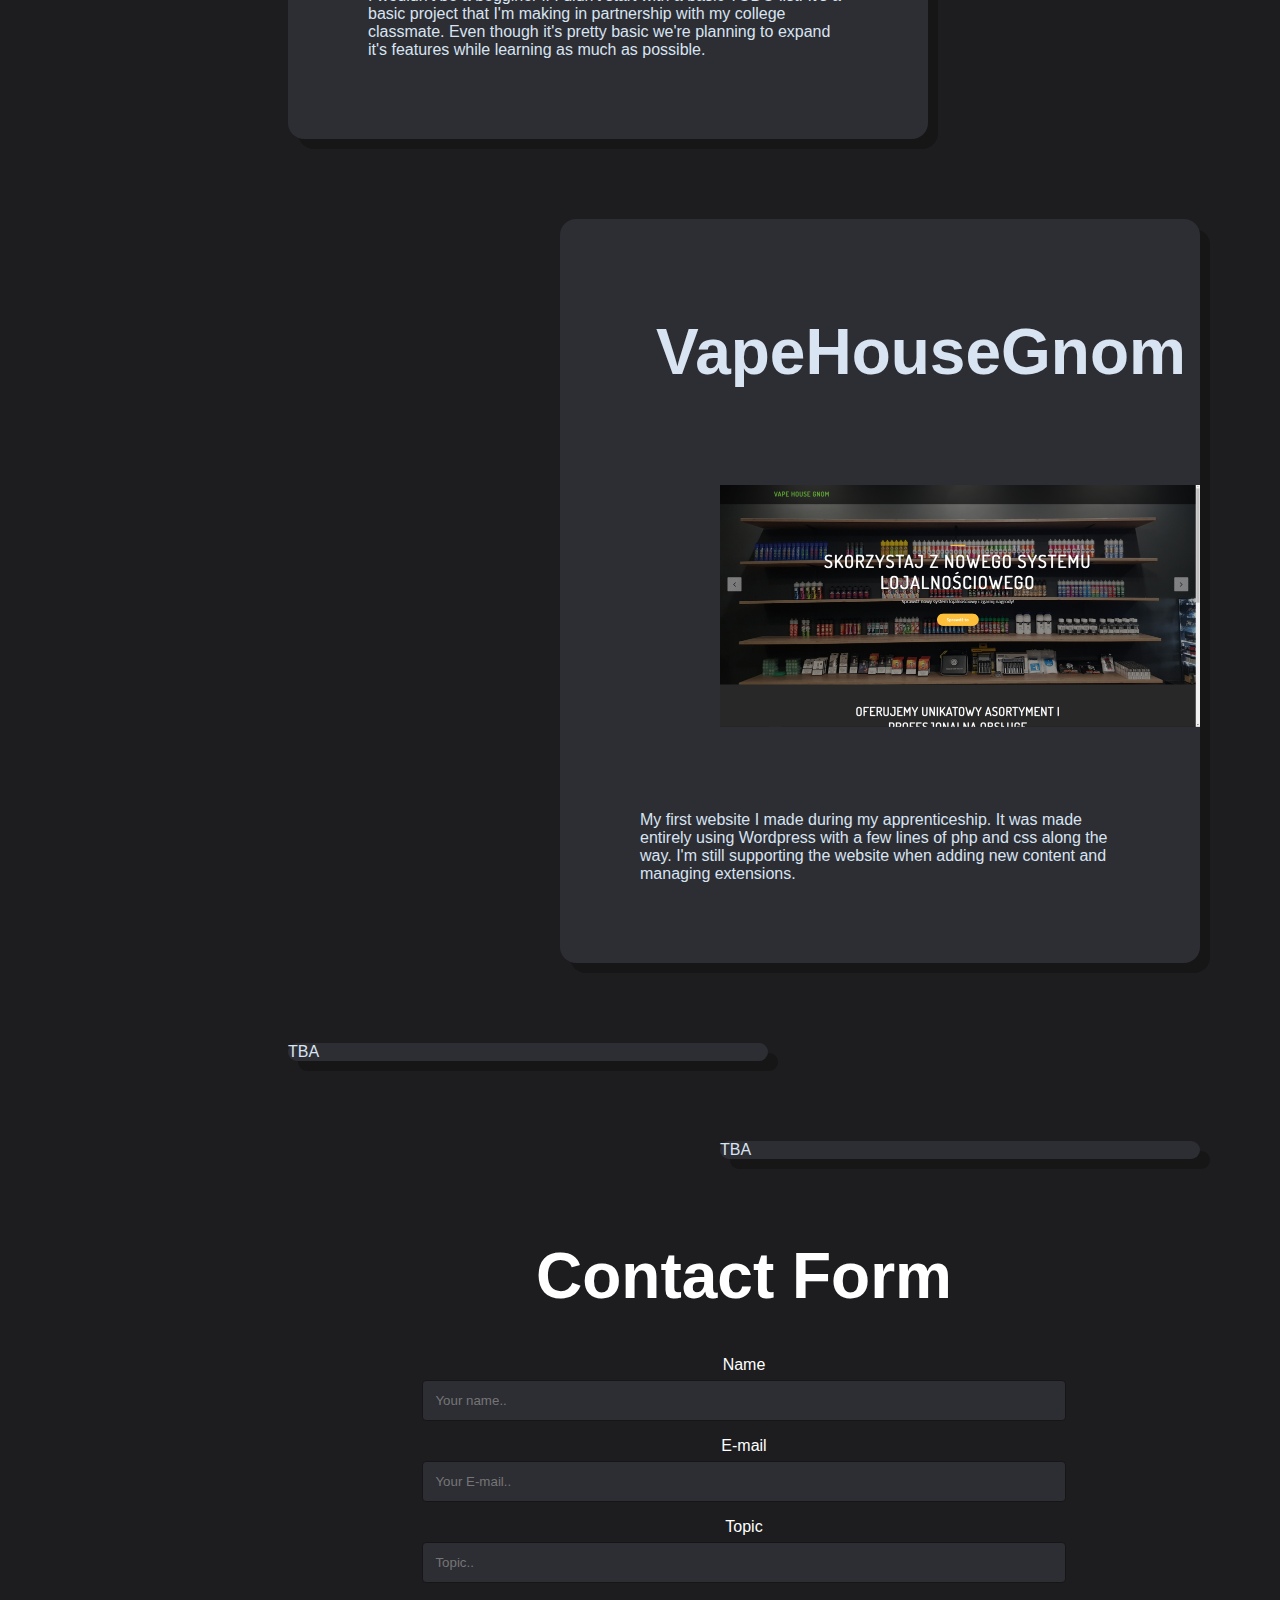
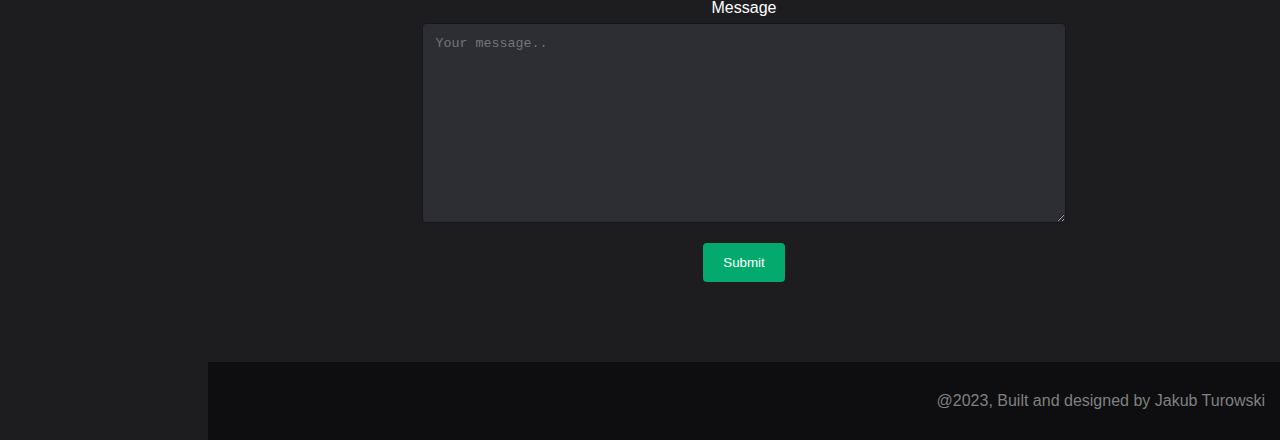
==== commit 93520f42: "code cleanup" ====
--- a/Index.html
+++ b/Index.html
@@ -21,11 +21,11 @@
             <a id="github" class="ikony" target=”_blank” href="https://github.com/turek979"><svg xmlns="http://www.w3.org/2000/svg" width="50px" height="auto" viewBox="0 0 24 24"><path fill="currentColor" d="M12 2A10 10 0 0 0 2 12c0 4.42 2.87 8.17 6.84 9.5c.5.08.66-.23.66-.5v-1.69c-2.77.6-3.36-1.34-3.36-1.34c-.46-1.16-1.11-1.47-1.11-1.47c-.91-.62.07-.6.07-.6c1 .07 1.53 1.03 1.53 1.03c.87 1.52 2.34 1.07 2.91.83c.09-.65.35-1.09.63-1.34c-2.22-.25-4.55-1.11-4.55-4.92c0-1.11.38-2 1.03-2.71c-.1-.25-.45-1.29.1-2.64c0 0 .84-.27 2.75 1.02c.79-.22 1.65-.33 2.5-.33c.85 0 1.71.11 2.5.33c1.91-1.29 2.75-1.02 2.75-1.02c.55 1.35.2 2.39.1 2.64c.65.71 1.03 1.6 1.03 2.71c0 3.82-2.34 4.66-4.57 4.91c.36.31.69.92.69 1.85V21c0 .27.16.59.67.5C19.14 20.16 22 16.42 22 12A10 10 0 0 0 12 2Z"/></svg></a>
             <a id="instagram" class="ikony" target=”_blank” href="https://www.instagram.com/turek979/"><svg xmlns="http://www.w3.org/2000/svg" width="50px" height="auto" viewBox="0 0 24 24"><path fill="currentColor" d="M7.8 2h8.4C19.4 2 22 4.6 22 7.8v8.4a5.8 5.8 0 0 1-5.8 5.8H7.8C4.6 22 2 19.4 2 16.2V7.8A5.8 5.8 0 0 1 7.8 2m-.2 2A3.6 3.6 0 0 0 4 7.6v8.8C4 18.39 5.61 20 7.6 20h8.8a3.6 3.6 0 0 0 3.6-3.6V7.6C20 5.61 18.39 4 16.4 4H7.6m9.65 1.5a1.25 1.25 0 0 1 1.25 1.25A1.25 1.25 0 0 1 17.25 8A1.25 1.25 0 0 1 16 6.75a1.25 1.25 0 0 1 1.25-1.25M12 7a5 5 0 0 1 5 5a5 5 0 0 1-5 5a5 5 0 0 1-5-5a5 5 0 0 1 5-5m0 2a3 3 0 0 0-3 3a3 3 0 0 0 3 3a3 3 0 0 0 3-3a3 3 0 0 0-3-3Z"/></svg></a>
         </aside>
-        <!-- <aside class="sidebar">
+        <aside class="sidebar">
                 <img src="sidebar.svg" class="sidebar-img">
-        </aside> -->
+        </aside>
         <div class="insert">
-            <section id="section">
+            <section id="introSection">
                 &lt;<span class="blue">html</span>&gt;
                 <div class="head2">
                     &lt;<span class="blue">head</span>&gt;<br>
@@ -113,15 +113,11 @@
                     <input type="text" id="name" name="name" placeholder="Your name..">
                 
                     <label for="email">E-mail</label>
-                    <input type="text" id="email" name="email" placeholder="Your E-mail">
+                    <input type="text" id="email" name="email" placeholder="Your E-mail..">
                 
-                    <label for="country">Country</label>
-                    <select id="country" name="country">
-                      <option value="australia">Australia</option>
-                      <option value="canada">Canada</option>
-                      <option value="usa">USA</option>
-                    </select>
-                    
+                    <label for="topic">Topic</label>
+                    <input type="text" id="topic" name="topic" placeholder="Topic..">
+
                     <label for="message">Message</label>
                     <textarea id="message" name="message" placeholder="Your message.." style="height:200px"></textarea>
                 
--- a/styl.css
+++ b/styl.css
@@ -40,7 +40,7 @@
     .insert{
         margin-left: 13rem;
     }
-    #section{
+    #introSection{
         padding-top: 7.5rem;
         padding-inline: 5rem;
     }
@@ -56,7 +56,7 @@
         position: sticky;
         top: 0;
     }
-    #section{
+    #introSection{
         margin-top: 2rem;
         margin-left: 2rem;
         font-size: 1rem;
@@ -120,7 +120,7 @@
     transition: 1s ease-in-out;
 }
 /* Introduction section settings */
-#section{
+#introSection{
     font-size: 2rem;
     color: #d1d1d1;
     height: 55rem;
@@ -196,6 +196,7 @@
     text-align: center;
     font-size: large;
     color: rgb(216, 228, 241);
+    margin-top: 50px;
 }
 .grid-container{
     display: grid;
@@ -304,7 +305,7 @@
 input[type=submit]:hover {
     background-color: #45a049;
   }
-#name, #email, #message, #country{
+#name, #email, #message, #topic{
     background-color: hsla(233, 8%, 19%);
 
 }
